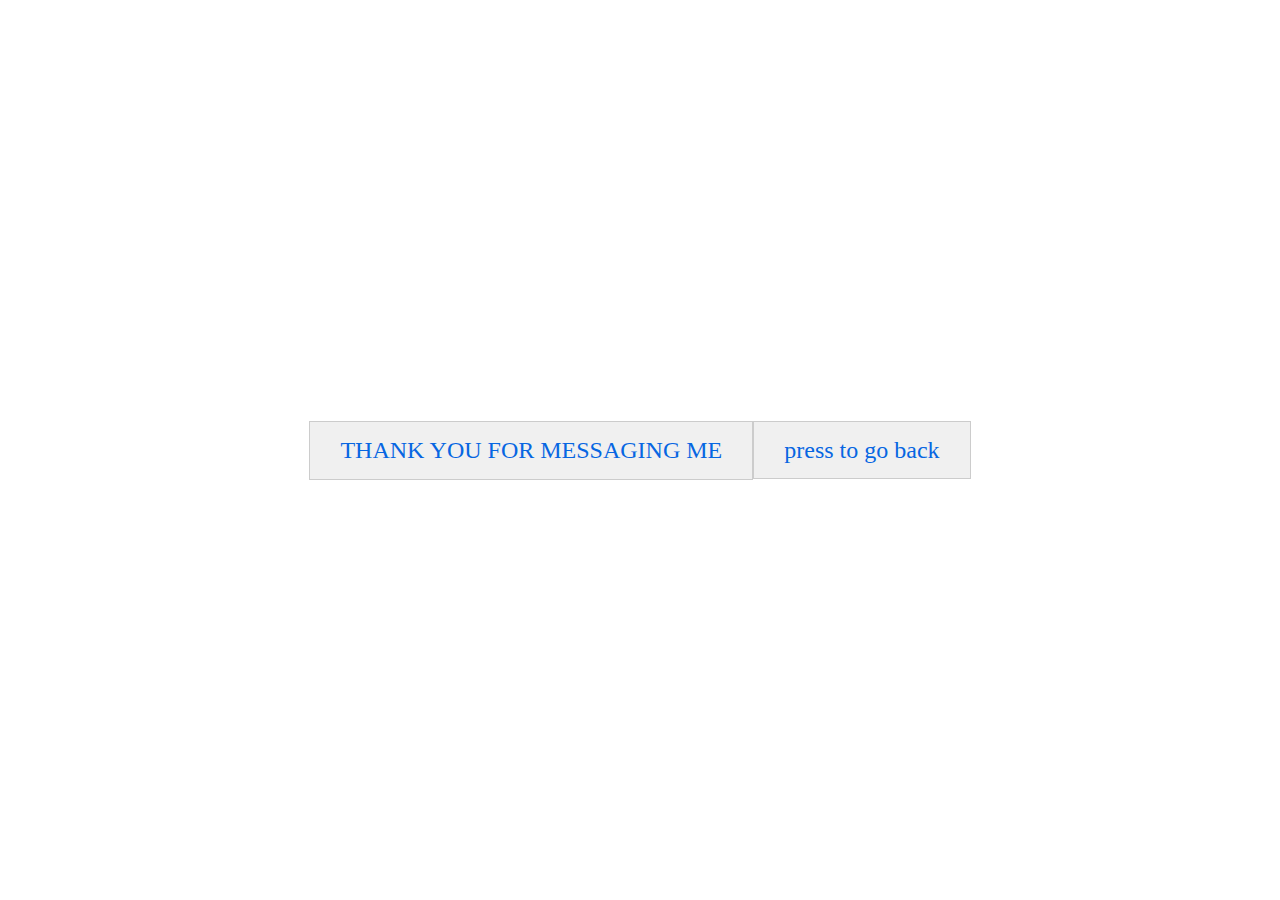
==== thankyou.html @ f194a8a0 "mesage box" ====
<!DOCTYPE html>
<html lang="en">
  <head></head>
  <body>
    <style>
      body,
      html {
        height: 100%;
        margin: 0;
        display: flex;
        align-items: center;
        justify-content: center;
      }
      a {
        font-size: 24px; /* Adjust the font size as needed */
        padding: 15px 30px; /* Adjust the padding as needed */
        background-color: #f0f0f0; /* Optional: background color for better visibility */
        text-align: center;
        text-decoration: none; /* Optional: remove underline */
        color: #0766e2; /* Adjust text color as needed */
        border: 1px solid #ccc; /* Optional: border for better visibility */
      }
    </style>
    <a>THANK YOU FOR MESSAGING ME</a>

    <p><a href="https://shafkatniloy.netlify.app/">press to go back</a></p>
  </body>
</html>
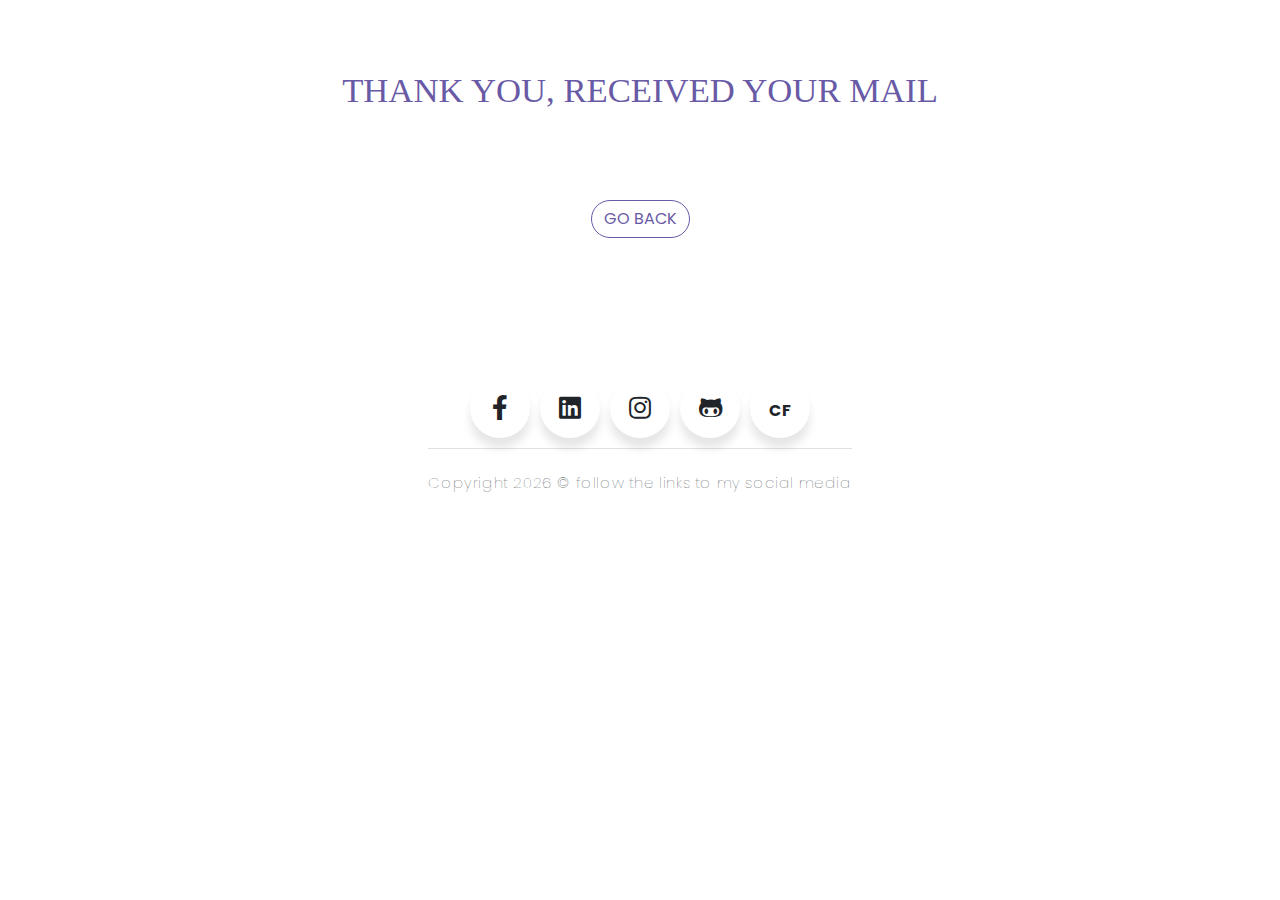
==== commit 6b1950d0: "newthankyou" ====
--- a/thankyou.html
+++ b/thankyou.html
@@ -1,28 +1,133 @@
 <!DOCTYPE html>
 <html lang="en">
-  <head></head>
-  <body>
-    <style>
-      body,
-      html {
-        height: 100%;
-        margin: 0;
-        display: flex;
-        align-items: center;
-        justify-content: center;
-      }
-      a {
-        font-size: 24px; /* Adjust the font size as needed */
-        padding: 15px 30px; /* Adjust the padding as needed */
-        background-color: #f0f0f0; /* Optional: background color for better visibility */
-        text-align: center;
-        text-decoration: none; /* Optional: remove underline */
-        color: #0766e2; /* Adjust text color as needed */
-        border: 1px solid #ccc; /* Optional: border for better visibility */
-      }
-    </style>
-    <a>THANK YOU FOR MESSAGING ME</a>
+  <head>
+    <meta charset="utf-8" />
+    <link rel="shortcut icon" type="x-icon" href="tab logo.png" />
+    <meta
+      name="viewport"
+      content="width=device-width, initial-scale=1, shrink-to-fit=no"
+    />
+    <meta name="description" content="BRO NOTUN WEB DEVELOPER" />
+    <meta name="author" content="shafkatniloy" />
+    <title>Safkat Niloy's site</title>
+    <!-- font icons -->
+    <link
+      rel="stylesheet"
+      href="assets/vendors/themify-icons/css/themify-icons.css"
+    />
+    <!-- Bootstrap + Meyawo main styles -->
+    <link rel="stylesheet" href="assets/css/meyawo.css" />
+    <link rel="stylesheet" href="assets/css/style.css" />
+    <link
+      rel="stylesheet"
+      href="https://cdnjs.cloudflare.com/ajax/libs/font-awesome/5.15.3/css/all.min.css"
+    />
+  </head>
 
-    <p><a href="https://shafkatniloy.netlify.app/">press to go back</a></p>
+  <body data-spy="scroll" data-target=".navbar" data-offset="40" id="home">
+    <!-- service section -->
+    <section class="section" id="service">
+      <div class="container text-center">
+        <h6 class="section-title mb-6">THANK YOU, RECEIVED YOUR MAIL</h6>
+        <a href="https://shafkatniloy.netlify.app/" target="_blank"
+          ><button class="btn-rounded btn btn-outline-primary mt-4">
+            GO BACK
+          </button></a
+        >
+      </div>
+    </section>
+    <!-- end of service section -->
+
+    <!-- new social media -->
+
+    <section class="section" id="contact">
+      <div class="container text-center" style="max-width: fit-content">
+        <div class="wrapper">
+          <div
+            class="button"
+            onclick="window.location.href='https://www.facebook.com/niloy.119';"
+          >
+            <div class="icon">
+              <i class="fab fa-facebook-f"></i>
+            </div>
+            <span>Facebook</span>
+          </div>
+          <div
+            class="button"
+            onclick="window.location.href='https://www.linkedin.com/in/safkat-niloy-40423924b/';"
+          >
+            <div class="icon">
+              <i class="fab fa-linkedin"></i>
+            </div>
+            <span>Linkedin</span>
+          </div>
+          <div
+            class="button"
+            onclick="window.location.href='https://www.instagram.com/real.redranger/';"
+          >
+            <div class="icon">
+              <i class="fab fa-instagram"></i>
+            </div>
+            <span>Instagram</span>
+          </div>
+          <div
+            class="button"
+            onclick="window.location.href='https://github.com/shafkatniloy';"
+          >
+            <div class="icon">
+              <i class="fab fa-github-alt"></i>
+            </div>
+            <span>Github</span>
+          </div>
+          <div
+            class="button"
+            onclick="window.location.href='https://codeforces.com/profile/NOoobmasterSixT9';"
+          >
+            <div class="icon">
+              <a><b>CF</b></a>
+              <i class=""></i>
+            </div>
+            <span>CodeForces</span>
+          </div>
+        </div>
+      </div>
+    </section>
+    <!-- end of contact section -->
+
+    <!-- end ofs media -->
+
+    <!-- footer -->
+    <div class="container" style="max-width: fit-content">
+      <footer class="footer">
+        <p class="mb-0">
+          Copyright
+          <script>
+            document.write(new Date().getFullYear());
+          </script>
+          &copy; <a href="#"></a>follow the links
+          <a href="#">to my social media</a>
+        </p>
+        <!-- <div class="social-links text-right m-auto ml-sm-auto">
+                <a href="https://www.linkedin.com/in/safkat-niloy-40423924b/" class="link"><i class="ti-linkedin"></i></a>
+
+                <a href="https://www.facebook.com/niloy.119" class="link"><i class="ti-facebook"></i></a>
+                <a href="https://x.com/Niloy09723582" class="link"><i class="ti-twitter-alt"></i></a>
+                <a href="https://github.com/shafkatniloy" class="link"><i class="ti-github"></i></a>
+   
+                <a href="https://www.instagram.com/real.redranger/" class="link"><i class="ti-instagram"></i></a>
+            </div> -->
+      </footer>
+    </div>
+    <!-- end of page footer -->
+
+    <!-- core  -->
+    <script src="assets/vendors/jquery/jquery-3.4.1.js"></script>
+    <script src="assets/vendors/bootstrap/bootstrap.bundle.js"></script>
+
+    <!-- bootstrap 3 affix -->
+    <script src="assets/vendors/bootstrap/bootstrap.affix.js"></script>
+
+    <!-- Meyawo js -->
+    <script src="assets/js/meyawo.js"></script>
   </body>
 </html>
--- a/assets/vendors/themify-icons/css/themify-icons.css
+++ b/assets/vendors/themify-icons/css/themify-icons.css
@@ -0,0 +1,1081 @@
+@font-face {
+	font-family: 'themify';
+	src:url("../fonts/themify.eot?-fvbane");
+	src:url("../fonts/themify.eot?#iefix-fvbane") format("embedded-opentype"),
+		url("../fonts/themify.woff?-fvbane") format("woff"),
+		url("../fonts/themify.ttf?-fvbane") format("truetype"),
+		url("../fonts/themify.svg?-fvbane#themify") format("svg");
+	font-weight: normal;
+	font-style: normal;
+}
+
+[class^="ti-"], [class*=" ti-"] {
+	font-family: 'themify';
+	speak: none;
+	font-style: normal;
+	font-weight: normal;
+	font-variant: normal;
+	text-transform: none;
+	line-height: 1;
+
+	/* Better Font Rendering =========== */
+	-webkit-font-smoothing: antialiased;
+	-moz-osx-font-smoothing: grayscale;
+}
+
+.ti-wand:before {
+	content: "\e600";
+}
+.ti-volume:before {
+	content: "\e601";
+}
+.ti-user:before {
+	content: "\e602";
+}
+.ti-unlock:before {
+	content: "\e603";
+}
+.ti-unlink:before {
+	content: "\e604";
+}
+.ti-trash:before {
+	content: "\e605";
+}
+.ti-thought:before {
+	content: "\e606";
+}
+.ti-target:before {
+	content: "\e607";
+}
+.ti-tag:before {
+	content: "\e608";
+}
+.ti-tablet:before {
+	content: "\e609";
+}
+.ti-star:before {
+	content: "\e60a";
+}
+.ti-spray:before {
+	content: "\e60b";
+}
+.ti-signal:before {
+	content: "\e60c";
+}
+.ti-shopping-cart:before {
+	content: "\e60d";
+}
+.ti-shopping-cart-full:before {
+	content: "\e60e";
+}
+.ti-settings:before {
+	content: "\e60f";
+}
+.ti-search:before {
+	content: "\e610";
+}
+.ti-zoom-in:before {
+	content: "\e611";
+}
+.ti-zoom-out:before {
+	content: "\e612";
+}
+.ti-cut:before {
+	content: "\e613";
+}
+.ti-ruler:before {
+	content: "\e614";
+}
+.ti-ruler-pencil:before {
+	content: "\e615";
+}
+.ti-ruler-alt:before {
+	content: "\e616";
+}
+.ti-bookmark:before {
+	content: "\e617";
+}
+.ti-bookmark-alt:before {
+	content: "\e618";
+}
+.ti-reload:before {
+	content: "\e619";
+}
+.ti-plus:before {
+	content: "\e61a";
+}
+.ti-pin:before {
+	content: "\e61b";
+}
+.ti-pencil:before {
+	content: "\e61c";
+}
+.ti-pencil-alt:before {
+	content: "\e61d";
+}
+.ti-paint-roller:before {
+	content: "\e61e";
+}
+.ti-paint-bucket:before {
+	content: "\e61f";
+}
+.ti-na:before {
+	content: "\e620";
+}
+.ti-mobile:before {
+	content: "\e621";
+}
+.ti-minus:before {
+	content: "\e622";
+}
+.ti-medall:before {
+	content: "\e623";
+}
+.ti-medall-alt:before {
+	content: "\e624";
+}
+.ti-marker:before {
+	content: "\e625";
+}
+.ti-marker-alt:before {
+	content: "\e626";
+}
+.ti-arrow-up:before {
+	content: "\e627";
+}
+.ti-arrow-right:before {
+	content: "\e628";
+}
+.ti-arrow-left:before {
+	content: "\e629";
+}
+.ti-arrow-down:before {
+	content: "\e62a";
+}
+.ti-lock:before {
+	content: "\e62b";
+}
+.ti-location-arrow:before {
+	content: "\e62c";
+}
+.ti-link:before {
+	content: "\e62d";
+}
+.ti-layout:before {
+	content: "\e62e";
+}
+.ti-layers:before {
+	content: "\e62f";
+}
+.ti-layers-alt:before {
+	content: "\e630";
+}
+.ti-key:before {
+	content: "\e631";
+}
+.ti-import:before {
+	content: "\e632";
+}
+.ti-image:before {
+	content: "\e633";
+}
+.ti-heart:before {
+	content: "\e634";
+}
+.ti-heart-broken:before {
+	content: "\e635";
+}
+.ti-hand-stop:before {
+	content: "\e636";
+}
+.ti-hand-open:before {
+	content: "\e637";
+}
+.ti-hand-drag:before {
+	content: "\e638";
+}
+.ti-folder:before {
+	content: "\e639";
+}
+.ti-flag:before {
+	content: "\e63a";
+}
+.ti-flag-alt:before {
+	content: "\e63b";
+}
+.ti-flag-alt-2:before {
+	content: "\e63c";
+}
+.ti-eye:before {
+	content: "\e63d";
+}
+.ti-export:before {
+	content: "\e63e";
+}
+.ti-exchange-vertical:before {
+	content: "\e63f";
+}
+.ti-desktop:before {
+	content: "\e640";
+}
+.ti-cup:before {
+	content: "\e641";
+}
+.ti-crown:before {
+	content: "\e642";
+}
+.ti-comments:before {
+	content: "\e643";
+}
+.ti-comment:before {
+	content: "\e644";
+}
+.ti-comment-alt:before {
+	content: "\e645";
+}
+.ti-close:before {
+	content: "\e646";
+}
+.ti-clip:before {
+	content: "\e647";
+}
+.ti-angle-up:before {
+	content: "\e648";
+}
+.ti-angle-right:before {
+	content: "\e649";
+}
+.ti-angle-left:before {
+	content: "\e64a";
+}
+.ti-angle-down:before {
+	content: "\e64b";
+}
+.ti-check:before {
+	content: "\e64c";
+}
+.ti-check-box:before {
+	content: "\e64d";
+}
+.ti-camera:before {
+	content: "\e64e";
+}
+.ti-announcement:before {
+	content: "\e64f";
+}
+.ti-brush:before {
+	content: "\e650";
+}
+.ti-briefcase:before {
+	content: "\e651";
+}
+.ti-bolt:before {
+	content: "\e652";
+}
+.ti-bolt-alt:before {
+	content: "\e653";
+}
+.ti-blackboard:before {
+	content: "\e654";
+}
+.ti-bag:before {
+	content: "\e655";
+}
+.ti-move:before {
+	content: "\e656";
+}
+.ti-arrows-vertical:before {
+	content: "\e657";
+}
+.ti-arrows-horizontal:before {
+	content: "\e658";
+}
+.ti-fullscreen:before {
+	content: "\e659";
+}
+.ti-arrow-top-right:before {
+	content: "\e65a";
+}
+.ti-arrow-top-left:before {
+	content: "\e65b";
+}
+.ti-arrow-circle-up:before {
+	content: "\e65c";
+}
+.ti-arrow-circle-right:before {
+	content: "\e65d";
+}
+.ti-arrow-circle-left:before {
+	content: "\e65e";
+}
+.ti-arrow-circle-down:before {
+	content: "\e65f";
+}
+.ti-angle-double-up:before {
+	content: "\e660";
+}
+.ti-angle-double-right:before {
+	content: "\e661";
+}
+.ti-angle-double-left:before {
+	content: "\e662";
+}
+.ti-angle-double-down:before {
+	content: "\e663";
+}
+.ti-zip:before {
+	content: "\e664";
+}
+.ti-world:before {
+	content: "\e665";
+}
+.ti-wheelchair:before {
+	content: "\e666";
+}
+.ti-view-list:before {
+	content: "\e667";
+}
+.ti-view-list-alt:before {
+	content: "\e668";
+}
+.ti-view-grid:before {
+	content: "\e669";
+}
+.ti-uppercase:before {
+	content: "\e66a";
+}
+.ti-upload:before {
+	content: "\e66b";
+}
+.ti-underline:before {
+	content: "\e66c";
+}
+.ti-truck:before {
+	content: "\e66d";
+}
+.ti-timer:before {
+	content: "\e66e";
+}
+.ti-ticket:before {
+	content: "\e66f";
+}
+.ti-thumb-up:before {
+	content: "\e670";
+}
+.ti-thumb-down:before {
+	content: "\e671";
+}
+.ti-text:before {
+	content: "\e672";
+}
+.ti-stats-up:before {
+	content: "\e673";
+}
+.ti-stats-down:before {
+	content: "\e674";
+}
+.ti-split-v:before {
+	content: "\e675";
+}
+.ti-split-h:before {
+	content: "\e676";
+}
+.ti-smallcap:before {
+	content: "\e677";
+}
+.ti-shine:before {
+	content: "\e678";
+}
+.ti-shift-right:before {
+	content: "\e679";
+}
+.ti-shift-left:before {
+	content: "\e67a";
+}
+.ti-shield:before {
+	content: "\e67b";
+}
+.ti-notepad:before {
+	content: "\e67c";
+}
+.ti-server:before {
+	content: "\e67d";
+}
+.ti-quote-right:before {
+	content: "\e67e";
+}
+.ti-quote-left:before {
+	content: "\e67f";
+}
+.ti-pulse:before {
+	content: "\e680";
+}
+.ti-printer:before {
+	content: "\e681";
+}
+.ti-power-off:before {
+	content: "\e682";
+}
+.ti-plug:before {
+	content: "\e683";
+}
+.ti-pie-chart:before {
+	content: "\e684";
+}
+.ti-paragraph:before {
+	content: "\e685";
+}
+.ti-panel:before {
+	content: "\e686";
+}
+.ti-package:before {
+	content: "\e687";
+}
+.ti-music:before {
+	content: "\e688";
+}
+.ti-music-alt:before {
+	content: "\e689";
+}
+.ti-mouse:before {
+	content: "\e68a";
+}
+.ti-mouse-alt:before {
+	content: "\e68b";
+}
+.ti-money:before {
+	content: "\e68c";
+}
+.ti-microphone:before {
+	content: "\e68d";
+}
+.ti-menu:before {
+	content: "\e68e";
+}
+.ti-menu-alt:before {
+	content: "\e68f";
+}
+.ti-map:before {
+	content: "\e690";
+}
+.ti-map-alt:before {
+	content: "\e691";
+}
+.ti-loop:before {
+	content: "\e692";
+}
+.ti-location-pin:before {
+	content: "\e693";
+}
+.ti-list:before {
+	content: "\e694";
+}
+.ti-light-bulb:before {
+	content: "\e695";
+}
+.ti-Italic:before {
+	content: "\e696";
+}
+.ti-info:before {
+	content: "\e697";
+}
+.ti-infinite:before {
+	content: "\e698";
+}
+.ti-id-badge:before {
+	content: "\e699";
+}
+.ti-hummer:before {
+	content: "\e69a";
+}
+.ti-home:before {
+	content: "\e69b";
+}
+.ti-help:before {
+	content: "\e69c";
+}
+.ti-headphone:before {
+	content: "\e69d";
+}
+.ti-harddrives:before {
+	content: "\e69e";
+}
+.ti-harddrive:before {
+	content: "\e69f";
+}
+.ti-gift:before {
+	content: "\e6a0";
+}
+.ti-game:before {
+	content: "\e6a1";
+}
+.ti-filter:before {
+	content: "\e6a2";
+}
+.ti-files:before {
+	content: "\e6a3";
+}
+.ti-file:before {
+	content: "\e6a4";
+}
+.ti-eraser:before {
+	content: "\e6a5";
+}
+.ti-envelope:before {
+	content: "\e6a6";
+}
+.ti-download:before {
+	content: "\e6a7";
+}
+.ti-direction:before {
+	content: "\e6a8";
+}
+.ti-direction-alt:before {
+	content: "\e6a9";
+}
+.ti-dashboard:before {
+	content: "\e6aa";
+}
+.ti-control-stop:before {
+	content: "\e6ab";
+}
+.ti-control-shuffle:before {
+	content: "\e6ac";
+}
+.ti-control-play:before {
+	content: "\e6ad";
+}
+.ti-control-pause:before {
+	content: "\e6ae";
+}
+.ti-control-forward:before {
+	content: "\e6af";
+}
+.ti-control-backward:before {
+	content: "\e6b0";
+}
+.ti-cloud:before {
+	content: "\e6b1";
+}
+.ti-cloud-up:before {
+	content: "\e6b2";
+}
+.ti-cloud-down:before {
+	content: "\e6b3";
+}
+.ti-clipboard:before {
+	content: "\e6b4";
+}
+.ti-car:before {
+	content: "\e6b5";
+}
+.ti-calendar:before {
+	content: "\e6b6";
+}
+.ti-book:before {
+	content: "\e6b7";
+}
+.ti-bell:before {
+	content: "\e6b8";
+}
+.ti-basketball:before {
+	content: "\e6b9";
+}
+.ti-bar-chart:before {
+	content: "\e6ba";
+}
+.ti-bar-chart-alt:before {
+	content: "\e6bb";
+}
+.ti-back-right:before {
+	content: "\e6bc";
+}
+.ti-back-left:before {
+	content: "\e6bd";
+}
+.ti-arrows-corner:before {
+	content: "\e6be";
+}
+.ti-archive:before {
+	content: "\e6bf";
+}
+.ti-anchor:before {
+	content: "\e6c0";
+}
+.ti-align-right:before {
+	content: "\e6c1";
+}
+.ti-align-left:before {
+	content: "\e6c2";
+}
+.ti-align-justify:before {
+	content: "\e6c3";
+}
+.ti-align-center:before {
+	content: "\e6c4";
+}
+.ti-alert:before {
+	content: "\e6c5";
+}
+.ti-alarm-clock:before {
+	content: "\e6c6";
+}
+.ti-agenda:before {
+	content: "\e6c7";
+}
+.ti-write:before {
+	content: "\e6c8";
+}
+.ti-window:before {
+	content: "\e6c9";
+}
+.ti-widgetized:before {
+	content: "\e6ca";
+}
+.ti-widget:before {
+	content: "\e6cb";
+}
+.ti-widget-alt:before {
+	content: "\e6cc";
+}
+.ti-wallet:before {
+	content: "\e6cd";
+}
+.ti-video-clapper:before {
+	content: "\e6ce";
+}
+.ti-video-camera:before {
+	content: "\e6cf";
+}
+.ti-vector:before {
+	content: "\e6d0";
+}
+.ti-themify-logo:before {
+	content: "\e6d1";
+}
+.ti-themify-favicon:before {
+	content: "\e6d2";
+}
+.ti-themify-favicon-alt:before {
+	content: "\e6d3";
+}
+.ti-support:before {
+	content: "\e6d4";
+}
+.ti-stamp:before {
+	content: "\e6d5";
+}
+.ti-split-v-alt:before {
+	content: "\e6d6";
+}
+.ti-slice:before {
+	content: "\e6d7";
+}
+.ti-shortcode:before {
+	content: "\e6d8";
+}
+.ti-shift-right-alt:before {
+	content: "\e6d9";
+}
+.ti-shift-left-alt:before {
+	content: "\e6da";
+}
+.ti-ruler-alt-2:before {
+	content: "\e6db";
+}
+.ti-receipt:before {
+	content: "\e6dc";
+}
+.ti-pin2:before {
+	content: "\e6dd";
+}
+.ti-pin-alt:before {
+	content: "\e6de";
+}
+.ti-pencil-alt2:before {
+	content: "\e6df";
+}
+.ti-palette:before {
+	content: "\e6e0";
+}
+.ti-more:before {
+	content: "\e6e1";
+}
+.ti-more-alt:before {
+	content: "\e6e2";
+}
+.ti-microphone-alt:before {
+	content: "\e6e3";
+}
+.ti-magnet:before {
+	content: "\e6e4";
+}
+.ti-line-double:before {
+	content: "\e6e5";
+}
+.ti-line-dotted:before {
+	content: "\e6e6";
+}
+.ti-line-dashed:before {
+	content: "\e6e7";
+}
+.ti-layout-width-full:before {
+	content: "\e6e8";
+}
+.ti-layout-width-default:before {
+	content: "\e6e9";
+}
+.ti-layout-width-default-alt:before {
+	content: "\e6ea";
+}
+.ti-layout-tab:before {
+	content: "\e6eb";
+}
+.ti-layout-tab-window:before {
+	content: "\e6ec";
+}
+.ti-layout-tab-v:before {
+	content: "\e6ed";
+}
+.ti-layout-tab-min:before {
+	content: "\e6ee";
+}
+.ti-layout-slider:before {
+	content: "\e6ef";
+}
+.ti-layout-slider-alt:before {
+	content: "\e6f0";
+}
+.ti-layout-sidebar-right:before {
+	content: "\e6f1";
+}
+.ti-layout-sidebar-none:before {
+	content: "\e6f2";
+}
+.ti-layout-sidebar-left:before {
+	content: "\e6f3";
+}
+.ti-layout-placeholder:before {
+	content: "\e6f4";
+}
+.ti-layout-menu:before {
+	content: "\e6f5";
+}
+.ti-layout-menu-v:before {
+	content: "\e6f6";
+}
+.ti-layout-menu-separated:before {
+	content: "\e6f7";
+}
+.ti-layout-menu-full:before {
+	content: "\e6f8";
+}
+.ti-layout-media-right-alt:before {
+	content: "\e6f9";
+}
+.ti-layout-media-right:before {
+	content: "\e6fa";
+}
+.ti-layout-media-overlay:before {
+	content: "\e6fb";
+}
+.ti-layout-media-overlay-alt:before {
+	content: "\e6fc";
+}
+.ti-layout-media-overlay-alt-2:before {
+	content: "\e6fd";
+}
+.ti-layout-media-left-alt:before {
+	content: "\e6fe";
+}
+.ti-layout-media-left:before {
+	content: "\e6ff";
+}
+.ti-layout-media-center-alt:before {
+	content: "\e700";
+}
+.ti-layout-media-center:before {
+	content: "\e701";
+}
+.ti-layout-list-thumb:before {
+	content: "\e702";
+}
+.ti-layout-list-thumb-alt:before {
+	content: "\e703";
+}
+.ti-layout-list-post:before {
+	content: "\e704";
+}
+.ti-layout-list-large-image:before {
+	content: "\e705";
+}
+.ti-layout-line-solid:before {
+	content: "\e706";
+}
+.ti-layout-grid4:before {
+	content: "\e707";
+}
+.ti-layout-grid3:before {
+	content: "\e708";
+}
+.ti-layout-grid2:before {
+	content: "\e709";
+}
+.ti-layout-grid2-thumb:before {
+	content: "\e70a";
+}
+.ti-layout-cta-right:before {
+	content: "\e70b";
+}
+.ti-layout-cta-left:before {
+	content: "\e70c";
+}
+.ti-layout-cta-center:before {
+	content: "\e70d";
+}
+.ti-layout-cta-btn-right:before {
+	content: "\e70e";
+}
+.ti-layout-cta-btn-left:before {
+	content: "\e70f";
+}
+.ti-layout-column4:before {
+	content: "\e710";
+}
+.ti-layout-column3:before {
+	content: "\e711";
+}
+.ti-layout-column2:before {
+	content: "\e712";
+}
+.ti-layout-accordion-separated:before {
+	content: "\e713";
+}
+.ti-layout-accordion-merged:before {
+	content: "\e714";
+}
+.ti-layout-accordion-list:before {
+	content: "\e715";
+}
+.ti-ink-pen:before {
+	content: "\e716";
+}
+.ti-info-alt:before {
+	content: "\e717";
+}
+.ti-help-alt:before {
+	content: "\e718";
+}
+.ti-headphone-alt:before {
+	content: "\e719";
+}
+.ti-hand-point-up:before {
+	content: "\e71a";
+}
+.ti-hand-point-right:before {
+	content: "\e71b";
+}
+.ti-hand-point-left:before {
+	content: "\e71c";
+}
+.ti-hand-point-down:before {
+	content: "\e71d";
+}
+.ti-gallery:before {
+	content: "\e71e";
+}
+.ti-face-smile:before {
+	content: "\e71f";
+}
+.ti-face-sad:before {
+	content: "\e720";
+}
+.ti-credit-card:before {
+	content: "\e721";
+}
+.ti-control-skip-forward:before {
+	content: "\e722";
+}
+.ti-control-skip-backward:before {
+	content: "\e723";
+}
+.ti-control-record:before {
+	content: "\e724";
+}
+.ti-control-eject:before {
+	content: "\e725";
+}
+.ti-comments-smiley:before {
+	content: "\e726";
+}
+.ti-brush-alt:before {
+	content: "\e727";
+}
+.ti-youtube:before {
+	content: "\e728";
+}
+.ti-vimeo:before {
+	content: "\e729";
+}
+.ti-twitter:before {
+	content: "\e72a";
+}
+.ti-time:before {
+	content: "\e72b";
+}
+.ti-tumblr:before {
+	content: "\e72c";
+}
+.ti-skype:before {
+	content: "\e72d";
+}
+.ti-share:before {
+	content: "\e72e";
+}
+.ti-share-alt:before {
+	content: "\e72f";
+}
+.ti-rocket:before {
+	content: "\e730";
+}
+.ti-pinterest:before {
+	content: "\e731";
+}
+.ti-new-window:before {
+	content: "\e732";
+}
+.ti-microsoft:before {
+	content: "\e733";
+}
+.ti-list-ol:before {
+	content: "\e734";
+}
+.ti-linkedin:before {
+	content: "\e735";
+}
+.ti-layout-sidebar-2:before {
+	content: "\e736";
+}
+.ti-layout-grid4-alt:before {
+	content: "\e737";
+}
+.ti-layout-grid3-alt:before {
+	content: "\e738";
+}
+.ti-layout-grid2-alt:before {
+	content: "\e739";
+}
+.ti-layout-column4-alt:before {
+	content: "\e73a";
+}
+.ti-layout-column3-alt:before {
+	content: "\e73b";
+}
+.ti-layout-column2-alt:before {
+	content: "\e73c";
+}
+.ti-instagram:before {
+	content: "\e73d";
+}
+.ti-google:before {
+	content: "\e73e";
+}
+.ti-github:before {
+	content: "\e73f";
+}
+.ti-flickr:before {
+	content: "\e740";
+}
+.ti-facebook:before {
+	content: "\e741";
+}
+.ti-dropbox:before {
+	content: "\e742";
+}
+.ti-dribbble:before {
+	content: "\e743";
+}
+.ti-apple:before {
+	content: "\e744";
+}
+.ti-android:before {
+	content: "\e745";
+}
+.ti-save:before {
+	content: "\e746";
+}
+.ti-save-alt:before {
+	content: "\e747";
+}
+.ti-yahoo:before {
+	content: "\e748";
+}
+.ti-wordpress:before {
+	content: "\e749";
+}
+.ti-vimeo-alt:before {
+	content: "\e74a";
+}
+.ti-twitter-alt:before {
+	content: "\e74b";
+}
+.ti-tumblr-alt:before {
+	content: "\e74c";
+}
+.ti-trello:before {
+	content: "\e74d";
+}
+.ti-stack-overflow:before {
+	content: "\e74e";
+}
+.ti-soundcloud:before {
+	content: "\e74f";
+}
+.ti-sharethis:before {
+	content: "\e750";
+}
+.ti-sharethis-alt:before {
+	content: "\e751";
+}
+.ti-reddit:before {
+	content: "\e752";
+}
+.ti-pinterest-alt:before {
+	content: "\e753";
+}
+.ti-microsoft-alt:before {
+	content: "\e754";
+}
+.ti-linux:before {
+	content: "\e755";
+}
+.ti-jsfiddle:before {
+	content: "\e756";
+}
+.ti-joomla:before {
+	content: "\e757";
+}
+.ti-html5:before {
+	content: "\e758";
+}
+.ti-flickr-alt:before {
+	content: "\e759";
+}
+.ti-email:before {
+	content: "\e75a";
+}
+.ti-drupal:before {
+	content: "\e75b";
+}
+.ti-dropbox-alt:before {
+	content: "\e75c";
+}
+.ti-css3:before {
+	content: "\e75d";
+}
+.ti-rss:before {
+	content: "\e75e";
+}
+.ti-rss-alt:before {
+	content: "\e75f";
+}
--- a/assets/css/meyawo.css
+++ b/assets/css/meyawo.css
@@ -0,0 +1,12668 @@
+@charset "UTF-8";
+/*!
+=========================================================
+* Meyawo Landing page
+=========================================================
+
+* Copyright: 2019 DevCRUD (https://devcrud.com)
+* Licensed: (https://devcrud.com/licenses)
+* Coded by www.devcrud.com
+
+=========================================================
+
+* The above copyright notice and this permission notice shall be included in all copies or substantial portions of the Software.
+*/
+
+/* * {
+  color: black !important;
+} */
+@import url("https://fonts.googleapis.com/css?family=Baloo+Paaji|Open+Sans:300,300i,400,400i,600,600i,700,700i");
+:root {
+  --blue: #1e549f;
+  --indigo: #695aa6;
+  --purple: #6f42c1;
+  --pink: #e83e8c;
+  --red: #ec185d;
+  --orange: #ff6d02;
+  --yellow: #ffc107;
+  --green: #1bb74f;
+  --teal: #20c997;
+  --cyan: #17a2b8;
+  --white: #fff;
+  --gray: #6c757d;
+  --gray-dark: #393e46;
+  --primary: #695aa6;
+  --secondary: #393e46;
+  --success: #1bb74f;
+  --info: #17a2b8;
+  --warning: #ff6d02;
+  --danger: #ec185d;
+  --light: #f8f9fa;
+  --dark: #212529;
+  --breakpoint-xs: 0;
+  --breakpoint-sm: 576px;
+  --breakpoint-md: 768px;
+  --breakpoint-lg: 992px;
+  --breakpoint-xl: 1200px;
+  --font-family-sans-serif: "Open Sans", sans-serif;
+  --font-family-monospace: SFMono-Regular, Menlo, Monaco, Consolas,
+    "Liberation Mono", "Courier New", monospace;
+}
+
+*,
+*::before,
+*::after {
+  box-sizing: border-box;
+}
+
+html {
+  font-family: sans-serif;
+  line-height: 1.15;
+  -webkit-text-size-adjust: 100%;
+  -webkit-tap-highlight-color: rgba(0, 0, 0, 0);
+}
+
+article,
+aside,
+figcaption,
+figure,
+footer,
+header,
+hgroup,
+main,
+nav,
+section {
+  display: block;
+}
+
+body {
+  margin: 0;
+  font-family: "Open Sans", sans-serif;
+  font-size: 1rem;
+  font-weight: 400;
+  line-height: 1.5;
+  color: #212529;
+  text-align: left;
+  background-color: #fff;
+}
+
+[tabindex="-1"]:focus {
+  outline: 0 !important;
+}
+
+hr {
+  box-sizing: content-box;
+  height: 0;
+  overflow: visible;
+}
+
+h1,
+h2,
+h3,
+h4,
+h5,
+h6 {
+  margin-top: 0;
+  margin-bottom: 0.5rem;
+}
+
+p {
+  margin-top: 0;
+  margin-bottom: 1rem;
+}
+
+abbr[title],
+abbr[data-original-title] {
+  text-decoration: underline;
+  -webkit-text-decoration: underline dotted;
+  text-decoration: underline dotted;
+  cursor: help;
+  border-bottom: 0;
+  -webkit-text-decoration-skip-ink: none;
+  text-decoration-skip-ink: none;
+}
+
+address {
+  margin-bottom: 1rem;
+  font-style: normal;
+  line-height: inherit;
+}
+
+ol,
+ul,
+dl {
+  margin-top: 0;
+  margin-bottom: 1rem;
+}
+
+ol ol,
+ul ul,
+ol ul,
+ul ol {
+  margin-bottom: 0;
+}
+
+dt {
+  font-weight: 700;
+}
+
+dd {
+  margin-bottom: 0.5rem;
+  margin-left: 0;
+}
+
+blockquote {
+  margin: 0 0 1rem;
+}
+
+b,
+strong {
+  font-weight: bolder;
+}
+
+small {
+  font-size: 80%;
+}
+
+sub,
+sup {
+  position: relative;
+  font-size: 75%;
+  line-height: 0;
+  vertical-align: baseline;
+}
+
+sub {
+  bottom: -0.25em;
+}
+
+sup {
+  top: -0.5em;
+}
+
+a {
+  color: #695aa6;
+  text-decoration: none;
+  background-color: transparent;
+}
+
+a:hover {
+  color: #493f75;
+  text-decoration: none;
+}
+
+a:not([href]):not([tabindex]) {
+  color: inherit;
+  text-decoration: none;
+}
+
+a:not([href]):not([tabindex]):hover,
+a:not([href]):not([tabindex]):focus {
+  color: inherit;
+  text-decoration: none;
+}
+
+a:not([href]):not([tabindex]):focus {
+  outline: 0;
+}
+
+pre,
+code,
+kbd,
+samp {
+  font-family: SFMono-Regular, Menlo, Monaco, Consolas, "Liberation Mono",
+    "Courier New", monospace;
+  font-size: 1em;
+}
+
+pre {
+  margin-top: 0;
+  margin-bottom: 1rem;
+  overflow: auto;
+}
+
+figure {
+  margin: 0 0 1rem;
+}
+
+img {
+  vertical-align: middle;
+  border-style: none;
+}
+
+svg {
+  overflow: hidden;
+  vertical-align: middle;
+}
+
+table {
+  border-collapse: collapse;
+}
+
+caption {
+  padding-top: 0.75rem;
+  padding-bottom: 0.75rem;
+  color: #6c757d;
+  text-align: left;
+  caption-side: bottom;
+}
+
+th {
+  text-align: inherit;
+}
+
+label {
+  display: inline-block;
+  margin-bottom: 0.5rem;
+}
+
+button {
+  border-radius: 0;
+}
+
+button:focus {
+  outline: 1px dotted;
+  outline: 5px auto -webkit-focus-ring-color;
+}
+
+input,
+button,
+select,
+optgroup,
+textarea {
+  margin: 0;
+  font-family: inherit;
+  font-size: inherit;
+  line-height: inherit;
+}
+
+button,
+input {
+  overflow: visible;
+}
+
+button,
+select {
+  text-transform: none;
+}
+
+select {
+  word-wrap: normal;
+}
+
+button,
+[type="button"],
+[type="reset"],
+[type="submit"] {
+  -webkit-appearance: button;
+}
+
+button:not(:disabled),
+[type="button"]:not(:disabled),
+[type="reset"]:not(:disabled),
+[type="submit"]:not(:disabled) {
+  cursor: pointer;
+}
+
+button::-moz-focus-inner,
+[type="button"]::-moz-focus-inner,
+[type="reset"]::-moz-focus-inner,
+[type="submit"]::-moz-focus-inner {
+  padding: 0;
+  border-style: none;
+}
+
+input[type="radio"],
+input[type="checkbox"] {
+  box-sizing: border-box;
+  padding: 0;
+}
+
+input[type="date"],
+input[type="time"],
+input[type="datetime-local"],
+input[type="month"] {
+  -webkit-appearance: listbox;
+}
+
+textarea {
+  overflow: auto;
+  resize: vertical;
+}
+
+fieldset {
+  min-width: 0;
+  padding: 0;
+  margin: 0;
+  border: 0;
+}
+
+legend {
+  display: block;
+  width: 100%;
+  max-width: 100%;
+  padding: 0;
+  margin-bottom: 0.5rem;
+  font-size: 1.5rem;
+  line-height: inherit;
+  color: inherit;
+  white-space: normal;
+}
+
+progress {
+  vertical-align: baseline;
+}
+
+[type="number"]::-webkit-inner-spin-button,
+[type="number"]::-webkit-outer-spin-button {
+  height: auto;
+}
+
+[type="search"] {
+  outline-offset: -2px;
+  -webkit-appearance: none;
+}
+
+[type="search"]::-webkit-search-decoration {
+  -webkit-appearance: none;
+}
+
+::-webkit-file-upload-button {
+  font: inherit;
+  -webkit-appearance: button;
+}
+
+output {
+  display: inline-block;
+}
+
+summary {
+  display: list-item;
+  cursor: pointer;
+}
+
+template {
+  display: none;
+}
+
+[hidden] {
+  display: none !important;
+}
+
+h1,
+h2,
+h3,
+h4,
+h5,
+h6,
+.h1,
+.h2,
+.h3,
+.h4,
+.h5,
+.h6 {
+  margin-bottom: 0.5rem;
+  font-weight: 500;
+  line-height: 1.2;
+}
+
+h1,
+.h1 {
+  font-size: 2.5rem;
+}
+
+h2,
+.h2 {
+  font-size: 2rem;
+}
+
+h3,
+.h3 {
+  font-size: 1.75rem;
+}
+
+h4,
+.h4 {
+  font-size: 1.5rem;
+}
+
+h5,
+.h5 {
+  font-size: 1.25rem;
+}
+
+h6,
+.h6 {
+  font-size: 1rem;
+}
+
+.lead {
+  font-size: 1.25rem;
+  font-weight: 300;
+}
+
+.display-1 {
+  font-size: 6rem;
+  font-weight: 300;
+  line-height: 1.2;
+}
+
+.display-2 {
+  font-size: 5.5rem;
+  font-weight: 300;
+  line-height: 1.2;
+}
+
+.display-3 {
+  font-size: 4.5rem;
+  font-weight: 300;
+  line-height: 1.2;
+}
+
+.display-4 {
+  font-size: 3.5rem;
+  font-weight: 300;
+  line-height: 1.2;
+}
+
+hr {
+  margin-top: 1rem;
+  margin-bottom: 1rem;
+  border: 0;
+  border-top: 1px solid rgba(0, 0, 0, 0.1);
+}
+
+small,
+.small {
+  font-size: 80%;
+  font-weight: 400;
+}
+
+mark,
+.mark {
+  padding: 0.2em;
+  background-color: #fcf8e3;
+}
+
+.list-unstyled {
+  padding-left: 0;
+  list-style: none;
+}
+
+.list-inline {
+  padding-left: 0;
+  list-style: none;
+}
+
+.list-inline-item {
+  display: inline-block;
+}
+
+.list-inline-item:not(:last-child) {
+  margin-right: 0.5rem;
+}
+
+.initialism {
+  font-size: 90%;
+  text-transform: uppercase;
+}
+
+.blockquote {
+  margin-bottom: 1rem;
+  font-size: 1.25rem;
+}
+
+.blockquote-footer {
+  display: block;
+  font-size: 80%;
+  color: #6c757d;
+}
+
+.blockquote-footer::before {
+  content: "\2014\00A0";
+}
+
+.img-fluid {
+  max-width: 100%;
+  height: auto;
+}
+
+.img-thumbnail {
+  padding: 0.25rem;
+  background-color: #fff;
+  border: 1px solid #dee2e6;
+  border-radius: 0.25rem;
+  max-width: 100%;
+  height: auto;
+}
+
+.figure {
+  display: inline-block;
+}
+
+.figure-img {
+  margin-bottom: 0.5rem;
+  line-height: 1;
+}
+
+.figure-caption {
+  font-size: 90%;
+  color: #6c757d;
+}
+
+code {
+  font-size: 87.5%;
+  color: #e83e8c;
+  word-break: break-word;
+}
+
+a > code {
+  color: inherit;
+}
+
+kbd {
+  padding: 0.2rem 0.4rem;
+  font-size: 87.5%;
+  color: #fff;
+  background-color: #212529;
+  border-radius: 0.2rem;
+}
+
+kbd kbd {
+  padding: 0;
+  font-size: 100%;
+  font-weight: 700;
+}
+
+pre {
+  display: block;
+  font-size: 87.5%;
+  color: #212529;
+}
+
+pre code {
+  font-size: inherit;
+  color: inherit;
+  word-break: normal;
+}
+
+.pre-scrollable {
+  max-height: 340px;
+  overflow-y: scroll;
+}
+
+.container {
+  width: 100%;
+  padding-right: 15px;
+  padding-left: 15px;
+  margin-right: auto;
+  margin-left: auto;
+}
+
+@media (min-width: 576px) {
+  .container {
+    max-width: 540px;
+  }
+}
+
+@media (min-width: 768px) {
+  .container {
+    max-width: 720px;
+  }
+}
+
+@media (min-width: 992px) {
+  .container {
+    max-width: 960px;
+  }
+}
+
+@media (min-width: 1200px) {
+  .container {
+    max-width: 1140px;
+  }
+}
+
+.container-fluid {
+  width: 100%;
+  padding-right: 15px;
+  padding-left: 15px;
+  margin-right: auto;
+  margin-left: auto;
+}
+
+.row {
+  display: -webkit-box;
+  display: -webkit-flex;
+  display: -ms-flexbox;
+  display: flex;
+  -webkit-flex-wrap: wrap;
+  -ms-flex-wrap: wrap;
+  flex-wrap: wrap;
+  margin-right: -15px;
+  margin-left: -15px;
+}
+
+.no-gutters {
+  margin-right: 0;
+  margin-left: 0;
+}
+
+.no-gutters > .col,
+.no-gutters > [class*="col-"] {
+  padding-right: 0;
+  padding-left: 0;
+}
+
+.col-1,
+.col-2,
+.col-3,
+.col-4,
+.col-5,
+.col-6,
+.col-7,
+.col-8,
+.col-9,
+.col-10,
+.col-11,
+.col-12,
+.col,
+.col-auto,
+.col-sm-1,
+.col-sm-2,
+.col-sm-3,
+.col-sm-4,
+.col-sm-5,
+.col-sm-6,
+.col-sm-7,
+.col-sm-8,
+.col-sm-9,
+.col-sm-10,
+.col-sm-11,
+.col-sm-12,
+.col-sm,
+.col-sm-auto,
+.col-md-1,
+.col-md-2,
+.col-md-3,
+.col-md-4,
+.col-md-5,
+.col-md-6,
+.col-md-7,
+.col-md-8,
+.col-md-9,
+.col-md-10,
+.col-md-11,
+.col-md-12,
+.col-md,
+.col-md-auto,
+.col-lg-1,
+.col-lg-2,
+.col-lg-3,
+.col-lg-4,
+.col-lg-5,
+.col-lg-6,
+.col-lg-7,
+.col-lg-8,
+.col-lg-9,
+.col-lg-10,
+.col-lg-11,
+.col-lg-12,
+.col-lg,
+.col-lg-auto,
+.col-xl-1,
+.col-xl-2,
+.col-xl-3,
+.col-xl-4,
+.col-xl-5,
+.col-xl-6,
+.col-xl-7,
+.col-xl-8,
+.col-xl-9,
+.col-xl-10,
+.col-xl-11,
+.col-xl-12,
+.col-xl,
+.col-xl-auto {
+  position: relative;
+  width: 100%;
+  padding-right: 15px;
+  padding-left: 15px;
+}
+
+.col {
+  -webkit-flex-basis: 0;
+  -ms-flex-preferred-size: 0;
+  flex-basis: 0;
+  -webkit-box-flex: 1;
+  -webkit-flex-grow: 1;
+  -ms-flex-positive: 1;
+  flex-grow: 1;
+  max-width: 100%;
+}
+
+.col-auto {
+  -webkit-box-flex: 0;
+  -webkit-flex: 0 0 auto;
+  -ms-flex: 0 0 auto;
+  flex: 0 0 auto;
+  width: auto;
+  max-width: 100%;
+}
+
+.col-1 {
+  -webkit-box-flex: 0;
+  -webkit-flex: 0 0 8.33333%;
+  -ms-flex: 0 0 8.33333%;
+  flex: 0 0 8.33333%;
+  max-width: 8.33333%;
+}
+
+.col-2 {
+  -webkit-box-flex: 0;
+  -webkit-flex: 0 0 16.66667%;
+  -ms-flex: 0 0 16.66667%;
+  flex: 0 0 16.66667%;
+  max-width: 16.66667%;
+}
+
+.col-3 {
+  -webkit-box-flex: 0;
+  -webkit-flex: 0 0 25%;
+  -ms-flex: 0 0 25%;
+  flex: 0 0 25%;
+  max-width: 25%;
+}
+
+.col-4 {
+  -webkit-box-flex: 0;
+  -webkit-flex: 0 0 33.33333%;
+  -ms-flex: 0 0 33.33333%;
+  flex: 0 0 33.33333%;
+  max-width: 33.33333%;
+}
+
+.col-5 {
+  -webkit-box-flex: 0;
+  -webkit-flex: 0 0 41.66667%;
+  -ms-flex: 0 0 41.66667%;
+  flex: 0 0 41.66667%;
+  max-width: 41.66667%;
+}
+
+.col-6 {
+  -webkit-box-flex: 0;
+  -webkit-flex: 0 0 50%;
+  -ms-flex: 0 0 50%;
+  flex: 0 0 50%;
+  max-width: 50%;
+}
+
+.col-7 {
+  -webkit-box-flex: 0;
+  -webkit-flex: 0 0 58.33333%;
+  -ms-flex: 0 0 58.33333%;
+  flex: 0 0 58.33333%;
+  max-width: 58.33333%;
+}
+
+.col-8 {
+  -webkit-box-flex: 0;
+  -webkit-flex: 0 0 66.66667%;
+  -ms-flex: 0 0 66.66667%;
+  flex: 0 0 66.66667%;
+  max-width: 66.66667%;
+}
+
+.col-9 {
+  -webkit-box-flex: 0;
+  -webkit-flex: 0 0 75%;
+  -ms-flex: 0 0 75%;
+  flex: 0 0 75%;
+  max-width: 75%;
+}
+
+.col-10 {
+  -webkit-box-flex: 0;
+  -webkit-flex: 0 0 83.33333%;
+  -ms-flex: 0 0 83.33333%;
+  flex: 0 0 83.33333%;
+  max-width: 83.33333%;
+}
+
+.col-11 {
+  -webkit-box-flex: 0;
+  -webkit-flex: 0 0 91.66667%;
+  -ms-flex: 0 0 91.66667%;
+  flex: 0 0 91.66667%;
+  max-width: 91.66667%;
+}
+
+.col-12 {
+  -webkit-box-flex: 0;
+  -webkit-flex: 0 0 100%;
+  -ms-flex: 0 0 100%;
+  flex: 0 0 100%;
+  max-width: 100%;
+}
+
+.order-first {
+  -webkit-box-ordinal-group: 0;
+  -webkit-order: -1;
+  -ms-flex-order: -1;
+  order: -1;
+}
+
+.order-last {
+  -webkit-box-ordinal-group: 14;
+  -webkit-order: 13;
+  -ms-flex-order: 13;
+  order: 13;
+}
+
+.order-0 {
+  -webkit-box-ordinal-group: 1;
+  -webkit-order: 0;
+  -ms-flex-order: 0;
+  order: 0;
+}
+
+.order-1 {
+  -webkit-box-ordinal-group: 2;
+  -webkit-order: 1;
+  -ms-flex-order: 1;
+  order: 1;
+}
+
+.order-2 {
+  -webkit-box-ordinal-group: 3;
+  -webkit-order: 2;
+  -ms-flex-order: 2;
+  order: 2;
+}
+
+.order-3 {
+  -webkit-box-ordinal-group: 4;
+  -webkit-order: 3;
+  -ms-flex-order: 3;
+  order: 3;
+}
+
+.order-4 {
+  -webkit-box-ordinal-group: 5;
+  -webkit-order: 4;
+  -ms-flex-order: 4;
+  order: 4;
+}
+
+.order-5 {
+  -webkit-box-ordinal-group: 6;
+  -webkit-order: 5;
+  -ms-flex-order: 5;
+  order: 5;
+}
+
+.order-6 {
+  -webkit-box-ordinal-group: 7;
+  -webkit-order: 6;
+  -ms-flex-order: 6;
+  order: 6;
+}
+
+.order-7 {
+  -webkit-box-ordinal-group: 8;
+  -webkit-order: 7;
+  -ms-flex-order: 7;
+  order: 7;
+}
+
+.order-8 {
+  -webkit-box-ordinal-group: 9;
+  -webkit-order: 8;
+  -ms-flex-order: 8;
+  order: 8;
+}
+
+.order-9 {
+  -webkit-box-ordinal-group: 10;
+  -webkit-order: 9;
+  -ms-flex-order: 9;
+  order: 9;
+}
+
+.order-10 {
+  -webkit-box-ordinal-group: 11;
+  -webkit-order: 10;
+  -ms-flex-order: 10;
+  order: 10;
+}
+
+.order-11 {
+  -webkit-box-ordinal-group: 12;
+  -webkit-order: 11;
+  -ms-flex-order: 11;
+  order: 11;
+}
+
+.order-12 {
+  -webkit-box-ordinal-group: 13;
+  -webkit-order: 12;
+  -ms-flex-order: 12;
+  order: 12;
+}
+
+.offset-1 {
+  margin-left: 8.33333%;
+}
+
+.offset-2 {
+  margin-left: 16.66667%;
+}
+
+.offset-3 {
+  margin-left: 25%;
+}
+
+.offset-4 {
+  margin-left: 33.33333%;
+}
+
+.offset-5 {
+  margin-left: 41.66667%;
+}
+
+.offset-6 {
+  margin-left: 50%;
+}
+
+.offset-7 {
+  margin-left: 58.33333%;
+}
+
+.offset-8 {
+  margin-left: 66.66667%;
+}
+
+.offset-9 {
+  margin-left: 75%;
+}
+
+.offset-10 {
+  margin-left: 83.33333%;
+}
+
+.offset-11 {
+  margin-left: 91.66667%;
+}
+
+@media (min-width: 576px) {
+  .col-sm {
+    -webkit-flex-basis: 0;
+    -ms-flex-preferred-size: 0;
+    flex-basis: 0;
+    -webkit-box-flex: 1;
+    -webkit-flex-grow: 1;
+    -ms-flex-positive: 1;
+    flex-grow: 1;
+    max-width: 100%;
+  }
+  .col-sm-auto {
+    -webkit-box-flex: 0;
+    -webkit-flex: 0 0 auto;
+    -ms-flex: 0 0 auto;
+    flex: 0 0 auto;
+    width: auto;
+    max-width: 100%;
+  }
+  .col-sm-1 {
+    -webkit-box-flex: 0;
+    -webkit-flex: 0 0 8.33333%;
+    -ms-flex: 0 0 8.33333%;
+    flex: 0 0 8.33333%;
+    max-width: 8.33333%;
+  }
+  .col-sm-2 {
+    -webkit-box-flex: 0;
+    -webkit-flex: 0 0 16.66667%;
+    -ms-flex: 0 0 16.66667%;
+    flex: 0 0 16.66667%;
+    max-width: 16.66667%;
+  }
+  .col-sm-3 {
+    -webkit-box-flex: 0;
+    -webkit-flex: 0 0 25%;
+    -ms-flex: 0 0 25%;
+    flex: 0 0 25%;
+    max-width: 25%;
+  }
+  .col-sm-4 {
+    -webkit-box-flex: 0;
+    -webkit-flex: 0 0 33.33333%;
+    -ms-flex: 0 0 33.33333%;
+    flex: 0 0 33.33333%;
+    max-width: 33.33333%;
+  }
+  .col-sm-5 {
+    -webkit-box-flex: 0;
+    -webkit-flex: 0 0 41.66667%;
+    -ms-flex: 0 0 41.66667%;
+    flex: 0 0 41.66667%;
+    max-width: 41.66667%;
+  }
+  .col-sm-6 {
+    -webkit-box-flex: 0;
+    -webkit-flex: 0 0 50%;
+    -ms-flex: 0 0 50%;
+    flex: 0 0 50%;
+    max-width: 50%;
+  }
+  .col-sm-7 {
+    -webkit-box-flex: 0;
+    -webkit-flex: 0 0 58.33333%;
+    -ms-flex: 0 0 58.33333%;
+    flex: 0 0 58.33333%;
+    max-width: 58.33333%;
+  }
+  .col-sm-8 {
+    -webkit-box-flex: 0;
+    -webkit-flex: 0 0 66.66667%;
+    -ms-flex: 0 0 66.66667%;
+    flex: 0 0 66.66667%;
+    max-width: 66.66667%;
+  }
+  .col-sm-9 {
+    -webkit-box-flex: 0;
+    -webkit-flex: 0 0 75%;
+    -ms-flex: 0 0 75%;
+    flex: 0 0 75%;
+    max-width: 75%;
+  }
+  .col-sm-10 {
+    -webkit-box-flex: 0;
+    -webkit-flex: 0 0 83.33333%;
+    -ms-flex: 0 0 83.33333%;
+    flex: 0 0 83.33333%;
+    max-width: 83.33333%;
+  }
+  .col-sm-11 {
+    -webkit-box-flex: 0;
+    -webkit-flex: 0 0 91.66667%;
+    -ms-flex: 0 0 91.66667%;
+    flex: 0 0 91.66667%;
+    max-width: 91.66667%;
+  }
+  .col-sm-12 {
+    -webkit-box-flex: 0;
+    -webkit-flex: 0 0 100%;
+    -ms-flex: 0 0 100%;
+    flex: 0 0 100%;
+    max-width: 100%;
+  }
+  .order-sm-first {
+    -webkit-box-ordinal-group: 0;
+    -webkit-order: -1;
+    -ms-flex-order: -1;
+    order: -1;
+  }
+  .order-sm-last {
+    -webkit-box-ordinal-group: 14;
+    -webkit-order: 13;
+    -ms-flex-order: 13;
+    order: 13;
+  }
+  .order-sm-0 {
+    -webkit-box-ordinal-group: 1;
+    -webkit-order: 0;
+    -ms-flex-order: 0;
+    order: 0;
+  }
+  .order-sm-1 {
+    -webkit-box-ordinal-group: 2;
+    -webkit-order: 1;
+    -ms-flex-order: 1;
+    order: 1;
+  }
+  .order-sm-2 {
+    -webkit-box-ordinal-group: 3;
+    -webkit-order: 2;
+    -ms-flex-order: 2;
+    order: 2;
+  }
+  .order-sm-3 {
+    -webkit-box-ordinal-group: 4;
+    -webkit-order: 3;
+    -ms-flex-order: 3;
+    order: 3;
+  }
+  .order-sm-4 {
+    -webkit-box-ordinal-group: 5;
+    -webkit-order: 4;
+    -ms-flex-order: 4;
+    order: 4;
+  }
+  .order-sm-5 {
+    -webkit-box-ordinal-group: 6;
+    -webkit-order: 5;
+    -ms-flex-order: 5;
+    order: 5;
+  }
+  .order-sm-6 {
+    -webkit-box-ordinal-group: 7;
+    -webkit-order: 6;
+    -ms-flex-order: 6;
+    order: 6;
+  }
+  .order-sm-7 {
+    -webkit-box-ordinal-group: 8;
+    -webkit-order: 7;
+    -ms-flex-order: 7;
+    order: 7;
+  }
+  .order-sm-8 {
+    -webkit-box-ordinal-group: 9;
+    -webkit-order: 8;
+    -ms-flex-order: 8;
+    order: 8;
+  }
+  .order-sm-9 {
+    -webkit-box-ordinal-group: 10;
+    -webkit-order: 9;
+    -ms-flex-order: 9;
+    order: 9;
+  }
+  .order-sm-10 {
+    -webkit-box-ordinal-group: 11;
+    -webkit-order: 10;
+    -ms-flex-order: 10;
+    order: 10;
+  }
+  .order-sm-11 {
+    -webkit-box-ordinal-group: 12;
+    -webkit-order: 11;
+    -ms-flex-order: 11;
+    order: 11;
+  }
+  .order-sm-12 {
+    -webkit-box-ordinal-group: 13;
+    -webkit-order: 12;
+    -ms-flex-order: 12;
+    order: 12;
+  }
+  .offset-sm-0 {
+    margin-left: 0;
+  }
+  .offset-sm-1 {
+    margin-left: 8.33333%;
+  }
+  .offset-sm-2 {
+    margin-left: 16.66667%;
+  }
+  .offset-sm-3 {
+    margin-left: 25%;
+  }
+  .offset-sm-4 {
+    margin-left: 33.33333%;
+  }
+  .offset-sm-5 {
+    margin-left: 41.66667%;
+  }
+  .offset-sm-6 {
+    margin-left: 50%;
+  }
+  .offset-sm-7 {
+    margin-left: 58.33333%;
+  }
+  .offset-sm-8 {
+    margin-left: 66.66667%;
+  }
+  .offset-sm-9 {
+    margin-left: 75%;
+  }
+  .offset-sm-10 {
+    margin-left: 83.33333%;
+  }
+  .offset-sm-11 {
+    margin-left: 91.66667%;
+  }
+}
+
+@media (min-width: 768px) {
+  .col-md {
+    -webkit-flex-basis: 0;
+    -ms-flex-preferred-size: 0;
+    flex-basis: 0;
+    -webkit-box-flex: 1;
+    -webkit-flex-grow: 1;
+    -ms-flex-positive: 1;
+    flex-grow: 1;
+    max-width: 100%;
+  }
+  .col-md-auto {
+    -webkit-box-flex: 0;
+    -webkit-flex: 0 0 auto;
+    -ms-flex: 0 0 auto;
+    flex: 0 0 auto;
+    width: auto;
+    max-width: 100%;
+  }
+  .col-md-1 {
+    -webkit-box-flex: 0;
+    -webkit-flex: 0 0 8.33333%;
+    -ms-flex: 0 0 8.33333%;
+    flex: 0 0 8.33333%;
+    max-width: 8.33333%;
+  }
+  .col-md-2 {
+    -webkit-box-flex: 0;
+    -webkit-flex: 0 0 16.66667%;
+    -ms-flex: 0 0 16.66667%;
+    flex: 0 0 16.66667%;
+    max-width: 16.66667%;
+  }
+  .col-md-3 {
+    -webkit-box-flex: 0;
+    -webkit-flex: 0 0 25%;
+    -ms-flex: 0 0 25%;
+    flex: 0 0 25%;
+    max-width: 25%;
+  }
+  .col-md-4 {
+    -webkit-box-flex: 0;
+    -webkit-flex: 0 0 33.33333%;
+    -ms-flex: 0 0 33.33333%;
+    flex: 0 0 33.33333%;
+    max-width: 33.33333%;
+  }
+  .col-md-5 {
+    -webkit-box-flex: 0;
+    -webkit-flex: 0 0 41.66667%;
+    -ms-flex: 0 0 41.66667%;
+    flex: 0 0 41.66667%;
+    max-width: 41.66667%;
+  }
+  .col-md-6 {
+    -webkit-box-flex: 0;
+    -webkit-flex: 0 0 50%;
+    -ms-flex: 0 0 50%;
+    flex: 0 0 50%;
+    max-width: 50%;
+  }
+  .col-md-7 {
+    -webkit-box-flex: 0;
+    -webkit-flex: 0 0 58.33333%;
+    -ms-flex: 0 0 58.33333%;
+    flex: 0 0 58.33333%;
+    max-width: 58.33333%;
+  }
+  .col-md-8 {
+    -webkit-box-flex: 0;
+    -webkit-flex: 0 0 66.66667%;
+    -ms-flex: 0 0 66.66667%;
+    flex: 0 0 66.66667%;
+    max-width: 66.66667%;
+  }
+  .col-md-9 {
+    -webkit-box-flex: 0;
+    -webkit-flex: 0 0 75%;
+    -ms-flex: 0 0 75%;
+    flex: 0 0 75%;
+    max-width: 75%;
+  }
+  .col-md-10 {
+    -webkit-box-flex: 0;
+    -webkit-flex: 0 0 83.33333%;
+    -ms-flex: 0 0 83.33333%;
+    flex: 0 0 83.33333%;
+    max-width: 83.33333%;
+  }
+  .col-md-11 {
+    -webkit-box-flex: 0;
+    -webkit-flex: 0 0 91.66667%;
+    -ms-flex: 0 0 91.66667%;
+    flex: 0 0 91.66667%;
+    max-width: 91.66667%;
+  }
+  .col-md-12 {
+    -webkit-box-flex: 0;
+    -webkit-flex: 0 0 100%;
+    -ms-flex: 0 0 100%;
+    flex: 0 0 100%;
+    max-width: 100%;
+  }
+  .order-md-first {
+    -webkit-box-ordinal-group: 0;
+    -webkit-order: -1;
+    -ms-flex-order: -1;
+    order: -1;
+  }
+  .order-md-last {
+    -webkit-box-ordinal-group: 14;
+    -webkit-order: 13;
+    -ms-flex-order: 13;
+    order: 13;
+  }
+  .order-md-0 {
+    -webkit-box-ordinal-group: 1;
+    -webkit-order: 0;
+    -ms-flex-order: 0;
+    order: 0;
+  }
+  .order-md-1 {
+    -webkit-box-ordinal-group: 2;
+    -webkit-order: 1;
+    -ms-flex-order: 1;
+    order: 1;
+  }
+  .order-md-2 {
+    -webkit-box-ordinal-group: 3;
+    -webkit-order: 2;
+    -ms-flex-order: 2;
+    order: 2;
+  }
+  .order-md-3 {
+    -webkit-box-ordinal-group: 4;
+    -webkit-order: 3;
+    -ms-flex-order: 3;
+    order: 3;
+  }
+  .order-md-4 {
+    -webkit-box-ordinal-group: 5;
+    -webkit-order: 4;
+    -ms-flex-order: 4;
+    order: 4;
+  }
+  .order-md-5 {
+    -webkit-box-ordinal-group: 6;
+    -webkit-order: 5;
+    -ms-flex-order: 5;
+    order: 5;
+  }
+  .order-md-6 {
+    -webkit-box-ordinal-group: 7;
+    -webkit-order: 6;
+    -ms-flex-order: 6;
+    order: 6;
+  }
+  .order-md-7 {
+    -webkit-box-ordinal-group: 8;
+    -webkit-order: 7;
+    -ms-flex-order: 7;
+    order: 7;
+  }
+  .order-md-8 {
+    -webkit-box-ordinal-group: 9;
+    -webkit-order: 8;
+    -ms-flex-order: 8;
+    order: 8;
+  }
+  .order-md-9 {
+    -webkit-box-ordinal-group: 10;
+    -webkit-order: 9;
+    -ms-flex-order: 9;
+    order: 9;
+  }
+  .order-md-10 {
+    -webkit-box-ordinal-group: 11;
+    -webkit-order: 10;
+    -ms-flex-order: 10;
+    order: 10;
+  }
+  .order-md-11 {
+    -webkit-box-ordinal-group: 12;
+    -webkit-order: 11;
+    -ms-flex-order: 11;
+    order: 11;
+  }
+  .order-md-12 {
+    -webkit-box-ordinal-group: 13;
+    -webkit-order: 12;
+    -ms-flex-order: 12;
+    order: 12;
+  }
+  .offset-md-0 {
+    margin-left: 0;
+  }
+  .offset-md-1 {
+    margin-left: 8.33333%;
+  }
+  .offset-md-2 {
+    margin-left: 16.66667%;
+  }
+  .offset-md-3 {
+    margin-left: 25%;
+  }
+  .offset-md-4 {
+    margin-left: 33.33333%;
+  }
+  .offset-md-5 {
+    margin-left: 41.66667%;
+  }
+  .offset-md-6 {
+    margin-left: 50%;
+  }
+  .offset-md-7 {
+    margin-left: 58.33333%;
+  }
+  .offset-md-8 {
+    margin-left: 66.66667%;
+  }
+  .offset-md-9 {
+    margin-left: 75%;
+  }
+  .offset-md-10 {
+    margin-left: 83.33333%;
+  }
+  .offset-md-11 {
+    margin-left: 91.66667%;
+  }
+}
+
+@media (min-width: 992px) {
+  .col-lg {
+    -webkit-flex-basis: 0;
+    -ms-flex-preferred-size: 0;
+    flex-basis: 0;
+    -webkit-box-flex: 1;
+    -webkit-flex-grow: 1;
+    -ms-flex-positive: 1;
+    flex-grow: 1;
+    max-width: 100%;
+  }
+  .col-lg-auto {
+    -webkit-box-flex: 0;
+    -webkit-flex: 0 0 auto;
+    -ms-flex: 0 0 auto;
+    flex: 0 0 auto;
+    width: auto;
+    max-width: 100%;
+  }
+  .col-lg-1 {
+    -webkit-box-flex: 0;
+    -webkit-flex: 0 0 8.33333%;
+    -ms-flex: 0 0 8.33333%;
+    flex: 0 0 8.33333%;
+    max-width: 8.33333%;
+  }
+  .col-lg-2 {
+    -webkit-box-flex: 0;
+    -webkit-flex: 0 0 16.66667%;
+    -ms-flex: 0 0 16.66667%;
+    flex: 0 0 16.66667%;
+    max-width: 16.66667%;
+  }
+  .col-lg-3 {
+    -webkit-box-flex: 0;
+    -webkit-flex: 0 0 25%;
+    -ms-flex: 0 0 25%;
+    flex: 0 0 25%;
+    max-width: 25%;
+  }
+  .col-lg-4 {
+    -webkit-box-flex: 0;
+    -webkit-flex: 0 0 33.33333%;
+    -ms-flex: 0 0 33.33333%;
+    flex: 0 0 33.33333%;
+    max-width: 33.33333%;
+  }
+  .col-lg-5 {
+    -webkit-box-flex: 0;
+    -webkit-flex: 0 0 41.66667%;
+    -ms-flex: 0 0 41.66667%;
+    flex: 0 0 41.66667%;
+    max-width: 41.66667%;
+  }
+  .col-lg-6 {
+    -webkit-box-flex: 0;
+    -webkit-flex: 0 0 50%;
+    -ms-flex: 0 0 50%;
+    flex: 0 0 50%;
+    max-width: 50%;
+  }
+  .col-lg-7 {
+    -webkit-box-flex: 0;
+    -webkit-flex: 0 0 58.33333%;
+    -ms-flex: 0 0 58.33333%;
+    flex: 0 0 58.33333%;
+    max-width: 58.33333%;
+  }
+  .col-lg-8 {
+    -webkit-box-flex: 0;
+    -webkit-flex: 0 0 66.66667%;
+    -ms-flex: 0 0 66.66667%;
+    flex: 0 0 66.66667%;
+    max-width: 66.66667%;
+  }
+  .col-lg-9 {
+    -webkit-box-flex: 0;
+    -webkit-flex: 0 0 75%;
+    -ms-flex: 0 0 75%;
+    flex: 0 0 75%;
+    max-width: 75%;
+  }
+  .col-lg-10 {
+    -webkit-box-flex: 0;
+    -webkit-flex: 0 0 83.33333%;
+    -ms-flex: 0 0 83.33333%;
+    flex: 0 0 83.33333%;
+    max-width: 83.33333%;
+  }
+  .col-lg-11 {
+    -webkit-box-flex: 0;
+    -webkit-flex: 0 0 91.66667%;
+    -ms-flex: 0 0 91.66667%;
+    flex: 0 0 91.66667%;
+    max-width: 91.66667%;
+  }
+  .col-lg-12 {
+    -webkit-box-flex: 0;
+    -webkit-flex: 0 0 100%;
+    -ms-flex: 0 0 100%;
+    flex: 0 0 100%;
+    max-width: 100%;
+  }
+  .order-lg-first {
+    -webkit-box-ordinal-group: 0;
+    -webkit-order: -1;
+    -ms-flex-order: -1;
+    order: -1;
+  }
+  .order-lg-last {
+    -webkit-box-ordinal-group: 14;
+    -webkit-order: 13;
+    -ms-flex-order: 13;
+    order: 13;
+  }
+  .order-lg-0 {
+    -webkit-box-ordinal-group: 1;
+    -webkit-order: 0;
+    -ms-flex-order: 0;
+    order: 0;
+  }
+  .order-lg-1 {
+    -webkit-box-ordinal-group: 2;
+    -webkit-order: 1;
+    -ms-flex-order: 1;
+    order: 1;
+  }
+  .order-lg-2 {
+    -webkit-box-ordinal-group: 3;
+    -webkit-order: 2;
+    -ms-flex-order: 2;
+    order: 2;
+  }
+  .order-lg-3 {
+    -webkit-box-ordinal-group: 4;
+    -webkit-order: 3;
+    -ms-flex-order: 3;
+    order: 3;
+  }
+  .order-lg-4 {
+    -webkit-box-ordinal-group: 5;
+    -webkit-order: 4;
+    -ms-flex-order: 4;
+    order: 4;
+  }
+  .order-lg-5 {
+    -webkit-box-ordinal-group: 6;
+    -webkit-order: 5;
+    -ms-flex-order: 5;
+    order: 5;
+  }
+  .order-lg-6 {
+    -webkit-box-ordinal-group: 7;
+    -webkit-order: 6;
+    -ms-flex-order: 6;
+    order: 6;
+  }
+  .order-lg-7 {
+    -webkit-box-ordinal-group: 8;
+    -webkit-order: 7;
+    -ms-flex-order: 7;
+    order: 7;
+  }
+  .order-lg-8 {
+    -webkit-box-ordinal-group: 9;
+    -webkit-order: 8;
+    -ms-flex-order: 8;
+    order: 8;
+  }
+  .order-lg-9 {
+    -webkit-box-ordinal-group: 10;
+    -webkit-order: 9;
+    -ms-flex-order: 9;
+    order: 9;
+  }
+  .order-lg-10 {
+    -webkit-box-ordinal-group: 11;
+    -webkit-order: 10;
+    -ms-flex-order: 10;
+    order: 10;
+  }
+  .order-lg-11 {
+    -webkit-box-ordinal-group: 12;
+    -webkit-order: 11;
+    -ms-flex-order: 11;
+    order: 11;
+  }
+  .order-lg-12 {
+    -webkit-box-ordinal-group: 13;
+    -webkit-order: 12;
+    -ms-flex-order: 12;
+    order: 12;
+  }
+  .offset-lg-0 {
+    margin-left: 0;
+  }
+  .offset-lg-1 {
+    margin-left: 8.33333%;
+  }
+  .offset-lg-2 {
+    margin-left: 16.66667%;
+  }
+  .offset-lg-3 {
+    margin-left: 25%;
+  }
+  .offset-lg-4 {
+    margin-left: 33.33333%;
+  }
+  .offset-lg-5 {
+    margin-left: 41.66667%;
+  }
+  .offset-lg-6 {
+    margin-left: 50%;
+  }
+  .offset-lg-7 {
+    margin-left: 58.33333%;
+  }
+  .offset-lg-8 {
+    margin-left: 66.66667%;
+  }
+  .offset-lg-9 {
+    margin-left: 75%;
+  }
+  .offset-lg-10 {
+    margin-left: 83.33333%;
+  }
+  .offset-lg-11 {
+    margin-left: 91.66667%;
+  }
+}
+
+@media (min-width: 1200px) {
+  .col-xl {
+    -webkit-flex-basis: 0;
+    -ms-flex-preferred-size: 0;
+    flex-basis: 0;
+    -webkit-box-flex: 1;
+    -webkit-flex-grow: 1;
+    -ms-flex-positive: 1;
+    flex-grow: 1;
+    max-width: 100%;
+  }
+  .col-xl-auto {
+    -webkit-box-flex: 0;
+    -webkit-flex: 0 0 auto;
+    -ms-flex: 0 0 auto;
+    flex: 0 0 auto;
+    width: auto;
+    max-width: 100%;
+  }
+  .col-xl-1 {
+    -webkit-box-flex: 0;
+    -webkit-flex: 0 0 8.33333%;
+    -ms-flex: 0 0 8.33333%;
+    flex: 0 0 8.33333%;
+    max-width: 8.33333%;
+  }
+  .col-xl-2 {
+    -webkit-box-flex: 0;
+    -webkit-flex: 0 0 16.66667%;
+    -ms-flex: 0 0 16.66667%;
+    flex: 0 0 16.66667%;
+    max-width: 16.66667%;
+  }
+  .col-xl-3 {
+    -webkit-box-flex: 0;
+    -webkit-flex: 0 0 25%;
+    -ms-flex: 0 0 25%;
+    flex: 0 0 25%;
+    max-width: 25%;
+  }
+  .col-xl-4 {
+    -webkit-box-flex: 0;
+    -webkit-flex: 0 0 33.33333%;
+    -ms-flex: 0 0 33.33333%;
+    flex: 0 0 33.33333%;
+    max-width: 33.33333%;
+  }
+  .col-xl-5 {
+    -webkit-box-flex: 0;
+    -webkit-flex: 0 0 41.66667%;
+    -ms-flex: 0 0 41.66667%;
+    flex: 0 0 41.66667%;
+    max-width: 41.66667%;
+  }
+  .col-xl-6 {
+    -webkit-box-flex: 0;
+    -webkit-flex: 0 0 50%;
+    -ms-flex: 0 0 50%;
+    flex: 0 0 50%;
+    max-width: 50%;
+  }
+  .col-xl-7 {
+    -webkit-box-flex: 0;
+    -webkit-flex: 0 0 58.33333%;
+    -ms-flex: 0 0 58.33333%;
+    flex: 0 0 58.33333%;
+    max-width: 58.33333%;
+  }
+  .col-xl-8 {
+    -webkit-box-flex: 0;
+    -webkit-flex: 0 0 66.66667%;
+    -ms-flex: 0 0 66.66667%;
+    flex: 0 0 66.66667%;
+    max-width: 66.66667%;
+  }
+  .col-xl-9 {
+    -webkit-box-flex: 0;
+    -webkit-flex: 0 0 75%;
+    -ms-flex: 0 0 75%;
+    flex: 0 0 75%;
+    max-width: 75%;
+  }
+  .col-xl-10 {
+    -webkit-box-flex: 0;
+    -webkit-flex: 0 0 83.33333%;
+    -ms-flex: 0 0 83.33333%;
+    flex: 0 0 83.33333%;
+    max-width: 83.33333%;
+  }
+  .col-xl-11 {
+    -webkit-box-flex: 0;
+    -webkit-flex: 0 0 91.66667%;
+    -ms-flex: 0 0 91.66667%;
+    flex: 0 0 91.66667%;
+    max-width: 91.66667%;
+  }
+  .col-xl-12 {
+    -webkit-box-flex: 0;
+    -webkit-flex: 0 0 100%;
+    -ms-flex: 0 0 100%;
+    flex: 0 0 100%;
+    max-width: 100%;
+  }
+  .order-xl-first {
+    -webkit-box-ordinal-group: 0;
+    -webkit-order: -1;
+    -ms-flex-order: -1;
+    order: -1;
+  }
+  .order-xl-last {
+    -webkit-box-ordinal-group: 14;
+    -webkit-order: 13;
+    -ms-flex-order: 13;
+    order: 13;
+  }
+  .order-xl-0 {
+    -webkit-box-ordinal-group: 1;
+    -webkit-order: 0;
+    -ms-flex-order: 0;
+    order: 0;
+  }
+  .order-xl-1 {
+    -webkit-box-ordinal-group: 2;
+    -webkit-order: 1;
+    -ms-flex-order: 1;
+    order: 1;
+  }
+  .order-xl-2 {
+    -webkit-box-ordinal-group: 3;
+    -webkit-order: 2;
+    -ms-flex-order: 2;
+    order: 2;
+  }
+  .order-xl-3 {
+    -webkit-box-ordinal-group: 4;
+    -webkit-order: 3;
+    -ms-flex-order: 3;
+    order: 3;
+  }
+  .order-xl-4 {
+    -webkit-box-ordinal-group: 5;
+    -webkit-order: 4;
+    -ms-flex-order: 4;
+    order: 4;
+  }
+  .order-xl-5 {
+    -webkit-box-ordinal-group: 6;
+    -webkit-order: 5;
+    -ms-flex-order: 5;
+    order: 5;
+  }
+  .order-xl-6 {
+    -webkit-box-ordinal-group: 7;
+    -webkit-order: 6;
+    -ms-flex-order: 6;
+    order: 6;
+  }
+  .order-xl-7 {
+    -webkit-box-ordinal-group: 8;
+    -webkit-order: 7;
+    -ms-flex-order: 7;
+    order: 7;
+  }
+  .order-xl-8 {
+    -webkit-box-ordinal-group: 9;
+    -webkit-order: 8;
+    -ms-flex-order: 8;
+    order: 8;
+  }
+  .order-xl-9 {
+    -webkit-box-ordinal-group: 10;
+    -webkit-order: 9;
+    -ms-flex-order: 9;
+    order: 9;
+  }
+  .order-xl-10 {
+    -webkit-box-ordinal-group: 11;
+    -webkit-order: 10;
+    -ms-flex-order: 10;
+    order: 10;
+  }
+  .order-xl-11 {
+    -webkit-box-ordinal-group: 12;
+    -webkit-order: 11;
+    -ms-flex-order: 11;
+    order: 11;
+  }
+  .order-xl-12 {
+    -webkit-box-ordinal-group: 13;
+    -webkit-order: 12;
+    -ms-flex-order: 12;
+    order: 12;
+  }
+  .offset-xl-0 {
+    margin-left: 0;
+  }
+  .offset-xl-1 {
+    margin-left: 8.33333%;
+  }
+  .offset-xl-2 {
+    margin-left: 16.66667%;
+  }
+  .offset-xl-3 {
+    margin-left: 25%;
+  }
+  .offset-xl-4 {
+    margin-left: 33.33333%;
+  }
+  .offset-xl-5 {
+    margin-left: 41.66667%;
+  }
+  .offset-xl-6 {
+    margin-left: 50%;
+  }
+  .offset-xl-7 {
+    margin-left: 58.33333%;
+  }
+  .offset-xl-8 {
+    margin-left: 66.66667%;
+  }
+  .offset-xl-9 {
+    margin-left: 75%;
+  }
+  .offset-xl-10 {
+    margin-left: 83.33333%;
+  }
+  .offset-xl-11 {
+    margin-left: 91.66667%;
+  }
+}
+
+.table {
+  width: 100%;
+  margin-bottom: 1rem;
+  color: #212529;
+}
+
+.table th,
+.table td {
+  padding: 0.75rem;
+  vertical-align: top;
+  border-top: 1px solid #dee2e6;
+}
+
+.table thead th {
+  vertical-align: bottom;
+  border-bottom: 2px solid #dee2e6;
+}
+
+.table tbody + tbody {
+  border-top: 2px solid #dee2e6;
+}
+
+.table-sm th,
+.table-sm td {
+  padding: 0.3rem;
+}
+
+.table-bordered {
+  border: 1px solid #dee2e6;
+}
+
+.table-bordered th,
+.table-bordered td {
+  border: 1px solid #dee2e6;
+}
+
+.table-bordered thead th,
+.table-bordered thead td {
+  border-bottom-width: 2px;
+}
+
+.table-borderless th,
+.table-borderless td,
+.table-borderless thead th,
+.table-borderless tbody + tbody {
+  border: 0;
+}
+
+.table-striped tbody tr:nth-of-type(odd) {
+  background-color: rgba(0, 0, 0, 0.05);
+}
+
+.table-hover tbody tr:hover {
+  color: #212529;
+  background-color: rgba(0, 0, 0, 0.075);
+}
+
+.table-primary,
+.table-primary > th,
+.table-primary > td {
+  background-color: #d5d1e6;
+}
+
+.table-primary th,
+.table-primary td,
+.table-primary thead th,
+.table-primary tbody + tbody {
+  border-color: #b1a9d1;
+}
+
+.table-hover .table-primary:hover {
+  background-color: #c6c0dd;
+}
+
+.table-hover .table-primary:hover > td,
+.table-hover .table-primary:hover > th {
+  background-color: #c6c0dd;
+}
+
+.table-secondary,
+.table-secondary > th,
+.table-secondary > td {
+  background-color: #c8c9cb;
+}
+
+.table-secondary th,
+.table-secondary td,
+.table-secondary thead th,
+.table-secondary tbody + tbody {
+  border-color: #989b9f;
+}
+
+.table-hover .table-secondary:hover {
+  background-color: #bbbcbf;
+}
+
+.table-hover .table-secondary:hover > td,
+.table-hover .table-secondary:hover > th {
+  background-color: #bbbcbf;
+}
+
+.table-success,
+.table-success > th,
+.table-success > td {
+  background-color: #bfebce;
+}
+
+.table-success th,
+.table-success td,
+.table-success thead th,
+.table-success tbody + tbody {
+  border-color: #88daa3;
+}
+
+.table-hover .table-success:hover {
+  background-color: #ace5bf;
+}
+
+.table-hover .table-success:hover > td,
+.table-hover .table-success:hover > th {
+  background-color: #ace5bf;
+}
+
+.table-info,
+.table-info > th,
+.table-info > td {
+  background-color: #bee5eb;
+}
+
+.table-info th,
+.table-info td,
+.table-info thead th,
+.table-info tbody + tbody {
+  border-color: #86cfda;
+}
+
+.table-hover .table-info:hover {
+  background-color: #abdde5;
+}
+
+.table-hover .table-info:hover > td,
+.table-hover .table-info:hover > th {
+  background-color: #abdde5;
+}
+
+.table-warning,
+.table-warning > th,
+.table-warning > td {
+  background-color: #ffd6b8;
+}
+
+.table-warning th,
+.table-warning td,
+.table-warning thead th,
+.table-warning tbody + tbody {
+  border-color: #ffb37b;
+}
+
+.table-hover .table-warning:hover {
+  background-color: #ffc79f;
+}
+
+.table-hover .table-warning:hover > td,
+.table-hover .table-warning:hover > th {
+  background-color: #ffc79f;
+}
+
+.table-danger,
+.table-danger > th,
+.table-danger > td {
+  background-color: #fabed2;
+}
+
+.table-danger th,
+.table-danger td,
+.table-danger thead th,
+.table-danger tbody + tbody {
+  border-color: #f587ab;
+}
+
+.table-hover .table-danger:hover {
+  background-color: #f8a6c2;
+}
+
+.table-hover .table-danger:hover > td,
+.table-hover .table-danger:hover > th {
+  background-color: #f8a6c2;
+}
+
+.table-light,
+.table-light > th,
+.table-light > td {
+  background-color: #fdfdfe;
+}
+
+.table-light th,
+.table-light td,
+.table-light thead th,
+.table-light tbody + tbody {
+  border-color: #fbfcfc;
+}
+
+.table-hover .table-light:hover {
+  background-color: #ececf6;
+}
+
+.table-hover .table-light:hover > td,
+.table-hover .table-light:hover > th {
+  background-color: #ececf6;
+}
+
+.table-dark,
+.table-dark > th,
+.table-dark > td {
+  background-color: #c1c2c3;
+}
+
+.table-dark th,
+.table-dark td,
+.table-dark thead th,
+.table-dark tbody + tbody {
+  border-color: #8c8e90;
+}
+
+.table-hover .table-dark:hover {
+  background-color: #b4b5b6;
+}
+
+.table-hover .table-dark:hover > td,
+.table-hover .table-dark:hover > th {
+  background-color: #b4b5b6;
+}
+
+.table-active,
+.table-active > th,
+.table-active > td {
+  background-color: rgba(0, 0, 0, 0.075);
+}
+
+.table-hover .table-active:hover {
+  background-color: rgba(0, 0, 0, 0.075);
+}
+
+.table-hover .table-active:hover > td,
+.table-hover .table-active:hover > th {
+  background-color: rgba(0, 0, 0, 0.075);
+}
+
+.table .thead-dark th {
+  color: #fff;
+  background-color: #393e46;
+  border-color: #4a515b;
+}
+
+.table .thead-light th {
+  color: #495057;
+  background-color: #e9ecef;
+  border-color: #dee2e6;
+}
+
+.table-dark {
+  color: #fff;
+  background-color: #393e46;
+}
+
+.table-dark th,
+.table-dark td,
+.table-dark thead th {
+  border-color: #4a515b;
+}
+
+.table-dark.table-bordered {
+  border: 0;
+}
+
+.table-dark.table-striped tbody tr:nth-of-type(odd) {
+  background-color: rgba(255, 255, 255, 0.05);
+}
+
+.table-dark.table-hover tbody tr:hover {
+  color: #fff;
+  background-color: rgba(255, 255, 255, 0.075);
+}
+
+@media (max-width: 575.98px) {
+  .table-responsive-sm {
+    display: block;
+    width: 100%;
+    overflow-x: auto;
+    -webkit-overflow-scrolling: touch;
+  }
+  .table-responsive-sm > .table-bordered {
+    border: 0;
+  }
+}
+
+@media (max-width: 767.98px) {
+  .table-responsive-md {
+    display: block;
+    width: 100%;
+    overflow-x: auto;
+    -webkit-overflow-scrolling: touch;
+  }
+  .table-responsive-md > .table-bordered {
+    border: 0;
+  }
+}
+
+@media (max-width: 991.98px) {
+  .table-responsive-lg {
+    display: block;
+    width: 100%;
+    overflow-x: auto;
+    -webkit-overflow-scrolling: touch;
+  }
+  .table-responsive-lg > .table-bordered {
+    border: 0;
+  }
+}
+
+@media (max-width: 1199.98px) {
+  .table-responsive-xl {
+    display: block;
+    width: 100%;
+    overflow-x: auto;
+    -webkit-overflow-scrolling: touch;
+  }
+  .table-responsive-xl > .table-bordered {
+    border: 0;
+  }
+}
+
+.table-responsive {
+  display: block;
+  width: 100%;
+  overflow-x: auto;
+  -webkit-overflow-scrolling: touch;
+}
+
+.table-responsive > .table-bordered {
+  border: 0;
+}
+
+.form-control {
+  display: block;
+  width: 100%;
+  height: calc(1.5em + 0.75rem + 2px);
+  padding: 0.375rem 0.75rem;
+  font-size: 1rem;
+  font-weight: 400;
+  line-height: 1.5;
+  color: #495057;
+  background-color: rgba(0, 0, 0, 0.01);
+  background-clip: padding-box;
+  border: 1px solid #ced4da;
+  border-radius: 0.25rem;
+  -webkit-transition: border-color 0.15s ease-in-out,
+    box-shadow 0.15s ease-in-out;
+  transition: border-color 0.15s ease-in-out, box-shadow 0.15s ease-in-out;
+}
+
+@media (prefers-reduced-motion: reduce) {
+  .form-control {
+    -webkit-transition: none;
+    transition: none;
+  }
+}
+
+.form-control::-ms-expand {
+  background-color: transparent;
+  border: 0;
+}
+
+.form-control:focus {
+  color: #495057;
+  background-color: rgba(0, 0, 0, 0.01);
+  border-color: #b4add3;
+  outline: 0;
+  box-shadow: 0 0 0 0.2rem rgba(105, 90, 166, 0.25);
+}
+
+.form-control::-webkit-input-placeholder {
+  color: #6c757d;
+  opacity: 1;
+}
+
+.form-control::-moz-placeholder {
+  color: #6c757d;
+  opacity: 1;
+}
+
+.form-control:-ms-input-placeholder {
+  color: #6c757d;
+  opacity: 1;
+}
+
+.form-control::-ms-input-placeholder {
+  color: #6c757d;
+  opacity: 1;
+}
+
+.form-control::placeholder {
+  color: #6c757d;
+  opacity: 1;
+}
+
+.form-control:disabled,
+.form-control[readonly] {
+  background-color: #e9ecef;
+  opacity: 1;
+}
+
+select.form-control:focus::-ms-value {
+  color: #495057;
+  background-color: rgba(0, 0, 0, 0.01);
+}
+
+.form-control-file,
+.form-control-range {
+  display: block;
+  width: 100%;
+}
+
+.col-form-label {
+  padding-top: calc(0.375rem + 1px);
+  padding-bottom: calc(0.375rem + 1px);
+  margin-bottom: 0;
+  font-size: inherit;
+  line-height: 1.5;
+}
+
+.col-form-label-lg {
+  padding-top: calc(0.5rem + 1px);
+  padding-bottom: calc(0.5rem + 1px);
+  font-size: 1.25rem;
+  line-height: 1.5;
+}
+
+.col-form-label-sm {
+  padding-top: calc(0.25rem + 1px);
+  padding-bottom: calc(0.25rem + 1px);
+  font-size: 0.875rem;
+  line-height: 1.5;
+}
+
+.form-control-plaintext {
+  display: block;
+  width: 100%;
+  padding-top: 0.375rem;
+  padding-bottom: 0.375rem;
+  margin-bottom: 0;
+  line-height: 1.5;
+  color: #212529;
+  background-color: transparent;
+  border: solid transparent;
+  border-width: 1px 0;
+}
+
+.form-control-plaintext.form-control-sm,
+.form-control-plaintext.form-control-lg {
+  padding-right: 0;
+  padding-left: 0;
+}
+
+.form-control-sm {
+  height: calc(1.5em + 0.5rem + 2px);
+  padding: 0.25rem 0.5rem;
+  font-size: 0.875rem;
+  line-height: 1.5;
+  border-radius: 0.2rem;
+}
+
+.form-control-lg {
+  height: calc(1.5em + 1rem + 2px);
+  padding: 0.5rem 1rem;
+  font-size: 1.25rem;
+  line-height: 1.5;
+  border-radius: 0.3rem;
+}
+
+select.form-control[size],
+select.form-control[multiple] {
+  height: auto;
+}
+
+textarea.form-control {
+  height: auto;
+}
+
+.form-group {
+  margin-bottom: 1rem;
+}
+
+.form-text {
+  display: block;
+  margin-top: 0.25rem;
+}
+
+.form-row {
+  display: -webkit-box;
+  display: -webkit-flex;
+  display: -ms-flexbox;
+  display: flex;
+  -webkit-flex-wrap: wrap;
+  -ms-flex-wrap: wrap;
+  flex-wrap: wrap;
+  margin-right: -5px;
+  margin-left: -5px;
+}
+
+.form-row > .col,
+.form-row > [class*="col-"] {
+  padding-right: 5px;
+  padding-left: 5px;
+}
+
+.form-check {
+  position: relative;
+  display: block;
+  padding-left: 1.25rem;
+}
+
+.form-check-input {
+  position: absolute;
+  margin-top: 0.3rem;
+  margin-left: -1.25rem;
+}
+
+.form-check-input:disabled ~ .form-check-label {
+  color: #6c757d;
+}
+
+.form-check-label {
+  margin-bottom: 0;
+}
+
+.form-check-inline {
+  display: -webkit-inline-box;
+  display: -webkit-inline-flex;
+  display: -ms-inline-flexbox;
+  display: inline-flex;
+  -webkit-box-align: center;
+  -webkit-align-items: center;
+  -ms-flex-align: center;
+  align-items: center;
+  padding-left: 0;
+  margin-right: 0.75rem;
+}
+
+.form-check-inline .form-check-input {
+  position: static;
+  margin-top: 0;
+  margin-right: 0.3125rem;
+  margin-left: 0;
+}
+
+.valid-feedback {
+  display: none;
+  width: 100%;
+  margin-top: 0.25rem;
+  font-size: 80%;
+  color: #1bb74f;
+}
+
+.valid-tooltip {
+  position: absolute;
+  top: 100%;
+  z-index: 5;
+  display: none;
+  max-width: 100%;
+  padding: 0.25rem 0.5rem;
+  margin-top: 0.1rem;
+  font-size: 0.875rem;
+  line-height: 1.5;
+  color: #fff;
+  background-color: rgba(27, 183, 79, 0.9);
+  border-radius: 0.25rem;
+}
+
+.was-validated .form-control:valid,
+.form-control.is-valid {
+  border-color: #1bb74f;
+  padding-right: calc(1.5em + 0.75rem);
+  background-image: url("data:image/svg+xml,%3csvg xmlns='http://www.w3.org/2000/svg' viewBox='0 0 8 8'%3e%3cpath fill='%231bb74f' d='M2.3 6.73L.6 4.53c-.4-1.04.46-1.4 1.1-.8l1.1 1.4 3.4-3.8c.6-.63 1.6-.27 1.2.7l-4 4.6c-.43.5-.8.4-1.1.1z'/%3e%3c/svg%3e");
+  background-repeat: no-repeat;
+  background-position: center right calc(0.375em + 0.1875rem);
+  background-size: calc(0.75em + 0.375rem) calc(0.75em + 0.375rem);
+}
+
+.was-validated .form-control:valid:focus,
+.form-control.is-valid:focus {
+  border-color: #1bb74f;
+  box-shadow: 0 0 0 0.2rem rgba(27, 183, 79, 0.25);
+}
+
+.was-validated .form-control:valid ~ .valid-feedback,
+.was-validated .form-control:valid ~ .valid-tooltip,
+.form-control.is-valid ~ .valid-feedback,
+.form-control.is-valid ~ .valid-tooltip {
+  display: block;
+}
+
+.was-validated textarea.form-control:valid,
+textarea.form-control.is-valid {
+  padding-right: calc(1.5em + 0.75rem);
+  background-position: top calc(0.375em + 0.1875rem) right
+    calc(0.375em + 0.1875rem);
+}
+
+.was-validated .custom-select:valid,
+.custom-select.is-valid {
+  border-color: #1bb74f;
+  padding-right: calc((1em + 0.75rem) * 3 / 4 + 1.75rem);
+  background: url("data:image/svg+xml,%3csvg xmlns='http://www.w3.org/2000/svg' viewBox='0 0 4 5'%3e%3cpath fill='%23393e46' d='M2 0L0 2h4zm0 5L0 3h4z'/%3e%3c/svg%3e")
+      no-repeat right 0.75rem center/8px 10px,
+    url("data:image/svg+xml,%3csvg xmlns='http://www.w3.org/2000/svg' viewBox='0 0 8 8'%3e%3cpath fill='%231bb74f' d='M2.3 6.73L.6 4.53c-.4-1.04.46-1.4 1.1-.8l1.1 1.4 3.4-3.8c.6-.63 1.6-.27 1.2.7l-4 4.6c-.43.5-.8.4-1.1.1z'/%3e%3c/svg%3e")
+      rgba(0, 0, 0, 0.01) no-repeat center right 1.75rem /
+      calc(0.75em + 0.375rem) calc(0.75em + 0.375rem);
+}
+
+.was-validated .custom-select:valid:focus,
+.custom-select.is-valid:focus {
+  border-color: #1bb74f;
+  box-shadow: 0 0 0 0.2rem rgba(27, 183, 79, 0.25);
+}
+
+.was-validated .custom-select:valid ~ .valid-feedback,
+.was-validated .custom-select:valid ~ .valid-tooltip,
+.custom-select.is-valid ~ .valid-feedback,
+.custom-select.is-valid ~ .valid-tooltip {
+  display: block;
+}
+
+.was-validated .form-control-file:valid ~ .valid-feedback,
+.was-validated .form-control-file:valid ~ .valid-tooltip,
+.form-control-file.is-valid ~ .valid-feedback,
+.form-control-file.is-valid ~ .valid-tooltip {
+  display: block;
+}
+
+.was-validated .form-check-input:valid ~ .form-check-label,
+.form-check-input.is-valid ~ .form-check-label {
+  color: #1bb74f;
+}
+
+.was-validated .form-check-input:valid ~ .valid-feedback,
+.was-validated .form-check-input:valid ~ .valid-tooltip,
+.form-check-input.is-valid ~ .valid-feedback,
+.form-check-input.is-valid ~ .valid-tooltip {
+  display: block;
+}
+
+.was-validated .custom-control-input:valid ~ .custom-control-label,
+.custom-control-input.is-valid ~ .custom-control-label {
+  color: #1bb74f;
+}
+
+.was-validated .custom-control-input:valid ~ .custom-control-label::before,
+.custom-control-input.is-valid ~ .custom-control-label::before {
+  border-color: #1bb74f;
+}
+
+.was-validated .custom-control-input:valid ~ .valid-feedback,
+.was-validated .custom-control-input:valid ~ .valid-tooltip,
+.custom-control-input.is-valid ~ .valid-feedback,
+.custom-control-input.is-valid ~ .valid-tooltip {
+  display: block;
+}
+
+.was-validated
+  .custom-control-input:valid:checked
+  ~ .custom-control-label::before,
+.custom-control-input.is-valid:checked ~ .custom-control-label::before {
+  border-color: #26df64;
+  background-color: #26df64;
+}
+
+.was-validated
+  .custom-control-input:valid:focus
+  ~ .custom-control-label::before,
+.custom-control-input.is-valid:focus ~ .custom-control-label::before {
+  box-shadow: 0 0 0 0.2rem rgba(27, 183, 79, 0.25);
+}
+
+.was-validated
+  .custom-control-input:valid:focus:not(:checked)
+  ~ .custom-control-label::before,
+.custom-control-input.is-valid:focus:not(:checked)
+  ~ .custom-control-label::before {
+  border-color: #1bb74f;
+}
+
+.was-validated .custom-file-input:valid ~ .custom-file-label,
+.custom-file-input.is-valid ~ .custom-file-label {
+  border-color: #1bb74f;
+}
+
+.was-validated .custom-file-input:valid ~ .valid-feedback,
+.was-validated .custom-file-input:valid ~ .valid-tooltip,
+.custom-file-input.is-valid ~ .valid-feedback,
+.custom-file-input.is-valid ~ .valid-tooltip {
+  display: block;
+}
+
+.was-validated .custom-file-input:valid:focus ~ .custom-file-label,
+.custom-file-input.is-valid:focus ~ .custom-file-label {
+  border-color: #1bb74f;
+  box-shadow: 0 0 0 0.2rem rgba(27, 183, 79, 0.25);
+}
+
+.invalid-feedback {
+  display: none;
+  width: 100%;
+  margin-top: 0.25rem;
+  font-size: 80%;
+  color: #ec185d;
+}
+
+.invalid-tooltip {
+  position: absolute;
+  top: 100%;
+  z-index: 5;
+  display: none;
+  max-width: 100%;
+  padding: 0.25rem 0.5rem;
+  margin-top: 0.1rem;
+  font-size: 0.875rem;
+  line-height: 1.5;
+  color: #fff;
+  background-color: rgba(236, 24, 93, 0.9);
+  border-radius: 0.25rem;
+}
+
+.was-validated .form-control:invalid,
+.form-control.is-invalid {
+  border-color: #ec185d;
+  padding-right: calc(1.5em + 0.75rem);
+  background-image: url("data:image/svg+xml,%3csvg xmlns='http://www.w3.org/2000/svg' fill='%23ec185d' viewBox='-2 -2 7 7'%3e%3cpath stroke='%23ec185d' d='M0 0l3 3m0-3L0 3'/%3e%3ccircle r='.5'/%3e%3ccircle cx='3' r='.5'/%3e%3ccircle cy='3' r='.5'/%3e%3ccircle cx='3' cy='3' r='.5'/%3e%3c/svg%3E");
+  background-repeat: no-repeat;
+  background-position: center right calc(0.375em + 0.1875rem);
+  background-size: calc(0.75em + 0.375rem) calc(0.75em + 0.375rem);
+}
+
+.was-validated .form-control:invalid:focus,
+.form-control.is-invalid:focus {
+  border-color: #ec185d;
+  box-shadow: 0 0 0 0.2rem rgba(236, 24, 93, 0.25);
+}
+
+.was-validated .form-control:invalid ~ .invalid-feedback,
+.was-validated .form-control:invalid ~ .invalid-tooltip,
+.form-control.is-invalid ~ .invalid-feedback,
+.form-control.is-invalid ~ .invalid-tooltip {
+  display: block;
+}
+
+.was-validated textarea.form-control:invalid,
+textarea.form-control.is-invalid {
+  padding-right: calc(1.5em + 0.75rem);
+  background-position: top calc(0.375em + 0.1875rem) right
+    calc(0.375em + 0.1875rem);
+}
+
+.was-validated .custom-select:invalid,
+.custom-select.is-invalid {
+  border-color: #ec185d;
+  padding-right: calc((1em + 0.75rem) * 3 / 4 + 1.75rem);
+  background: url("data:image/svg+xml,%3csvg xmlns='http://www.w3.org/2000/svg' viewBox='0 0 4 5'%3e%3cpath fill='%23393e46' d='M2 0L0 2h4zm0 5L0 3h4z'/%3e%3c/svg%3e")
+      no-repeat right 0.75rem center/8px 10px,
+    url("data:image/svg+xml,%3csvg xmlns='http://www.w3.org/2000/svg' fill='%23ec185d' viewBox='-2 -2 7 7'%3e%3cpath stroke='%23ec185d' d='M0 0l3 3m0-3L0 3'/%3e%3ccircle r='.5'/%3e%3ccircle cx='3' r='.5'/%3e%3ccircle cy='3' r='.5'/%3e%3ccircle cx='3' cy='3' r='.5'/%3e%3c/svg%3E")
+      rgba(0, 0, 0, 0.01) no-repeat center right 1.75rem /
+      calc(0.75em + 0.375rem) calc(0.75em + 0.375rem);
+}
+
+.was-validated .custom-select:invalid:focus,
+.custom-select.is-invalid:focus {
+  border-color: #ec185d;
+  box-shadow: 0 0 0 0.2rem rgba(236, 24, 93, 0.25);
+}
+
+.was-validated .custom-select:invalid ~ .invalid-feedback,
+.was-validated .custom-select:invalid ~ .invalid-tooltip,
+.custom-select.is-invalid ~ .invalid-feedback,
+.custom-select.is-invalid ~ .invalid-tooltip {
+  display: block;
+}
+
+.was-validated .form-control-file:invalid ~ .invalid-feedback,
+.was-validated .form-control-file:invalid ~ .invalid-tooltip,
+.form-control-file.is-invalid ~ .invalid-feedback,
+.form-control-file.is-invalid ~ .invalid-tooltip {
+  display: block;
+}
+
+.was-validated .form-check-input:invalid ~ .form-check-label,
+.form-check-input.is-invalid ~ .form-check-label {
+  color: #ec185d;
+}
+
+.was-validated .form-check-input:invalid ~ .invalid-feedback,
+.was-validated .form-check-input:invalid ~ .invalid-tooltip,
+.form-check-input.is-invalid ~ .invalid-feedback,
+.form-check-input.is-invalid ~ .invalid-tooltip {
+  display: block;
+}
+
+.was-validated .custom-control-input:invalid ~ .custom-control-label,
+.custom-control-input.is-invalid ~ .custom-control-label {
+  color: #ec185d;
+}
+
+.was-validated .custom-control-input:invalid ~ .custom-control-label::before,
+.custom-control-input.is-invalid ~ .custom-control-label::before {
+  border-color: #ec185d;
+}
+
+.was-validated .custom-control-input:invalid ~ .invalid-feedback,
+.was-validated .custom-control-input:invalid ~ .invalid-tooltip,
+.custom-control-input.is-invalid ~ .invalid-feedback,
+.custom-control-input.is-invalid ~ .invalid-tooltip {
+  display: block;
+}
+
+.was-validated
+  .custom-control-input:invalid:checked
+  ~ .custom-control-label::before,
+.custom-control-input.is-invalid:checked ~ .custom-control-label::before {
+  border-color: #f0477e;
+  background-color: #f0477e;
+}
+
+.was-validated
+  .custom-control-input:invalid:focus
+  ~ .custom-control-label::before,
+.custom-control-input.is-invalid:focus ~ .custom-control-label::before {
+  box-shadow: 0 0 0 0.2rem rgba(236, 24, 93, 0.25);
+}
+
+.was-validated
+  .custom-control-input:invalid:focus:not(:checked)
+  ~ .custom-control-label::before,
+.custom-control-input.is-invalid:focus:not(:checked)
+  ~ .custom-control-label::before {
+  border-color: #ec185d;
+}
+
+.was-validated .custom-file-input:invalid ~ .custom-file-label,
+.custom-file-input.is-invalid ~ .custom-file-label {
+  border-color: #ec185d;
+}
+
+.was-validated .custom-file-input:invalid ~ .invalid-feedback,
+.was-validated .custom-file-input:invalid ~ .invalid-tooltip,
+.custom-file-input.is-invalid ~ .invalid-feedback,
+.custom-file-input.is-invalid ~ .invalid-tooltip {
+  display: block;
+}
+
+.was-validated .custom-file-input:invalid:focus ~ .custom-file-label,
+.custom-file-input.is-invalid:focus ~ .custom-file-label {
+  border-color: #ec185d;
+  box-shadow: 0 0 0 0.2rem rgba(236, 24, 93, 0.25);
+}
+
+.form-inline {
+  display: -webkit-box;
+  display: -webkit-flex;
+  display: -ms-flexbox;
+  display: flex;
+  -webkit-box-orient: horizontal;
+  -webkit-box-direction: normal;
+  -webkit-flex-flow: row wrap;
+  -ms-flex-flow: row wrap;
+  flex-flow: row wrap;
+  -webkit-box-align: center;
+  -webkit-align-items: center;
+  -ms-flex-align: center;
+  align-items: center;
+}
+
+.form-inline .form-check {
+  width: 100%;
+}
+
+@media (min-width: 576px) {
+  .form-inline label {
+    display: -webkit-box;
+    display: -webkit-flex;
+    display: -ms-flexbox;
+    display: flex;
+    -webkit-box-align: center;
+    -webkit-align-items: center;
+    -ms-flex-align: center;
+    align-items: center;
+    -webkit-box-pack: center;
+    -webkit-justify-content: center;
+    -ms-flex-pack: center;
+    justify-content: center;
+    margin-bottom: 0;
+  }
+  .form-inline .form-group {
+    display: -webkit-box;
+    display: -webkit-flex;
+    display: -ms-flexbox;
+    display: flex;
+    -webkit-box-flex: 0;
+    -webkit-flex: 0 0 auto;
+    -ms-flex: 0 0 auto;
+    flex: 0 0 auto;
+    -webkit-box-orient: horizontal;
+    -webkit-box-direction: normal;
+    -webkit-flex-flow: row wrap;
+    -ms-flex-flow: row wrap;
+    flex-flow: row wrap;
+    -webkit-box-align: center;
+    -webkit-align-items: center;
+    -ms-flex-align: center;
+    align-items: center;
+    margin-bottom: 0;
+  }
+  .form-inline .form-control {
+    display: inline-block;
+    width: auto;
+    vertical-align: middle;
+  }
+  .form-inline .form-control-plaintext {
+    display: inline-block;
+  }
+  .form-inline .input-group,
+  .form-inline .custom-select {
+    width: auto;
+  }
+  .form-inline .form-check {
+    display: -webkit-box;
+    display: -webkit-flex;
+    display: -ms-flexbox;
+    display: flex;
+    -webkit-box-align: center;
+    -webkit-align-items: center;
+    -ms-flex-align: center;
+    align-items: center;
+    -webkit-box-pack: center;
+    -webkit-justify-content: center;
+    -ms-flex-pack: center;
+    justify-content: center;
+    width: auto;
+    padding-left: 0;
+  }
+  .form-inline .form-check-input {
+    position: relative;
+    -webkit-flex-shrink: 0;
+    -ms-flex-negative: 0;
+    flex-shrink: 0;
+    margin-top: 0;
+    margin-right: 0.25rem;
+    margin-left: 0;
+  }
+  .form-inline .custom-control {
+    -webkit-box-align: center;
+    -webkit-align-items: center;
+    -ms-flex-align: center;
+    align-items: center;
+    -webkit-box-pack: center;
+    -webkit-justify-content: center;
+    -ms-flex-pack: center;
+    justify-content: center;
+  }
+  .form-inline .custom-control-label {
+    margin-bottom: 0;
+  }
+}
+
+.btn {
+  display: inline-block;
+  font-weight: 400;
+  color: #212529;
+  text-align: center;
+  vertical-align: middle;
+  -webkit-user-select: none;
+  -moz-user-select: none;
+  -ms-user-select: none;
+  user-select: none;
+  background-color: transparent;
+  border: 1px solid transparent;
+  padding: 0.375rem 0.75rem;
+  font-size: 1rem;
+  line-height: 1.5;
+  border-radius: 0.1rem;
+  -webkit-transition: color 0.15s ease-in-out,
+    background-color 0.15s ease-in-out, border-color 0.15s ease-in-out,
+    box-shadow 0.15s ease-in-out;
+  transition: color 0.15s ease-in-out, background-color 0.15s ease-in-out,
+    border-color 0.15s ease-in-out, box-shadow 0.15s ease-in-out;
+}
+
+@media (prefers-reduced-motion: reduce) {
+  .btn {
+    -webkit-transition: none;
+    transition: none;
+  }
+}
+
+.btn:hover {
+  color: #212529;
+  text-decoration: none;
+}
+
+.btn:focus,
+.btn.focus {
+  outline: 0;
+  box-shadow: 0 0 0 0.2rem rgba(105, 90, 166, 0.25);
+}
+
+.btn.disabled,
+.btn:disabled {
+  opacity: 0.65;
+}
+
+a.btn.disabled,
+fieldset:disabled a.btn {
+  pointer-events: none;
+}
+
+.btn-primary {
+  color: #fff;
+  background-color: #695aa6;
+  border-color: #695aa6;
+}
+
+.btn-primary:hover {
+  color: #fff;
+  background-color: #594c8d;
+  border-color: #544885;
+}
+
+.btn-primary:focus,
+.btn-primary.focus {
+  box-shadow: 0 0 0 0.2rem rgba(128, 115, 179, 0.5);
+}
+
+.btn-primary.disabled,
+.btn-primary:disabled {
+  color: #fff;
+  background-color: #695aa6;
+  border-color: #695aa6;
+}
+
+.btn-primary:not(:disabled):not(.disabled):active,
+.btn-primary:not(:disabled):not(.disabled).active,
+.show > .btn-primary.dropdown-toggle {
+  color: #fff;
+  background-color: #544885;
+  border-color: #4f437d;
+}
+
+.btn-primary:not(:disabled):not(.disabled):active:focus,
+.btn-primary:not(:disabled):not(.disabled).active:focus,
+.show > .btn-primary.dropdown-toggle:focus {
+  box-shadow: 0 0 0 0.2rem rgba(128, 115, 179, 0.5);
+}
+
+.btn-secondary {
+  color: #fff;
+  background-color: #393e46;
+  border-color: #393e46;
+}
+
+.btn-secondary:hover {
+  color: #fff;
+  background-color: #282b31;
+  border-color: #22252a;
+}
+
+.btn-secondary:focus,
+.btn-secondary.focus {
+  box-shadow: 0 0 0 0.2rem rgba(87, 91, 98, 0.5);
+}
+
+.btn-secondary.disabled,
+.btn-secondary:disabled {
+  color: #fff;
+  background-color: #393e46;
+  border-color: #393e46;
+}
+
+.btn-secondary:not(:disabled):not(.disabled):active,
+.btn-secondary:not(:disabled):not(.disabled).active,
+.show > .btn-secondary.dropdown-toggle {
+  color: #fff;
+  background-color: #22252a;
+  border-color: #1c1f23;
+}
+
+.btn-secondary:not(:disabled):not(.disabled):active:focus,
+.btn-secondary:not(:disabled):not(.disabled).active:focus,
+.show > .btn-secondary.dropdown-toggle:focus {
+  box-shadow: 0 0 0 0.2rem rgba(87, 91, 98, 0.5);
+}
+
+.btn-success {
+  color: #fff;
+  background-color: #1bb74f;
+  border-color: #1bb74f;
+}
+
+.btn-success:hover {
+  color: #fff;
+  background-color: #169641;
+  border-color: #148b3c;
+}
+
+.btn-success:focus,
+.btn-success.focus {
+  box-shadow: 0 0 0 0.2rem rgba(61, 194, 105, 0.5);
+}
+
+.btn-success.disabled,
+.btn-success:disabled {
+  color: #fff;
+  background-color: #1bb74f;
+  border-color: #1bb74f;
+}
+
+.btn-success:not(:disabled):not(.disabled):active,
+.btn-success:not(:disabled):not(.disabled).active,
+.show > .btn-success.dropdown-toggle {
+  color: #fff;
+  background-color: #148b3c;
+  border-color: #137f37;
+}
+
+.btn-success:not(:disabled):not(.disabled):active:focus,
+.btn-success:not(:disabled):not(.disabled).active:focus,
+.show > .btn-success.dropdown-toggle:focus {
+  box-shadow: 0 0 0 0.2rem rgba(61, 194, 105, 0.5);
+}
+
+.btn-info {
+  color: #fff;
+  background-color: #17a2b8;
+  border-color: #17a2b8;
+}
+
+.btn-info:hover {
+  color: #fff;
+  background-color: #138496;
+  border-color: #117a8b;
+}
+
+.btn-info:focus,
+.btn-info.focus {
+  box-shadow: 0 0 0 0.2rem rgba(58, 176, 195, 0.5);
+}
+
+.btn-info.disabled,
+.btn-info:disabled {
+  color: #fff;
+  background-color: #17a2b8;
+  border-color: #17a2b8;
+}
+
+.btn-info:not(:disabled):not(.disabled):active,
+.btn-info:not(:disabled):not(.disabled).active,
+.show > .btn-info.dropdown-toggle {
+  color: #fff;
+  background-color: #117a8b;
+  border-color: #10707f;
+}
+
+.btn-info:not(:disabled):not(.disabled):active:focus,
+.btn-info:not(:disabled):not(.disabled).active:focus,
+.show > .btn-info.dropdown-toggle:focus {
+  box-shadow: 0 0 0 0.2rem rgba(58, 176, 195, 0.5);
+}
+
+.btn-warning {
+  color: #fff;
+  background-color: #ff6d02;
+  border-color: #ff6d02;
+}
+
+.btn-warning:hover {
+  color: #fff;
+  background-color: #db5d00;
+  border-color: #ce5700;
+}
+
+.btn-warning:focus,
+.btn-warning.focus {
+  box-shadow: 0 0 0 0.2rem rgba(255, 131, 40, 0.5);
+}
+
+.btn-warning.disabled,
+.btn-warning:disabled {
+  color: #fff;
+  background-color: #ff6d02;
+  border-color: #ff6d02;
+}
+
+.btn-warning:not(:disabled):not(.disabled):active,
+.btn-warning:not(:disabled):not(.disabled).active,
+.show > .btn-warning.dropdown-toggle {
+  color: #fff;
+  background-color: #ce5700;
+  border-color: #c15200;
+}
+
+.btn-warning:not(:disabled):not(.disabled):active:focus,
+.btn-warning:not(:disabled):not(.disabled).active:focus,
+.show > .btn-warning.dropdown-toggle:focus {
+  box-shadow: 0 0 0 0.2rem rgba(255, 131, 40, 0.5);
+}
+
+.btn-danger {
+  color: #fff;
+  background-color: #ec185d;
+  border-color: #ec185d;
+}
+
+.btn-danger:hover {
+  color: #fff;
+  background-color: #cd114e;
+  border-color: #c1104a;
+}
+
+.btn-danger:focus,
+.btn-danger.focus {
+  box-shadow: 0 0 0 0.2rem rgba(239, 59, 117, 0.5);
+}
+
+.btn-danger.disabled,
+.btn-danger:disabled {
+  color: #fff;
+  background-color: #ec185d;
+  border-color: #ec185d;
+}
+
+.btn-danger:not(:disabled):not(.disabled):active,
+.btn-danger:not(:disabled):not(.disabled).active,
+.show > .btn-danger.dropdown-toggle {
+  color: #fff;
+  background-color: #c1104a;
+  border-color: #b50f45;
+}
+
+.btn-danger:not(:disabled):not(.disabled):active:focus,
+.btn-danger:not(:disabled):not(.disabled).active:focus,
+.show > .btn-danger.dropdown-toggle:focus {
+  box-shadow: 0 0 0 0.2rem rgba(239, 59, 117, 0.5);
+}
+
+.btn-light {
+  color: #212529;
+  background-color: #f8f9fa;
+  border-color: #f8f9fa;
+}
+
+.btn-light:hover {
+  color: #212529;
+  background-color: #e2e6ea;
+  border-color: #dae0e5;
+}
+
+.btn-light:focus,
+.btn-light.focus {
+  box-shadow: 0 0 0 0.2rem rgba(216, 217, 219, 0.5);
+}
+
+.btn-light.disabled,
+.btn-light:disabled {
+  color: #212529;
+  background-color: #f8f9fa;
+  border-color: #f8f9fa;
+}
+
+.btn-light:not(:disabled):not(.disabled):active,
+.btn-light:not(:disabled):not(.disabled).active,
+.show > .btn-light.dropdown-toggle {
+  color: #212529;
+  background-color: #dae0e5;
+  border-color: #d3d9df;
+}
+
+.btn-light:not(:disabled):not(.disabled):active:focus,
+.btn-light:not(:disabled):not(.disabled).active:focus,
+.show > .btn-light.dropdown-toggle:focus {
+  box-shadow: 0 0 0 0.2rem rgba(216, 217, 219, 0.5);
+}
+
+.btn-dark {
+  color: #fff;
+  background-color: #212529;
+  border-color: #212529;
+}
+
+.btn-dark:hover {
+  color: #fff;
+  background-color: #101214;
+  border-color: #0a0c0d;
+}
+
+.btn-dark:focus,
+.btn-dark.focus {
+  box-shadow: 0 0 0 0.2rem rgba(66, 70, 73, 0.5);
+}
+
+.btn-dark.disabled,
+.btn-dark:disabled {
+  color: #fff;
+  background-color: #212529;
+  border-color: #212529;
+}
+
+.btn-dark:not(:disabled):not(.disabled):active,
+.btn-dark:not(:disabled):not(.disabled).active,
+.show > .btn-dark.dropdown-toggle {
+  color: #fff;
+  background-color: #0a0c0d;
+  border-color: #050506;
+}
+
+.btn-dark:not(:disabled):not(.disabled):active:focus,
+.btn-dark:not(:disabled):not(.disabled).active:focus,
+.show > .btn-dark.dropdown-toggle:focus {
+  box-shadow: 0 0 0 0.2rem rgba(66, 70, 73, 0.5);
+}
+
+.btn-outline-primary {
+  color: #695aa6;
+  border-color: #695aa6;
+}
+
+.btn-outline-primary:hover {
+  color: #fff;
+  background-color: #695aa6;
+  border-color: #695aa6;
+}
+
+.btn-outline-primary:focus,
+.btn-outline-primary.focus {
+  box-shadow: 0 0 0 0.2rem rgba(105, 90, 166, 0.5);
+}
+
+.btn-outline-primary.disabled,
+.btn-outline-primary:disabled {
+  color: #695aa6;
+  background-color: transparent;
+}
+
+.btn-outline-primary:not(:disabled):not(.disabled):active,
+.btn-outline-primary:not(:disabled):not(.disabled).active,
+.show > .btn-outline-primary.dropdown-toggle {
+  color: #fff;
+  background-color: #695aa6;
+  border-color: #695aa6;
+}
+
+.btn-outline-primary:not(:disabled):not(.disabled):active:focus,
+.btn-outline-primary:not(:disabled):not(.disabled).active:focus,
+.show > .btn-outline-primary.dropdown-toggle:focus {
+  box-shadow: 0 0 0 0.2rem rgba(105, 90, 166, 0.5);
+}
+
+.btn-outline-secondary {
+  color: #393e46;
+  border-color: #393e46;
+}
+
+.btn-outline-secondary:hover {
+  color: #fff;
+  background-color: #393e46;
+  border-color: #393e46;
+}
+
+.btn-outline-secondary:focus,
+.btn-outline-secondary.focus {
+  box-shadow: 0 0 0 0.2rem rgba(57, 62, 70, 0.5);
+}
+
+.btn-outline-secondary.disabled,
+.btn-outline-secondary:disabled {
+  color: #393e46;
+  background-color: transparent;
+}
+
+.btn-outline-secondary:not(:disabled):not(.disabled):active,
+.btn-outline-secondary:not(:disabled):not(.disabled).active,
+.show > .btn-outline-secondary.dropdown-toggle {
+  color: #fff;
+  background-color: #393e46;
+  border-color: #393e46;
+}
+
+.btn-outline-secondary:not(:disabled):not(.disabled):active:focus,
+.btn-outline-secondary:not(:disabled):not(.disabled).active:focus,
+.show > .btn-outline-secondary.dropdown-toggle:focus {
+  box-shadow: 0 0 0 0.2rem rgba(57, 62, 70, 0.5);
+}
+
+.btn-outline-success {
+  color: #1bb74f;
+  border-color: #1bb74f;
+}
+
+.btn-outline-success:hover {
+  color: #fff;
+  background-color: #1bb74f;
+  border-color: #1bb74f;
+}
+
+.btn-outline-success:focus,
+.btn-outline-success.focus {
+  box-shadow: 0 0 0 0.2rem rgba(27, 183, 79, 0.5);
+}
+
+.btn-outline-success.disabled,
+.btn-outline-success:disabled {
+  color: #1bb74f;
+  background-color: transparent;
+}
+
+.btn-outline-success:not(:disabled):not(.disabled):active,
+.btn-outline-success:not(:disabled):not(.disabled).active,
+.show > .btn-outline-success.dropdown-toggle {
+  color: #fff;
+  background-color: #1bb74f;
+  border-color: #1bb74f;
+}
+
+.btn-outline-success:not(:disabled):not(.disabled):active:focus,
+.btn-outline-success:not(:disabled):not(.disabled).active:focus,
+.show > .btn-outline-success.dropdown-toggle:focus {
+  box-shadow: 0 0 0 0.2rem rgba(27, 183, 79, 0.5);
+}
+
+.btn-outline-info {
+  color: #17a2b8;
+  border-color: #17a2b8;
+}
+
+.btn-outline-info:hover {
+  color: #fff;
+  background-color: #17a2b8;
+  border-color: #17a2b8;
+}
+
+.btn-outline-info:focus,
+.btn-outline-info.focus {
+  box-shadow: 0 0 0 0.2rem rgba(23, 162, 184, 0.5);
+}
+
+.btn-outline-info.disabled,
+.btn-outline-info:disabled {
+  color: #17a2b8;
+  background-color: transparent;
+}
+
+.btn-outline-info:not(:disabled):not(.disabled):active,
+.btn-outline-info:not(:disabled):not(.disabled).active,
+.show > .btn-outline-info.dropdown-toggle {
+  color: #fff;
+  background-color: #17a2b8;
+  border-color: #17a2b8;
+}
+
+.btn-outline-info:not(:disabled):not(.disabled):active:focus,
+.btn-outline-info:not(:disabled):not(.disabled).active:focus,
+.show > .btn-outline-info.dropdown-toggle:focus {
+  box-shadow: 0 0 0 0.2rem rgba(23, 162, 184, 0.5);
+}
+
+.btn-outline-warning {
+  color: #ff6d02;
+  border-color: #ff6d02;
+}
+
+.btn-outline-warning:hover {
+  color: #fff;
+  background-color: #ff6d02;
+  border-color: #ff6d02;
+}
+
+.btn-outline-warning:focus,
+.btn-outline-warning.focus {
+  box-shadow: 0 0 0 0.2rem rgba(255, 109, 2, 0.5);
+}
+
+.btn-outline-warning.disabled,
+.btn-outline-warning:disabled {
+  color: #ff6d02;
+  background-color: transparent;
+}
+
+.btn-outline-warning:not(:disabled):not(.disabled):active,
+.btn-outline-warning:not(:disabled):not(.disabled).active,
+.show > .btn-outline-warning.dropdown-toggle {
+  color: #fff;
+  background-color: #ff6d02;
+  border-color: #ff6d02;
+}
+
+.btn-outline-warning:not(:disabled):not(.disabled):active:focus,
+.btn-outline-warning:not(:disabled):not(.disabled).active:focus,
+.show > .btn-outline-warning.dropdown-toggle:focus {
+  box-shadow: 0 0 0 0.2rem rgba(255, 109, 2, 0.5);
+}
+
+.btn-outline-danger {
+  color: #ec185d;
+  border-color: #ec185d;
+}
+
+.btn-outline-danger:hover {
+  color: #fff;
+  background-color: #ec185d;
+  border-color: #ec185d;
+}
+
+.btn-outline-danger:focus,
+.btn-outline-danger.focus {
+  box-shadow: 0 0 0 0.2rem rgba(236, 24, 93, 0.5);
+}
+
+.btn-outline-danger.disabled,
+.btn-outline-danger:disabled {
+  color: #ec185d;
+  background-color: transparent;
+}
+
+.btn-outline-danger:not(:disabled):not(.disabled):active,
+.btn-outline-danger:not(:disabled):not(.disabled).active,
+.show > .btn-outline-danger.dropdown-toggle {
+  color: #fff;
+  background-color: #ec185d;
+  border-color: #ec185d;
+}
+
+.btn-outline-danger:not(:disabled):not(.disabled):active:focus,
+.btn-outline-danger:not(:disabled):not(.disabled).active:focus,
+.show > .btn-outline-danger.dropdown-toggle:focus {
+  box-shadow: 0 0 0 0.2rem rgba(236, 24, 93, 0.5);
+}
+
+.btn-outline-light {
+  color: #f8f9fa;
+  border-color: #f8f9fa;
+}
+
+.btn-outline-light:hover {
+  color: #212529;
+  background-color: #f8f9fa;
+  border-color: #f8f9fa;
+}
+
+.btn-outline-light:focus,
+.btn-outline-light.focus {
+  box-shadow: 0 0 0 0.2rem rgba(248, 249, 250, 0.5);
+}
+
+.btn-outline-light.disabled,
+.btn-outline-light:disabled {
+  color: #f8f9fa;
+  background-color: transparent;
+}
+
+.btn-outline-light:not(:disabled):not(.disabled):active,
+.btn-outline-light:not(:disabled):not(.disabled).active,
+.show > .btn-outline-light.dropdown-toggle {
+  color: #212529;
+  background-color: #f8f9fa;
+  border-color: #f8f9fa;
+}
+
+.btn-outline-light:not(:disabled):not(.disabled):active:focus,
+.btn-outline-light:not(:disabled):not(.disabled).active:focus,
+.show > .btn-outline-light.dropdown-toggle:focus {
+  box-shadow: 0 0 0 0.2rem rgba(248, 249, 250, 0.5);
+}
+
+.btn-outline-dark {
+  color: #212529;
+  border-color: #212529;
+}
+
+.btn-outline-dark:hover {
+  color: #fff;
+  background-color: #212529;
+  border-color: #212529;
+}
+
+.btn-outline-dark:focus,
+.btn-outline-dark.focus {
+  box-shadow: 0 0 0 0.2rem rgba(33, 37, 41, 0.5);
+}
+
+.btn-outline-dark.disabled,
+.btn-outline-dark:disabled {
+  color: #212529;
+  background-color: transparent;
+}
+
+.btn-outline-dark:not(:disabled):not(.disabled):active,
+.btn-outline-dark:not(:disabled):not(.disabled).active,
+.show > .btn-outline-dark.dropdown-toggle {
+  color: #fff;
+  background-color: #212529;
+  border-color: #212529;
+}
+
+.btn-outline-dark:not(:disabled):not(.disabled):active:focus,
+.btn-outline-dark:not(:disabled):not(.disabled).active:focus,
+.show > .btn-outline-dark.dropdown-toggle:focus {
+  box-shadow: 0 0 0 0.2rem rgba(33, 37, 41, 0.5);
+}
+
+.btn-link {
+  font-weight: 400;
+  color: #695aa6;
+  text-decoration: none;
+}
+
+.btn-link:hover {
+  color: #493f75;
+  text-decoration: none;
+}
+
+.btn-link:focus,
+.btn-link.focus {
+  text-decoration: none;
+  box-shadow: none;
+}
+
+.btn-link:disabled,
+.btn-link.disabled {
+  color: #6c757d;
+  pointer-events: none;
+}
+
+.btn-lg,
+.btn-group-lg > .btn {
+  padding: 0.5rem 1rem;
+  font-size: 1.25rem;
+  line-height: 1.5;
+  border-radius: 0.3rem;
+}
+
+.btn-sm,
+.btn-group-sm > .btn {
+  padding: 0.25rem 0.5rem;
+  font-size: 0.875rem;
+  line-height: 1.5;
+  border-radius: 0.05rem;
+}
+
+.btn-block {
+  display: block;
+  width: 100%;
+}
+
+.btn-block + .btn-block {
+  margin-top: 0.5rem;
+}
+
+input[type="submit"].btn-block,
+input[type="reset"].btn-block,
+input[type="button"].btn-block {
+  width: 100%;
+}
+
+.fade {
+  -webkit-transition: opacity 0.15s linear;
+  transition: opacity 0.15s linear;
+}
+
+@media (prefers-reduced-motion: reduce) {
+  .fade {
+    -webkit-transition: none;
+    transition: none;
+  }
+}
+
+.fade:not(.show) {
+  opacity: 0;
+}
+
+.collapse:not(.show) {
+  display: none;
+}
+
+.collapsing {
+  position: relative;
+  height: 0;
+  overflow: hidden;
+  -webkit-transition: height 0.35s ease;
+  transition: height 0.35s ease;
+}
+
+@media (prefers-reduced-motion: reduce) {
+  .collapsing {
+    -webkit-transition: none;
+    transition: none;
+  }
+}
+
+.dropup,
+.dropright,
+.dropdown,
+.dropleft {
+  position: relative;
+}
+
+.dropdown-toggle {
+  white-space: nowrap;
+}
+
+.dropdown-toggle::after {
+  display: inline-block;
+  margin-left: 0.255em;
+  vertical-align: 0.255em;
+  content: "";
+  border-top: 0.3em solid;
+  border-right: 0.3em solid transparent;
+  border-bottom: 0;
+  border-left: 0.3em solid transparent;
+}
+
+.dropdown-toggle:empty::after {
+  margin-left: 0;
+}
+
+.dropdown-menu {
+  position: absolute;
+  top: 100%;
+  left: 0;
+  z-index: 1000;
+  display: none;
+  float: left;
+  min-width: 10rem;
+  padding: 0.5rem 0;
+  margin: 0.125rem 0 0;
+  font-size: 1rem;
+  color: #212529;
+  text-align: left;
+  list-style: none;
+  background-color: #fff;
+  background-clip: padding-box;
+  border: 1px solid rgba(0, 0, 0, 0.15);
+  border-radius: 0.25rem;
+}
+
+.dropdown-menu-left {
+  right: auto;
+  left: 0;
+}
+
+.dropdown-menu-right {
+  right: 0;
+  left: auto;
+}
+
+@media (min-width: 576px) {
+  .dropdown-menu-sm-left {
+    right: auto;
+    left: 0;
+  }
+  .dropdown-menu-sm-right {
+    right: 0;
+    left: auto;
+  }
+}
+
+@media (min-width: 768px) {
+  .dropdown-menu-md-left {
+    right: auto;
+    left: 0;
+  }
+  .dropdown-menu-md-right {
+    right: 0;
+    left: auto;
+  }
+}
+
+@media (min-width: 992px) {
+  .dropdown-menu-lg-left {
+    right: auto;
+    left: 0;
+  }
+  .dropdown-menu-lg-right {
+    right: 0;
+    left: auto;
+  }
+}
+
+@media (min-width: 1200px) {
+  .dropdown-menu-xl-left {
+    right: auto;
+    left: 0;
+  }
+  .dropdown-menu-xl-right {
+    right: 0;
+    left: auto;
+  }
+}
+
+.dropup .dropdown-menu {
+  top: auto;
+  bottom: 100%;
+  margin-top: 0;
+  margin-bottom: 0.125rem;
+}
+
+.dropup .dropdown-toggle::after {
+  display: inline-block;
+  margin-left: 0.255em;
+  vertical-align: 0.255em;
+  content: "";
+  border-top: 0;
+  border-right: 0.3em solid transparent;
+  border-bottom: 0.3em solid;
+  border-left: 0.3em solid transparent;
+}
+
+.dropup .dropdown-toggle:empty::after {
+  margin-left: 0;
+}
+
+.dropright .dropdown-menu {
+  top: 0;
+  right: auto;
+  left: 100%;
+  margin-top: 0;
+  margin-left: 0.125rem;
+}
+
+.dropright .dropdown-toggle::after {
+  display: inline-block;
+  margin-left: 0.255em;
+  vertical-align: 0.255em;
+  content: "";
+  border-top: 0.3em solid transparent;
+  border-right: 0;
+  border-bottom: 0.3em solid transparent;
+  border-left: 0.3em solid;
+}
+
+.dropright .dropdown-toggle:empty::after {
+  margin-left: 0;
+}
+
+.dropright .dropdown-toggle::after {
+  vertical-align: 0;
+}
+
+.dropleft .dropdown-menu {
+  top: 0;
+  right: 100%;
+  left: auto;
+  margin-top: 0;
+  margin-right: 0.125rem;
+}
+
+.dropleft .dropdown-toggle::after {
+  display: inline-block;
+  margin-left: 0.255em;
+  vertical-align: 0.255em;
+  content: "";
+}
+
+.dropleft .dropdown-toggle::after {
+  display: none;
+}
+
+.dropleft .dropdown-toggle::before {
+  display: inline-block;
+  margin-right: 0.255em;
+  vertical-align: 0.255em;
+  content: "";
+  border-top: 0.3em solid transparent;
+  border-right: 0.3em solid;
+  border-bottom: 0.3em solid transparent;
+}
+
+.dropleft .dropdown-toggle:empty::after {
+  margin-left: 0;
+}
+
+.dropleft .dropdown-toggle::before {
+  vertical-align: 0;
+}
+
+.dropdown-menu[x-placement^="top"],
+.dropdown-menu[x-placement^="right"],
+.dropdown-menu[x-placement^="bottom"],
+.dropdown-menu[x-placement^="left"] {
+  right: auto;
+  bottom: auto;
+}
+
+.dropdown-divider {
+  height: 0;
+  margin: 0.5rem 0;
+  overflow: hidden;
+  border-top: 1px solid #e9ecef;
+}
+
+.dropdown-item {
+  display: block;
+  width: 100%;
+  padding: 0.25rem 1.5rem;
+  clear: both;
+  font-weight: 400;
+  color: #212529;
+  text-align: inherit;
+  white-space: nowrap;
+  background-color: transparent;
+  border: 0;
+}
+
+.dropdown-item:hover,
+.dropdown-item:focus {
+  color: #16181b;
+  text-decoration: none;
+  background-color: #f8f9fa;
+}
+
+.dropdown-item.active,
+.dropdown-item:active {
+  color: #fff;
+  text-decoration: none;
+  background-color: #695aa6;
+}
+
+.dropdown-item.disabled,
+.dropdown-item:disabled {
+  color: #6c757d;
+  pointer-events: none;
+  background-color: transparent;
+}
+
+.dropdown-menu.show {
+  display: block;
+}
+
+.dropdown-header {
+  display: block;
+  padding: 0.5rem 1.5rem;
+  margin-bottom: 0;
+  font-size: 0.875rem;
+  color: #6c757d;
+  white-space: nowrap;
+}
+
+.dropdown-item-text {
+  display: block;
+  padding: 0.25rem 1.5rem;
+  color: #212529;
+}
+
+.btn-group,
+.btn-group-vertical {
+  position: relative;
+  display: -webkit-inline-box;
+  display: -webkit-inline-flex;
+  display: -ms-inline-flexbox;
+  display: inline-flex;
+  vertical-align: middle;
+}
+
+.btn-group > .btn,
+.btn-group-vertical > .btn {
+  position: relative;
+  -webkit-box-flex: 1;
+  -webkit-flex: 1 1 auto;
+  -ms-flex: 1 1 auto;
+  flex: 1 1 auto;
+}
+
+.btn-group > .btn:hover,
+.btn-group-vertical > .btn:hover {
+  z-index: 1;
+}
+
+.btn-group > .btn:focus,
+.btn-group > .btn:active,
+.btn-group > .btn.active,
+.btn-group-vertical > .btn:focus,
+.btn-group-vertical > .btn:active,
+.btn-group-vertical > .btn.active {
+  z-index: 1;
+}
+
+.btn-toolbar {
+  display: -webkit-box;
+  display: -webkit-flex;
+  display: -ms-flexbox;
+  display: flex;
+  -webkit-flex-wrap: wrap;
+  -ms-flex-wrap: wrap;
+  flex-wrap: wrap;
+  -webkit-box-pack: start;
+  -webkit-justify-content: flex-start;
+  -ms-flex-pack: start;
+  justify-content: flex-start;
+}
+
+.btn-toolbar .input-group {
+  width: auto;
+}
+
+.btn-group > .btn:not(:first-child),
+.btn-group > .btn-group:not(:first-child) {
+  margin-left: -1px;
+}
+
+.btn-group > .btn:not(:last-child):not(.dropdown-toggle),
+.btn-group > .btn-group:not(:last-child) > .btn {
+  border-top-right-radius: 0;
+  border-bottom-right-radius: 0;
+}
+
+.btn-group > .btn:not(:first-child),
+.btn-group > .btn-group:not(:first-child) > .btn {
+  border-top-left-radius: 0;
+  border-bottom-left-radius: 0;
+}
+
+.dropdown-toggle-split {
+  padding-right: 0.5625rem;
+  padding-left: 0.5625rem;
+}
+
+.dropdown-toggle-split::after,
+.dropup .dropdown-toggle-split::after,
+.dropright .dropdown-toggle-split::after {
+  margin-left: 0;
+}
+
+.dropleft .dropdown-toggle-split::before {
+  margin-right: 0;
+}
+
+.btn-sm + .dropdown-toggle-split,
+.btn-group-sm > .btn + .dropdown-toggle-split {
+  padding-right: 0.375rem;
+  padding-left: 0.375rem;
+}
+
+.btn-lg + .dropdown-toggle-split,
+.btn-group-lg > .btn + .dropdown-toggle-split {
+  padding-right: 0.75rem;
+  padding-left: 0.75rem;
+}
+
+.btn-group-vertical {
+  -webkit-box-orient: vertical;
+  -webkit-box-direction: normal;
+  -webkit-flex-direction: column;
+  -ms-flex-direction: column;
+  flex-direction: column;
+  -webkit-box-align: start;
+  -webkit-align-items: flex-start;
+  -ms-flex-align: start;
+  align-items: flex-start;
+  -webkit-box-pack: center;
+  -webkit-justify-content: center;
+  -ms-flex-pack: center;
+  justify-content: center;
+}
+
+.btn-group-vertical > .btn,
+.btn-group-vertical > .btn-group {
+  width: 100%;
+}
+
+.btn-group-vertical > .btn:not(:first-child),
+.btn-group-vertical > .btn-group:not(:first-child) {
+  margin-top: -1px;
+}
+
+.btn-group-vertical > .btn:not(:last-child):not(.dropdown-toggle),
+.btn-group-vertical > .btn-group:not(:last-child) > .btn {
+  border-bottom-right-radius: 0;
+  border-bottom-left-radius: 0;
+}
+
+.btn-group-vertical > .btn:not(:first-child),
+.btn-group-vertical > .btn-group:not(:first-child) > .btn {
+  border-top-left-radius: 0;
+  border-top-right-radius: 0;
+}
+
+.btn-group-toggle > .btn,
+.btn-group-toggle > .btn-group > .btn {
+  margin-bottom: 0;
+}
+
+.btn-group-toggle > .btn input[type="radio"],
+.btn-group-toggle > .btn input[type="checkbox"],
+.btn-group-toggle > .btn-group > .btn input[type="radio"],
+.btn-group-toggle > .btn-group > .btn input[type="checkbox"] {
+  position: absolute;
+  clip: rect(0, 0, 0, 0);
+  pointer-events: none;
+}
+
+.input-group {
+  position: relative;
+  display: -webkit-box;
+  display: -webkit-flex;
+  display: -ms-flexbox;
+  display: flex;
+  -webkit-flex-wrap: wrap;
+  -ms-flex-wrap: wrap;
+  flex-wrap: wrap;
+  -webkit-box-align: stretch;
+  -webkit-align-items: stretch;
+  -ms-flex-align: stretch;
+  align-items: stretch;
+  width: 100%;
+}
+
+.input-group > .form-control,
+.input-group > .form-control-plaintext,
+.input-group > .custom-select,
+.input-group > .custom-file {
+  position: relative;
+  -webkit-box-flex: 1;
+  -webkit-flex: 1 1 auto;
+  -ms-flex: 1 1 auto;
+  flex: 1 1 auto;
+  width: 1%;
+  margin-bottom: 0;
+}
+
+.input-group > .form-control + .form-control,
+.input-group > .form-control + .custom-select,
+.input-group > .form-control + .custom-file,
+.input-group > .form-control-plaintext + .form-control,
+.input-group > .form-control-plaintext + .custom-select,
+.input-group > .form-control-plaintext + .custom-file,
+.input-group > .custom-select + .form-control,
+.input-group > .custom-select + .custom-select,
+.input-group > .custom-select + .custom-file,
+.input-group > .custom-file + .form-control,
+.input-group > .custom-file + .custom-select,
+.input-group > .custom-file + .custom-file {
+  margin-left: -1px;
+}
+
+.input-group > .form-control:focus,
+.input-group > .custom-select:focus,
+.input-group > .custom-file .custom-file-input:focus ~ .custom-file-label {
+  z-index: 3;
+}
+
+.input-group > .custom-file .custom-file-input:focus {
+  z-index: 4;
+}
+
+.input-group > .form-control:not(:last-child),
+.input-group > .custom-select:not(:last-child) {
+  border-top-right-radius: 0;
+  border-bottom-right-radius: 0;
+}
+
+.input-group > .form-control:not(:first-child),
+.input-group > .custom-select:not(:first-child) {
+  border-top-left-radius: 0;
+  border-bottom-left-radius: 0;
+}
+
+.input-group > .custom-file {
+  display: -webkit-box;
+  display: -webkit-flex;
+  display: -ms-flexbox;
+  display: flex;
+  -webkit-box-align: center;
+  -webkit-align-items: center;
+  -ms-flex-align: center;
+  align-items: center;
+}
+
+.input-group > .custom-file:not(:last-child) .custom-file-label,
+.input-group > .custom-file:not(:last-child) .custom-file-label::after {
+  border-top-right-radius: 0;
+  border-bottom-right-radius: 0;
+}
+
+.input-group > .custom-file:not(:first-child) .custom-file-label {
+  border-top-left-radius: 0;
+  border-bottom-left-radius: 0;
+}
+
+.input-group-prepend,
+.input-group-append {
+  display: -webkit-box;
+  display: -webkit-flex;
+  display: -ms-flexbox;
+  display: flex;
+}
+
+.input-group-prepend .btn,
+.input-group-append .btn {
+  position: relative;
+  z-index: 2;
+}
+
+.input-group-prepend .btn:focus,
+.input-group-append .btn:focus {
+  z-index: 3;
+}
+
+.input-group-prepend .btn + .btn,
+.input-group-prepend .btn + .input-group-text,
+.input-group-prepend .input-group-text + .input-group-text,
+.input-group-prepend .input-group-text + .btn,
+.input-group-append .btn + .btn,
+.input-group-append .btn + .input-group-text,
+.input-group-append .input-group-text + .input-group-text,
+.input-group-append .input-group-text + .btn {
+  margin-left: -1px;
+}
+
+.input-group-prepend {
+  margin-right: -1px;
+}
+
+.input-group-append {
+  margin-left: -1px;
+}
+
+.input-group-text {
+  display: -webkit-box;
+  display: -webkit-flex;
+  display: -ms-flexbox;
+  display: flex;
+  -webkit-box-align: center;
+  -webkit-align-items: center;
+  -ms-flex-align: center;
+  align-items: center;
+  padding: 0.375rem 0.75rem;
+  margin-bottom: 0;
+  font-size: 1rem;
+  font-weight: 400;
+  line-height: 1.5;
+  color: #495057;
+  text-align: center;
+  white-space: nowrap;
+  background-color: #e9ecef;
+  border: 1px solid #ced4da;
+  border-radius: 0.25rem;
+}
+
+.input-group-text input[type="radio"],
+.input-group-text input[type="checkbox"] {
+  margin-top: 0;
+}
+
+.input-group-lg > .form-control:not(textarea),
+.input-group-lg > .custom-select {
+  height: calc(1.5em + 1rem + 2px);
+}
+
+.input-group-lg > .form-control,
+.input-group-lg > .custom-select,
+.input-group-lg > .input-group-prepend > .input-group-text,
+.input-group-lg > .input-group-append > .input-group-text,
+.input-group-lg > .input-group-prepend > .btn,
+.input-group-lg > .input-group-append > .btn {
+  padding: 0.5rem 1rem;
+  font-size: 1.25rem;
+  line-height: 1.5;
+  border-radius: 0.3rem;
+}
+
+.input-group-sm > .form-control:not(textarea),
+.input-group-sm > .custom-select {
+  height: calc(1.5em + 0.5rem + 2px);
+}
+
+.input-group-sm > .form-control,
+.input-group-sm > .custom-select,
+.input-group-sm > .input-group-prepend > .input-group-text,
+.input-group-sm > .input-group-append > .input-group-text,
+.input-group-sm > .input-group-prepend > .btn,
+.input-group-sm > .input-group-append > .btn {
+  padding: 0.25rem 0.5rem;
+  font-size: 0.875rem;
+  line-height: 1.5;
+  border-radius: 0.2rem;
+}
+
+.input-group-lg > .custom-select,
+.input-group-sm > .custom-select {
+  padding-right: 1.75rem;
+}
+
+.input-group > .input-group-prepend > .btn,
+.input-group > .input-group-prepend > .input-group-text,
+.input-group > .input-group-append:not(:last-child) > .btn,
+.input-group > .input-group-append:not(:last-child) > .input-group-text,
+.input-group
+  > .input-group-append:last-child
+  > .btn:not(:last-child):not(.dropdown-toggle),
+.input-group
+  > .input-group-append:last-child
+  > .input-group-text:not(:last-child) {
+  border-top-right-radius: 0;
+  border-bottom-right-radius: 0;
+}
+
+.input-group > .input-group-append > .btn,
+.input-group > .input-group-append > .input-group-text,
+.input-group > .input-group-prepend:not(:first-child) > .btn,
+.input-group > .input-group-prepend:not(:first-child) > .input-group-text,
+.input-group > .input-group-prepend:first-child > .btn:not(:first-child),
+.input-group
+  > .input-group-prepend:first-child
+  > .input-group-text:not(:first-child) {
+  border-top-left-radius: 0;
+  border-bottom-left-radius: 0;
+}
+
+.custom-control {
+  position: relative;
+  display: block;
+  min-height: 1.5rem;
+  padding-left: 1.5rem;
+}
+
+.custom-control-inline {
+  display: -webkit-inline-box;
+  display: -webkit-inline-flex;
+  display: -ms-inline-flexbox;
+  display: inline-flex;
+  margin-right: 1rem;
+}
+
+.custom-control-input {
+  position: absolute;
+  z-index: -1;
+  opacity: 0;
+}
+
+.custom-control-input:checked ~ .custom-control-label::before {
+  color: #fff;
+  border-color: #695aa6;
+  background-color: #695aa6;
+}
+
+.custom-control-input:focus ~ .custom-control-label::before {
+  box-shadow: 0 0 0 0.2rem rgba(105, 90, 166, 0.25);
+}
+
+.custom-control-input:focus:not(:checked) ~ .custom-control-label::before {
+  border-color: #b4add3;
+}
+
+.custom-control-input:not(:disabled):active ~ .custom-control-label::before {
+  color: #fff;
+  background-color: #d2cee5;
+  border-color: #d2cee5;
+}
+
+.custom-control-input:disabled ~ .custom-control-label {
+  color: #6c757d;
+}
+
+.custom-control-input:disabled ~ .custom-control-label::before {
+  background-color: #e9ecef;
+}
+
+.custom-control-label {
+  position: relative;
+  margin-bottom: 0;
+  vertical-align: top;
+}
+
+.custom-control-label::before {
+  position: absolute;
+  top: 0.25rem;
+  left: -1.5rem;
+  display: block;
+  width: 1rem;
+  height: 1rem;
+  pointer-events: none;
+  content: "";
+  background-color: rgba(0, 0, 0, 0.01);
+  border: #adb5bd solid 1px;
+}
+
+.custom-control-label::after {
+  position: absolute;
+  top: 0.25rem;
+  left: -1.5rem;
+  display: block;
+  width: 1rem;
+  height: 1rem;
+  content: "";
+  background: no-repeat 50% / 50% 50%;
+}
+
+.custom-checkbox .custom-control-label::before {
+  border-radius: 0.25rem;
+}
+
+.custom-checkbox .custom-control-input:checked ~ .custom-control-label::after {
+  background-image: url("data:image/svg+xml,%3csvg xmlns='http://www.w3.org/2000/svg' viewBox='0 0 8 8'%3e%3cpath fill='%23fff' d='M6.564.75l-3.59 3.612-1.538-1.55L0 4.26 2.974 7.25 8 2.193z'/%3e%3c/svg%3e");
+}
+
+.custom-checkbox
+  .custom-control-input:indeterminate
+  ~ .custom-control-label::before {
+  border-color: #695aa6;
+  background-color: #695aa6;
+}
+
+.custom-checkbox
+  .custom-control-input:indeterminate
+  ~ .custom-control-label::after {
+  background-image: url("data:image/svg+xml,%3csvg xmlns='http://www.w3.org/2000/svg' viewBox='0 0 4 4'%3e%3cpath stroke='%23fff' d='M0 2h4'/%3e%3c/svg%3e");
+}
+
+.custom-checkbox
+  .custom-control-input:disabled:checked
+  ~ .custom-control-label::before {
+  background-color: rgba(105, 90, 166, 0.5);
+}
+
+.custom-checkbox
+  .custom-control-input:disabled:indeterminate
+  ~ .custom-control-label::before {
+  background-color: rgba(105, 90, 166, 0.5);
+}
+
+.custom-radio .custom-control-label::before {
+  border-radius: 50%;
+}
+
+.custom-radio .custom-control-input:checked ~ .custom-control-label::after {
+  background-image: url("data:image/svg+xml,%3csvg xmlns='http://www.w3.org/2000/svg' viewBox='-4 -4 8 8'%3e%3ccircle r='3' fill='%23fff'/%3e%3c/svg%3e");
+}
+
+.custom-radio
+  .custom-control-input:disabled:checked
+  ~ .custom-control-label::before {
+  background-color: rgba(105, 90, 166, 0.5);
+}
+
+.custom-switch {
+  padding-left: 2.25rem;
+}
+
+.custom-switch .custom-control-label::before {
+  left: -2.25rem;
+  width: 1.75rem;
+  pointer-events: all;
+  border-radius: 0.5rem;
+}
+
+.custom-switch .custom-control-label::after {
+  top: calc(0.25rem + 2px);
+  left: calc(-2.25rem + 2px);
+  width: calc(1rem - 4px);
+  height: calc(1rem - 4px);
+  background-color: #adb5bd;
+  border-radius: 0.5rem;
+  -webkit-transition: background-color 0.15s ease-in-out,
+    border-color 0.15s ease-in-out, box-shadow 0.15s ease-in-out,
+    -webkit-transform 0.15s ease-in-out;
+  transition: background-color 0.15s ease-in-out, border-color 0.15s ease-in-out,
+    box-shadow 0.15s ease-in-out, -webkit-transform 0.15s ease-in-out;
+  transition: transform 0.15s ease-in-out, background-color 0.15s ease-in-out,
+    border-color 0.15s ease-in-out, box-shadow 0.15s ease-in-out;
+  transition: transform 0.15s ease-in-out, background-color 0.15s ease-in-out,
+    border-color 0.15s ease-in-out, box-shadow 0.15s ease-in-out,
+    -webkit-transform 0.15s ease-in-out;
+}
+
+@media (prefers-reduced-motion: reduce) {
+  .custom-switch .custom-control-label::after {
+    -webkit-transition: none;
+    transition: none;
+  }
+}
+
+.custom-switch .custom-control-input:checked ~ .custom-control-label::after {
+  background-color: rgba(0, 0, 0, 0.01);
+  -webkit-transform: translateX(0.75rem);
+  -ms-transform: translateX(0.75rem);
+  transform: translateX(0.75rem);
+}
+
+.custom-switch
+  .custom-control-input:disabled:checked
+  ~ .custom-control-label::before {
+  background-color: rgba(105, 90, 166, 0.5);
+}
+
+.custom-select {
+  display: inline-block;
+  width: 100%;
+  height: calc(1.5em + 0.75rem + 2px);
+  padding: 0.375rem 1.75rem 0.375rem 0.75rem;
+  font-size: 1rem;
+  font-weight: 400;
+  line-height: 1.5;
+  color: #495057;
+  vertical-align: middle;
+  background: url("data:image/svg+xml,%3csvg xmlns='http://www.w3.org/2000/svg' viewBox='0 0 4 5'%3e%3cpath fill='%23393e46' d='M2 0L0 2h4zm0 5L0 3h4z'/%3e%3c/svg%3e")
+    no-repeat right 0.75rem center/8px 10px;
+  background-color: rgba(0, 0, 0, 0.01);
+  border: 1px solid #ced4da;
+  border-radius: 0.25rem;
+  -webkit-appearance: none;
+  -moz-appearance: none;
+  appearance: none;
+}
+
+.custom-select:focus {
+  border-color: #b4add3;
+  outline: 0;
+  box-shadow: 0 0 0 0.2rem rgba(105, 90, 166, 0.25);
+}
+
+.custom-select:focus::-ms-value {
+  color: #495057;
+  background-color: rgba(0, 0, 0, 0.01);
+}
+
+.custom-select[multiple],
+.custom-select[size]:not([size="1"]) {
+  height: auto;
+  padding-right: 0.75rem;
+  background-image: none;
+}
+
+.custom-select:disabled {
+  color: #6c757d;
+  background-color: #e9ecef;
+}
+
+.custom-select::-ms-expand {
+  display: none;
+}
+
+.custom-select-sm {
+  height: calc(1.5em + 0.5rem + 2px);
+  padding-top: 0.25rem;
+  padding-bottom: 0.25rem;
+  padding-left: 0.5rem;
+  font-size: 0.875rem;
+}
+
+.custom-select-lg {
+  height: calc(1.5em + 1rem + 2px);
+  padding-top: 0.5rem;
+  padding-bottom: 0.5rem;
+  padding-left: 1rem;
+  font-size: 1.25rem;
+}
+
+.custom-file {
+  position: relative;
+  display: inline-block;
+  width: 100%;
+  height: calc(1.5em + 0.75rem + 2px);
+  margin-bottom: 0;
+}
+
+.custom-file-input {
+  position: relative;
+  z-index: 2;
+  width: 100%;
+  height: calc(1.5em + 0.75rem + 2px);
+  margin: 0;
+  opacity: 0;
+}
+
+.custom-file-input:focus ~ .custom-file-label {
+  border-color: #b4add3;
+  box-shadow: 0 0 0 0.2rem rgba(105, 90, 166, 0.25);
+}
+
+.custom-file-input:disabled ~ .custom-file-label {
+  background-color: #e9ecef;
+}
+
+.custom-file-input:lang(en) ~ .custom-file-label::after {
+  content: "Browse";
+}
+
+.custom-file-input ~ .custom-file-label[data-browse]::after {
+  content: attr(data-browse);
+}
+
+.custom-file-label {
+  position: absolute;
+  top: 0;
+  right: 0;
+  left: 0;
+  z-index: 1;
+  height: calc(1.5em + 0.75rem + 2px);
+  padding: 0.375rem 0.75rem;
+  font-weight: 400;
+  line-height: 1.5;
+  color: #495057;
+  background-color: rgba(0, 0, 0, 0.01);
+  border: 1px solid #ced4da;
+  border-radius: 0.25rem;
+}
+
+.custom-file-label::after {
+  position: absolute;
+  top: 0;
+  right: 0;
+  bottom: 0;
+  z-index: 3;
+  display: block;
+  height: calc(1.5em + 0.75rem);
+  padding: 0.375rem 0.75rem;
+  line-height: 1.5;
+  color: #495057;
+  content: "Browse";
+  background-color: #e9ecef;
+  border-left: inherit;
+  border-radius: 0 0.25rem 0.25rem 0;
+}
+
+.custom-range {
+  width: 100%;
+  height: calc(1rem + 0.4rem);
+  padding: 0;
+  background-color: transparent;
+  -webkit-appearance: none;
+  -moz-appearance: none;
+  appearance: none;
+}
+
+.custom-range:focus {
+  outline: none;
+}
+
+.custom-range:focus::-webkit-slider-thumb {
+  box-shadow: 0 0 0 1px #fff, 0 0 0 0.2rem rgba(105, 90, 166, 0.25);
+}
+
+.custom-range:focus::-moz-range-thumb {
+  box-shadow: 0 0 0 1px #fff, 0 0 0 0.2rem rgba(105, 90, 166, 0.25);
+}
+
+.custom-range:focus::-ms-thumb {
+  box-shadow: 0 0 0 1px #fff, 0 0 0 0.2rem rgba(105, 90, 166, 0.25);
+}
+
+.custom-range::-moz-focus-outer {
+  border: 0;
+}
+
+.custom-range::-webkit-slider-thumb {
+  width: 1rem;
+  height: 1rem;
+  margin-top: -0.25rem;
+  background-color: #695aa6;
+  border: 0;
+  border-radius: 1rem;
+  -webkit-transition: background-color 0.15s ease-in-out,
+    border-color 0.15s ease-in-out, box-shadow 0.15s ease-in-out;
+  transition: background-color 0.15s ease-in-out, border-color 0.15s ease-in-out,
+    box-shadow 0.15s ease-in-out;
+  -webkit-appearance: none;
+  appearance: none;
+}
+
+@media (prefers-reduced-motion: reduce) {
+  .custom-range::-webkit-slider-thumb {
+    -webkit-transition: none;
+    transition: none;
+  }
+}
+
+.custom-range::-webkit-slider-thumb:active {
+  background-color: #d2cee5;
+}
+
+.custom-range::-webkit-slider-runnable-track {
+  width: 100%;
+  height: 0.5rem;
+  color: transparent;
+  cursor: pointer;
+  background-color: #dee2e6;
+  border-color: transparent;
+  border-radius: 1rem;
+}
+
+.custom-range::-moz-range-thumb {
+  width: 1rem;
+  height: 1rem;
+  background-color: #695aa6;
+  border: 0;
+  border-radius: 1rem;
+  -webkit-transition: background-color 0.15s ease-in-out,
+    border-color 0.15s ease-in-out, box-shadow 0.15s ease-in-out;
+  transition: background-color 0.15s ease-in-out, border-color 0.15s ease-in-out,
+    box-shadow 0.15s ease-in-out;
+  -moz-appearance: none;
+  appearance: none;
+}
+
+@media (prefers-reduced-motion: reduce) {
+  .custom-range::-moz-range-thumb {
+    -webkit-transition: none;
+    transition: none;
+  }
+}
+
+.custom-range::-moz-range-thumb:active {
+  background-color: #d2cee5;
+}
+
+.custom-range::-moz-range-track {
+  width: 100%;
+  height: 0.5rem;
+  color: transparent;
+  cursor: pointer;
+  background-color: #dee2e6;
+  border-color: transparent;
+  border-radius: 1rem;
+}
+
+.custom-range::-ms-thumb {
+  width: 1rem;
+  height: 1rem;
+  margin-top: 0;
+  margin-right: 0.2rem;
+  margin-left: 0.2rem;
+  background-color: #695aa6;
+  border: 0;
+  border-radius: 1rem;
+  -webkit-transition: background-color 0.15s ease-in-out,
+    border-color 0.15s ease-in-out, box-shadow 0.15s ease-in-out;
+  transition: background-color 0.15s ease-in-out, border-color 0.15s ease-in-out,
+    box-shadow 0.15s ease-in-out;
+  appearance: none;
+}
+
+@media (prefers-reduced-motion: reduce) {
+  .custom-range::-ms-thumb {
+    -webkit-transition: none;
+    transition: none;
+  }
+}
+
+.custom-range::-ms-thumb:active {
+  background-color: #d2cee5;
+}
+
+.custom-range::-ms-track {
+  width: 100%;
+  height: 0.5rem;
+  color: transparent;
+  cursor: pointer;
+  background-color: transparent;
+  border-color: transparent;
+  border-width: 0.5rem;
+}
+
+.custom-range::-ms-fill-lower {
+  background-color: #dee2e6;
+  border-radius: 1rem;
+}
+
+.custom-range::-ms-fill-upper {
+  margin-right: 15px;
+  background-color: #dee2e6;
+  border-radius: 1rem;
+}
+
+.custom-range:disabled::-webkit-slider-thumb {
+  background-color: #adb5bd;
+}
+
+.custom-range:disabled::-webkit-slider-runnable-track {
+  cursor: default;
+}
+
+.custom-range:disabled::-moz-range-thumb {
+  background-color: #adb5bd;
+}
+
+.custom-range:disabled::-moz-range-track {
+  cursor: default;
+}
+
+.custom-range:disabled::-ms-thumb {
+  background-color: #adb5bd;
+}
+
+.custom-control-label::before,
+.custom-file-label,
+.custom-select {
+  -webkit-transition: background-color 0.15s ease-in-out,
+    border-color 0.15s ease-in-out, box-shadow 0.15s ease-in-out;
+  transition: background-color 0.15s ease-in-out, border-color 0.15s ease-in-out,
+    box-shadow 0.15s ease-in-out;
+}
+
+@media (prefers-reduced-motion: reduce) {
+  .custom-control-label::before,
+  .custom-file-label,
+  .custom-select {
+    -webkit-transition: none;
+    transition: none;
+  }
+}
+
+.nav {
+  display: -webkit-box;
+  display: -webkit-flex;
+  display: -ms-flexbox;
+  display: flex;
+  -webkit-flex-wrap: wrap;
+  -ms-flex-wrap: wrap;
+  flex-wrap: wrap;
+  padding-left: 0;
+  margin-bottom: 0;
+  list-style: none;
+}
+
+.nav-link {
+  display: block;
+  padding: 0.5rem 1rem;
+}
+
+.nav-link:hover,
+.nav-link:focus {
+  text-decoration: none;
+}
+
+.nav-link.disabled {
+  color: #6c757d;
+  pointer-events: none;
+  cursor: default;
+}
+
+.nav-tabs {
+  border-bottom: 1px solid #dee2e6;
+}
+
+.nav-tabs .nav-item {
+  margin-bottom: -1px;
+}
+
+.nav-tabs .nav-link {
+  border: 1px solid transparent;
+  border-top-left-radius: 0.25rem;
+  border-top-right-radius: 0.25rem;
+}
+
+.nav-tabs .nav-link:hover,
+.nav-tabs .nav-link:focus {
+  border-color: #e9ecef #e9ecef #dee2e6;
+}
+
+.nav-tabs .nav-link.disabled {
+  color: #6c757d;
+  background-color: transparent;
+  border-color: transparent;
+}
+
+.nav-tabs .nav-link.active,
+.nav-tabs .nav-item.show .nav-link {
+  color: #495057;
+  background-color: #fff;
+  border-color: #dee2e6 #dee2e6 #fff;
+}
+
+.nav-tabs .dropdown-menu {
+  margin-top: -1px;
+  border-top-left-radius: 0;
+  border-top-right-radius: 0;
+}
+
+.nav-pills .nav-link {
+  border-radius: 0.25rem;
+}
+
+.nav-pills .nav-link.active,
+.nav-pills .show > .nav-link {
+  color: #fff;
+  background-color: #695aa6;
+}
+
+.nav-fill .nav-item {
+  -webkit-box-flex: 1;
+  -webkit-flex: 1 1 auto;
+  -ms-flex: 1 1 auto;
+  flex: 1 1 auto;
+  text-align: center;
+}
+
+.nav-justified .nav-item {
+  -webkit-flex-basis: 0;
+  -ms-flex-preferred-size: 0;
+  flex-basis: 0;
+  -webkit-box-flex: 1;
+  -webkit-flex-grow: 1;
+  -ms-flex-positive: 1;
+  flex-grow: 1;
+  text-align: center;
+}
+
+.tab-content > .tab-pane {
+  display: none;
+}
+
+.tab-content > .active {
+  display: block;
+}
+
+.navbar {
+  position: relative;
+  display: -webkit-box;
+  display: -webkit-flex;
+  display: -ms-flexbox;
+  display: flex;
+  -webkit-flex-wrap: wrap;
+  -ms-flex-wrap: wrap;
+  flex-wrap: wrap;
+  -webkit-box-align: center;
+  -webkit-align-items: center;
+  -ms-flex-align: center;
+  align-items: center;
+  -webkit-box-pack: justify;
+  -webkit-justify-content: space-between;
+  -ms-flex-pack: justify;
+  justify-content: space-between;
+  padding: 0.8rem 1rem;
+}
+
+.navbar > .container,
+.navbar > .container-fluid {
+  display: -webkit-box;
+  display: -webkit-flex;
+  display: -ms-flexbox;
+  display: flex;
+  -webkit-flex-wrap: wrap;
+  -ms-flex-wrap: wrap;
+  flex-wrap: wrap;
+  -webkit-box-align: center;
+  -webkit-align-items: center;
+  -ms-flex-align: center;
+  align-items: center;
+  -webkit-box-pack: justify;
+  -webkit-justify-content: space-between;
+  -ms-flex-pack: justify;
+  justify-content: space-between;
+}
+
+.navbar-brand {
+  display: inline-block;
+  padding-top: 0.3125rem;
+  padding-bottom: 0.3125rem;
+  margin-right: 1rem;
+  font-size: 1.25rem;
+  line-height: inherit;
+  white-space: nowrap;
+}
+
+.navbar-brand:hover,
+.navbar-brand:focus {
+  text-decoration: none;
+}
+
+.navbar-nav {
+  display: -webkit-box;
+  display: -webkit-flex;
+  display: -ms-flexbox;
+  display: flex;
+  -webkit-box-orient: vertical;
+  -webkit-box-direction: normal;
+  -webkit-flex-direction: column;
+  -ms-flex-direction: column;
+  flex-direction: column;
+  padding-left: 0;
+  margin-bottom: 0;
+  list-style: none;
+}
+
+.navbar-nav .nav-link {
+  padding-right: 0;
+  padding-left: 0;
+}
+
+.navbar-nav .dropdown-menu {
+  position: static;
+  float: none;
+}
+
+.navbar-text {
+  display: inline-block;
+  padding-top: 0.5rem;
+  padding-bottom: 0.5rem;
+}
+
+.navbar-collapse {
+  -webkit-flex-basis: 100%;
+  -ms-flex-preferred-size: 100%;
+  flex-basis: 100%;
+  -webkit-box-flex: 1;
+  -webkit-flex-grow: 1;
+  -ms-flex-positive: 1;
+  flex-grow: 1;
+  -webkit-box-align: center;
+  -webkit-align-items: center;
+  -ms-flex-align: center;
+  align-items: center;
+}
+
+.navbar-toggler {
+  padding: 0 0;
+  font-size: 1.25rem;
+  line-height: 1;
+  background-color: transparent;
+  border: 1px solid transparent;
+  border-radius: 0;
+}
+
+.navbar-toggler:hover,
+.navbar-toggler:focus {
+  text-decoration: none;
+}
+
+.navbar-toggler-icon {
+  display: inline-block;
+  width: 1.5em;
+  height: 1.5em;
+  vertical-align: middle;
+  content: "";
+  background: no-repeat center center;
+  background-size: 100% 100%;
+}
+
+@media (max-width: 575.98px) {
+  .navbar-expand-sm > .container,
+  .navbar-expand-sm > .container-fluid {
+    padding-right: 0;
+    padding-left: 0;
+  }
+}
+
+@media (min-width: 576px) {
+  .navbar-expand-sm {
+    -webkit-box-orient: horizontal;
+    -webkit-box-direction: normal;
+    -webkit-flex-flow: row nowrap;
+    -ms-flex-flow: row nowrap;
+    flex-flow: row nowrap;
+    -webkit-box-pack: start;
+    -webkit-justify-content: flex-start;
+    -ms-flex-pack: start;
+    justify-content: flex-start;
+  }
+  .navbar-expand-sm .navbar-nav {
+    -webkit-box-orient: horizontal;
+    -webkit-box-direction: normal;
+    -webkit-flex-direction: row;
+    -ms-flex-direction: row;
+    flex-direction: row;
+  }
+  .navbar-expand-sm .navbar-nav .dropdown-menu {
+    position: absolute;
+  }
+  .navbar-expand-sm .navbar-nav .nav-link {
+    padding-right: 0.8rem;
+    padding-left: 0.8rem;
+  }
+  .navbar-expand-sm > .container,
+  .navbar-expand-sm > .container-fluid {
+    -webkit-flex-wrap: nowrap;
+    -ms-flex-wrap: nowrap;
+    flex-wrap: nowrap;
+  }
+  .navbar-expand-sm .navbar-collapse {
+    display: -webkit-box !important;
+    display: -webkit-flex !important;
+    display: -ms-flexbox !important;
+    display: flex !important;
+    -webkit-flex-basis: auto;
+    -ms-flex-preferred-size: auto;
+    flex-basis: auto;
+  }
+  .navbar-expand-sm .navbar-toggler {
+    display: none;
+  }
+}
+
+@media (max-width: 767.98px) {
+  .navbar-expand-md > .container,
+  .navbar-expand-md > .container-fluid {
+    padding-right: 0;
+    padding-left: 0;
+  }
+}
+
+@media (min-width: 768px) {
+  .navbar-expand-md {
+    -webkit-box-orient: horizontal;
+    -webkit-box-direction: normal;
+    -webkit-flex-flow: row nowrap;
+    -ms-flex-flow: row nowrap;
+    flex-flow: row nowrap;
+    -webkit-box-pack: start;
+    -webkit-justify-content: flex-start;
+    -ms-flex-pack: start;
+    justify-content: flex-start;
+  }
+  .navbar-expand-md .navbar-nav {
+    -webkit-box-orient: horizontal;
+    -webkit-box-direction: normal;
+    -webkit-flex-direction: row;
+    -ms-flex-direction: row;
+    flex-direction: row;
+  }
+  .navbar-expand-md .navbar-nav .dropdown-menu {
+    position: absolute;
+  }
+  .navbar-expand-md .navbar-nav .nav-link {
+    padding-right: 0.8rem;
+    padding-left: 0.8rem;
+  }
+  .navbar-expand-md > .container,
+  .navbar-expand-md > .container-fluid {
+    -webkit-flex-wrap: nowrap;
+    -ms-flex-wrap: nowrap;
+    flex-wrap: nowrap;
+  }
+  .navbar-expand-md .navbar-collapse {
+    display: -webkit-box !important;
+    display: -webkit-flex !important;
+    display: -ms-flexbox !important;
+    display: flex !important;
+    -webkit-flex-basis: auto;
+    -ms-flex-preferred-size: auto;
+    flex-basis: auto;
+  }
+  .navbar-expand-md .navbar-toggler {
+    display: none;
+  }
+}
+
+@media (max-width: 991.98px) {
+  .navbar-expand-lg > .container,
+  .navbar-expand-lg > .container-fluid {
+    padding-right: 0;
+    padding-left: 0;
+  }
+}
+
+@media (min-width: 992px) {
+  .navbar-expand-lg {
+    -webkit-box-orient: horizontal;
+    -webkit-box-direction: normal;
+    -webkit-flex-flow: row nowrap;
+    -ms-flex-flow: row nowrap;
+    flex-flow: row nowrap;
+    -webkit-box-pack: start;
+    -webkit-justify-content: flex-start;
+    -ms-flex-pack: start;
+    justify-content: flex-start;
+  }
+  .navbar-expand-lg .navbar-nav {
+    -webkit-box-orient: horizontal;
+    -webkit-box-direction: normal;
+    -webkit-flex-direction: row;
+    -ms-flex-direction: row;
+    flex-direction: row;
+  }
+  .navbar-expand-lg .navbar-nav .dropdown-menu {
+    position: absolute;
+  }
+  .navbar-expand-lg .navbar-nav .nav-link {
+    padding-right: 0.8rem;
+    padding-left: 0.8rem;
+  }
+  .navbar-expand-lg > .container,
+  .navbar-expand-lg > .container-fluid {
+    -webkit-flex-wrap: nowrap;
+    -ms-flex-wrap: nowrap;
+    flex-wrap: nowrap;
+  }
+  .navbar-expand-lg .navbar-collapse {
+    display: -webkit-box !important;
+    display: -webkit-flex !important;
+    display: -ms-flexbox !important;
+    display: flex !important;
+    -webkit-flex-basis: auto;
+    -ms-flex-preferred-size: auto;
+    flex-basis: auto;
+  }
+  .navbar-expand-lg .navbar-toggler {
+    display: none;
+  }
+}
+
+@media (max-width: 1199.98px) {
+  .navbar-expand-xl > .container,
+  .navbar-expand-xl > .container-fluid {
+    padding-right: 0;
+    padding-left: 0;
+  }
+}
+
+@media (min-width: 1200px) {
+  .navbar-expand-xl {
+    -webkit-box-orient: horizontal;
+    -webkit-box-direction: normal;
+    -webkit-flex-flow: row nowrap;
+    -ms-flex-flow: row nowrap;
+    flex-flow: row nowrap;
+    -webkit-box-pack: start;
+    -webkit-justify-content: flex-start;
+    -ms-flex-pack: start;
+    justify-content: flex-start;
+  }
+  .navbar-expand-xl .navbar-nav {
+    -webkit-box-orient: horizontal;
+    -webkit-box-direction: normal;
+    -webkit-flex-direction: row;
+    -ms-flex-direction: row;
+    flex-direction: row;
+  }
+  .navbar-expand-xl .navbar-nav .dropdown-menu {
+    position: absolute;
+  }
+  .navbar-expand-xl .navbar-nav .nav-link {
+    padding-right: 0.8rem;
+    padding-left: 0.8rem;
+  }
+  .navbar-expand-xl > .container,
+  .navbar-expand-xl > .container-fluid {
+    -webkit-flex-wrap: nowrap;
+    -ms-flex-wrap: nowrap;
+    flex-wrap: nowrap;
+  }
+  .navbar-expand-xl .navbar-collapse {
+    display: -webkit-box !important;
+    display: -webkit-flex !important;
+    display: -ms-flexbox !important;
+    display: flex !important;
+    -webkit-flex-basis: auto;
+    -ms-flex-preferred-size: auto;
+    flex-basis: auto;
+  }
+  .navbar-expand-xl .navbar-toggler {
+    display: none;
+  }
+}
+
+.navbar-expand {
+  -webkit-box-orient: horizontal;
+  -webkit-box-direction: normal;
+  -webkit-flex-flow: row nowrap;
+  -ms-flex-flow: row nowrap;
+  flex-flow: row nowrap;
+  -webkit-box-pack: start;
+  -webkit-justify-content: flex-start;
+  -ms-flex-pack: start;
+  justify-content: flex-start;
+}
+
+.navbar-expand > .container,
+.navbar-expand > .container-fluid {
+  padding-right: 0;
+  padding-left: 0;
+}
+
+.navbar-expand .navbar-nav {
+  -webkit-box-orient: horizontal;
+  -webkit-box-direction: normal;
+  -webkit-flex-direction: row;
+  -ms-flex-direction: row;
+  flex-direction: row;
+}
+
+.navbar-expand .navbar-nav .dropdown-menu {
+  position: absolute;
+}
+
+.navbar-expand .navbar-nav .nav-link {
+  padding-right: 0.8rem;
+  padding-left: 0.8rem;
+}
+
+.navbar-expand > .container,
+.navbar-expand > .container-fluid {
+  -webkit-flex-wrap: nowrap;
+  -ms-flex-wrap: nowrap;
+  flex-wrap: nowrap;
+}
+
+.navbar-expand .navbar-collapse {
+  display: -webkit-box !important;
+  display: -webkit-flex !important;
+  display: -ms-flexbox !important;
+  display: flex !important;
+  -webkit-flex-basis: auto;
+  -ms-flex-preferred-size: auto;
+  flex-basis: auto;
+}
+
+.navbar-expand .navbar-toggler {
+  display: none;
+}
+
+.navbar-light .navbar-brand {
+  color: rgba(0, 0, 0, 0.9);
+}
+
+.navbar-light .navbar-brand:hover,
+.navbar-light .navbar-brand:focus {
+  color: rgba(0, 0, 0, 0.9);
+}
+
+.navbar-light .navbar-nav .nav-link {
+  color: rgba(0, 0, 0, 0.7);
+}
+
+.navbar-light .navbar-nav .nav-link:hover,
+.navbar-light .navbar-nav .nav-link:focus {
+  color: rgba(0, 0, 0, 0.95);
+}
+
+.navbar-light .navbar-nav .nav-link.disabled {
+  color: rgba(0, 0, 0, 0.3);
+}
+
+.navbar-light .navbar-nav .show > .nav-link,
+.navbar-light .navbar-nav .active > .nav-link,
+.navbar-light .navbar-nav .nav-link.show,
+.navbar-light .navbar-nav .nav-link.active {
+  color: rgba(0, 0, 0, 0.9);
+}
+
+.navbar-light .navbar-toggler {
+  color: rgba(0, 0, 0, 0.7);
+  border-color: rgba(0, 0, 0, 0.1);
+}
+
+.navbar-light .navbar-toggler-icon {
+  background-image: url("data:image/svg+xml,%3csvg viewBox='0 0 30 30' xmlns='http://www.w3.org/2000/svg'%3e%3cpath stroke='rgba(0, 0, 0, 0.7)' stroke-width='2' stroke-linecap='round' stroke-miterlimit='10' d='M4 7h22M4 15h22M4 23h22'/%3e%3c/svg%3e");
+}
+
+.navbar-light .navbar-text {
+  color: rgba(0, 0, 0, 0.7);
+}
+
+.navbar-light .navbar-text a {
+  color: rgba(0, 0, 0, 0.9);
+}
+
+.navbar-light .navbar-text a:hover,
+.navbar-light .navbar-text a:focus {
+  color: rgba(0, 0, 0, 0.9);
+}
+
+.navbar-dark .navbar-brand {
+  color: #fff;
+}
+
+.navbar-dark .navbar-brand:hover,
+.navbar-dark .navbar-brand:focus {
+  color: #fff;
+}
+
+.navbar-dark .navbar-nav .nav-link {
+  color: rgba(255, 255, 255, 0.8);
+}
+
+.navbar-dark .navbar-nav .nav-link:hover,
+.navbar-dark .navbar-nav .nav-link:focus {
+  color: rgba(255, 255, 255, 0.95);
+}
+
+.navbar-dark .navbar-nav .nav-link.disabled {
+  color: rgba(255, 255, 255, 0.25);
+}
+
+.navbar-dark .navbar-nav .show > .nav-link,
+.navbar-dark .navbar-nav .active > .nav-link,
+.navbar-dark .navbar-nav .nav-link.show,
+.navbar-dark .navbar-nav .nav-link.active {
+  color: #fff;
+}
+
+.navbar-dark .navbar-toggler {
+  color: rgba(255, 255, 255, 0.8);
+  border-color: rgba(255, 255, 255, 0.1);
+}
+
+.navbar-dark .navbar-toggler-icon {
+  background-image: url("data:image/svg+xml,%3csvg viewBox='0 0 30 30' xmlns='http://www.w3.org/2000/svg'%3e%3cpath stroke='rgba(255, 255, 255, 0.8)' stroke-width='2' stroke-linecap='round' stroke-miterlimit='10' d='M4 7h22M4 15h22M4 23h22'/%3e%3c/svg%3e");
+}
+
+.navbar-dark .navbar-text {
+  color: rgba(255, 255, 255, 0.8);
+}
+
+.navbar-dark .navbar-text a {
+  color: #fff;
+}
+
+.navbar-dark .navbar-text a:hover,
+.navbar-dark .navbar-text a:focus {
+  color: #fff;
+}
+
+.card {
+  position: relative;
+  display: -webkit-box;
+  display: -webkit-flex;
+  display: -ms-flexbox;
+  display: flex;
+  -webkit-box-orient: vertical;
+  -webkit-box-direction: normal;
+  -webkit-flex-direction: column;
+  -ms-flex-direction: column;
+  flex-direction: column;
+  min-width: 0;
+  word-wrap: break-word;
+  background-color: #fff;
+  background-clip: border-box;
+  border: 1px solid rgba(0, 0, 0, 0.125);
+  border-radius: 0;
+}
+
+.card > hr {
+  margin-right: 0;
+  margin-left: 0;
+}
+
+.card > .list-group:first-child .list-group-item:first-child {
+  border-top-left-radius: 0;
+  border-top-right-radius: 0;
+}
+
+.card > .list-group:last-child .list-group-item:last-child {
+  border-bottom-right-radius: 0;
+  border-bottom-left-radius: 0;
+}
+
+.card-body {
+  -webkit-box-flex: 1;
+  -webkit-flex: 1 1 auto;
+  -ms-flex: 1 1 auto;
+  flex: 1 1 auto;
+  padding: 1.25rem;
+}
+
+.card-title {
+  margin-bottom: 0.75rem;
+}
+
+.card-subtitle {
+  margin-top: -0.375rem;
+  margin-bottom: 0;
+}
+
+.card-text:last-child {
+  margin-bottom: 0;
+}
+
+.card-link:hover {
+  text-decoration: none;
+}
+
+.card-link + .card-link {
+  margin-left: 1.25rem;
+}
+
+.card-header {
+  padding: 0.75rem 1.25rem;
+  margin-bottom: 0;
+  background-color: rgba(0, 0, 0, 0.03);
+  border-bottom: 1px solid rgba(0, 0, 0, 0.125);
+}
+
+.card-header:first-child {
+  border-radius: calc(0 - 1px) calc(0 - 1px) 0 0;
+}
+
+.card-header + .list-group .list-group-item:first-child {
+  border-top: 0;
+}
+
+.card-footer {
+  padding: 0.75rem 1.25rem;
+  background-color: rgba(0, 0, 0, 0.03);
+  border-top: 1px solid rgba(0, 0, 0, 0.125);
+}
+
+.card-footer:last-child {
+  border-radius: 0 0 calc(0 - 1px) calc(0 - 1px);
+}
+
+.card-header-tabs {
+  margin-right: -0.625rem;
+  margin-bottom: -0.75rem;
+  margin-left: -0.625rem;
+  border-bottom: 0;
+}
+
+.card-header-pills {
+  margin-right: -0.625rem;
+  margin-left: -0.625rem;
+}
+
+.card-img-overlay {
+  position: absolute;
+  top: 0;
+  right: 0;
+  bottom: 0;
+  left: 0;
+  padding: 1.25rem;
+}
+
+.card-img {
+  width: 100%;
+  border-radius: calc(0 - 1px);
+}
+
+.card-img-top {
+  width: 100%;
+  border-top-left-radius: calc(0 - 1px);
+  border-top-right-radius: calc(0 - 1px);
+}
+
+.card-img-bottom {
+  width: 100%;
+  border-bottom-right-radius: calc(0 - 1px);
+  border-bottom-left-radius: calc(0 - 1px);
+}
+
+.card-deck {
+  display: -webkit-box;
+  display: -webkit-flex;
+  display: -ms-flexbox;
+  display: flex;
+  -webkit-box-orient: vertical;
+  -webkit-box-direction: normal;
+  -webkit-flex-direction: column;
+  -ms-flex-direction: column;
+  flex-direction: column;
+}
+
+.card-deck .card {
+  margin-bottom: 15px;
+}
+
+@media (min-width: 576px) {
+  .card-deck {
+    -webkit-box-orient: horizontal;
+    -webkit-box-direction: normal;
+    -webkit-flex-flow: row wrap;
+    -ms-flex-flow: row wrap;
+    flex-flow: row wrap;
+    margin-right: -15px;
+    margin-left: -15px;
+  }
+  .card-deck .card {
+    display: -webkit-box;
+    display: -webkit-flex;
+    display: -ms-flexbox;
+    display: flex;
+    -webkit-box-flex: 1;
+    -webkit-flex: 1 0 0%;
+    -ms-flex: 1 0 0%;
+    flex: 1 0 0%;
+    -webkit-box-orient: vertical;
+    -webkit-box-direction: normal;
+    -webkit-flex-direction: column;
+    -ms-flex-direction: column;
+    flex-direction: column;
+    margin-right: 15px;
+    margin-bottom: 0;
+    margin-left: 15px;
+  }
+}
+
+.card-group {
+  display: -webkit-box;
+  display: -webkit-flex;
+  display: -ms-flexbox;
+  display: flex;
+  -webkit-box-orient: vertical;
+  -webkit-box-direction: normal;
+  -webkit-flex-direction: column;
+  -ms-flex-direction: column;
+  flex-direction: column;
+}
+
+.card-group > .card {
+  margin-bottom: 15px;
+}
+
+@media (min-width: 576px) {
+  .card-group {
+    -webkit-box-orient: horizontal;
+    -webkit-box-direction: normal;
+    -webkit-flex-flow: row wrap;
+    -ms-flex-flow: row wrap;
+    flex-flow: row wrap;
+  }
+  .card-group > .card {
+    -webkit-box-flex: 1;
+    -webkit-flex: 1 0 0%;
+    -ms-flex: 1 0 0%;
+    flex: 1 0 0%;
+    margin-bottom: 0;
+  }
+  .card-group > .card + .card {
+    margin-left: 0;
+    border-left: 0;
+  }
+  .card-group > .card:not(:last-child) {
+    border-top-right-radius: 0;
+    border-bottom-right-radius: 0;
+  }
+  .card-group > .card:not(:last-child) .card-img-top,
+  .card-group > .card:not(:last-child) .card-header {
+    border-top-right-radius: 0;
+  }
+  .card-group > .card:not(:last-child) .card-img-bottom,
+  .card-group > .card:not(:last-child) .card-footer {
+    border-bottom-right-radius: 0;
+  }
+  .card-group > .card:not(:first-child) {
+    border-top-left-radius: 0;
+    border-bottom-left-radius: 0;
+  }
+  .card-group > .card:not(:first-child) .card-img-top,
+  .card-group > .card:not(:first-child) .card-header {
+    border-top-left-radius: 0;
+  }
+  .card-group > .card:not(:first-child) .card-img-bottom,
+  .card-group > .card:not(:first-child) .card-footer {
+    border-bottom-left-radius: 0;
+  }
+}
+
+.card-columns .card {
+  margin-bottom: 0.75rem;
+}
+
+@media (min-width: 576px) {
+  .card-columns {
+    -webkit-column-count: 3;
+    -moz-column-count: 3;
+    column-count: 3;
+    -webkit-column-gap: 1.25rem;
+    -moz-column-gap: 1.25rem;
+    column-gap: 1.25rem;
+    orphans: 1;
+    widows: 1;
+  }
+  .card-columns .card {
+    display: inline-block;
+    width: 100%;
+  }
+}
+
+.accordion > .card {
+  overflow: hidden;
+}
+
+.accordion > .card:not(:first-of-type) .card-header:first-child {
+  border-radius: 0;
+}
+
+.accordion > .card:not(:first-of-type):not(:last-of-type) {
+  border-bottom: 0;
+  border-radius: 0;
+}
+
+.accordion > .card:first-of-type {
+  border-bottom: 0;
+  border-bottom-right-radius: 0;
+  border-bottom-left-radius: 0;
+}
+
+.accordion > .card:last-of-type {
+  border-top-left-radius: 0;
+  border-top-right-radius: 0;
+}
+
+.accordion > .card .card-header {
+  margin-bottom: -1px;
+}
+
+.breadcrumb {
+  display: -webkit-box;
+  display: -webkit-flex;
+  display: -ms-flexbox;
+  display: flex;
+  -webkit-flex-wrap: wrap;
+  -ms-flex-wrap: wrap;
+  flex-wrap: wrap;
+  padding: 0.55rem 1rem;
+  margin-bottom: 1rem;
+  list-style: none;
+  background-color: transparent;
+  border-radius: 0.25rem;
+}
+
+.breadcrumb-item + .breadcrumb-item {
+  padding-left: 0.5rem;
+}
+
+.breadcrumb-item + .breadcrumb-item::before {
+  display: inline-block;
+  padding-right: 0.5rem;
+  color: #212529;
+  content: "·";
+}
+
+.breadcrumb-item + .breadcrumb-item:hover::before {
+  text-decoration: underline;
+}
+
+.breadcrumb-item + .breadcrumb-item:hover::before {
+  text-decoration: none;
+}
+
+.breadcrumb-item.active {
+  color: #495057;
+}
+
+.pagination {
+  display: -webkit-box;
+  display: -webkit-flex;
+  display: -ms-flexbox;
+  display: flex;
+  padding-left: 0;
+  list-style: none;
+  border-radius: 0.25rem;
+}
+
+.page-link {
+  position: relative;
+  display: block;
+  padding: 0.3rem 0.7rem;
+  margin-left: -1px;
+  line-height: 1.25;
+  color: #393e46;
+  background-color: #fff;
+  border: 1px solid transparent;
+}
+
+.page-link:hover {
+  z-index: 2;
+  color: #493f75;
+  text-decoration: none;
+  background-color: rgba(105, 90, 166, 0.3);
+  border-color: transparent;
+}
+
+.page-link:focus {
+  z-index: 2;
+  outline: 0;
+  box-shadow: 0 0 0 0.2rem rgba(105, 90, 166, 0.25);
+}
+
+.page-item:first-child .page-link {
+  margin-left: 0;
+  border-top-left-radius: 0.25rem;
+  border-bottom-left-radius: 0.25rem;
+}
+
+.page-item:last-child .page-link {
+  border-top-right-radius: 0.25rem;
+  border-bottom-right-radius: 0.25rem;
+}
+
+.page-item.active .page-link {
+  z-index: 1;
+  color: #fff;
+  background-color: #695aa6;
+  border-color: #695aa6;
+}
+
+.page-item.disabled .page-link {
+  color: #6c757d;
+  pointer-events: none;
+  cursor: auto;
+  background-color: #fff;
+  border-color: #dee2e6;
+}
+
+.pagination-lg .page-link {
+  padding: 0.4rem 1rem;
+  font-size: 1.25rem;
+  line-height: 1.5;
+}
+
+.pagination-lg .page-item:first-child .page-link {
+  border-top-left-radius: 0.3rem;
+  border-bottom-left-radius: 0.3rem;
+}
+
+.pagination-lg .page-item:last-child .page-link {
+  border-top-right-radius: 0.3rem;
+  border-bottom-right-radius: 0.3rem;
+}
+
+.pagination-sm .page-link {
+  padding: 0.15rem 0.5rem;
+  font-size: 0.875rem;
+  line-height: 1.5;
+}
+
+.pagination-sm .page-item:first-child .page-link {
+  border-top-left-radius: 0.2rem;
+  border-bottom-left-radius: 0.2rem;
+}
+
+.pagination-sm .page-item:last-child .page-link {
+  border-top-right-radius: 0.2rem;
+  border-bottom-right-radius: 0.2rem;
+}
+
+.badge {
+  display: inline-block;
+  padding: 0.25em 0.4em;
+  font-size: 75%;
+  font-weight: 700;
+  line-height: 1;
+  text-align: center;
+  white-space: nowrap;
+  vertical-align: baseline;
+  border-radius: 0.25rem;
+  -webkit-transition: color 0.15s ease-in-out,
+    background-color 0.15s ease-in-out, border-color 0.15s ease-in-out,
+    box-shadow 0.15s ease-in-out;
+  transition: color 0.15s ease-in-out, background-color 0.15s ease-in-out,
+    border-color 0.15s ease-in-out, box-shadow 0.15s ease-in-out;
+}
+
+@media (prefers-reduced-motion: reduce) {
+  .badge {
+    -webkit-transition: none;
+    transition: none;
+  }
+}
+
+a.badge:hover,
+a.badge:focus {
+  text-decoration: none;
+}
+
+.badge:empty {
+  display: none;
+}
+
+.btn .badge {
+  position: relative;
+  top: -1px;
+}
+
+.badge-pill {
+  padding-right: 0.6em;
+  padding-left: 0.6em;
+  border-radius: 10rem;
+}
+
+.badge-primary {
+  color: #fff;
+  background-color: #695aa6;
+}
+
+a.badge-primary:hover,
+a.badge-primary:focus {
+  color: #fff;
+  background-color: #544885;
+}
+
+a.badge-primary:focus,
+a.badge-primary.focus {
+  outline: 0;
+  box-shadow: 0 0 0 0.2rem rgba(105, 90, 166, 0.5);
+}
+
+.badge-secondary {
+  color: #fff;
+  background-color: #393e46;
+}
+
+a.badge-secondary:hover,
+a.badge-secondary:focus {
+  color: #fff;
+  background-color: #22252a;
+}
+
+a.badge-secondary:focus,
+a.badge-secondary.focus {
+  outline: 0;
+  box-shadow: 0 0 0 0.2rem rgba(57, 62, 70, 0.5);
+}
+
+.badge-success {
+  color: #fff;
+  background-color: #1bb74f;
+}
+
+a.badge-success:hover,
+a.badge-success:focus {
+  color: #fff;
+  background-color: #148b3c;
+}
+
+a.badge-success:focus,
+a.badge-success.focus {
+  outline: 0;
+  box-shadow: 0 0 0 0.2rem rgba(27, 183, 79, 0.5);
+}
+
+.badge-info {
+  color: #fff;
+  background-color: #17a2b8;
+}
+
+a.badge-info:hover,
+a.badge-info:focus {
+  color: #fff;
+  background-color: #117a8b;
+}
+
+a.badge-info:focus,
+a.badge-info.focus {
+  outline: 0;
+  box-shadow: 0 0 0 0.2rem rgba(23, 162, 184, 0.5);
+}
+
+.badge-warning {
+  color: #fff;
+  background-color: #ff6d02;
+}
+
+a.badge-warning:hover,
+a.badge-warning:focus {
+  color: #fff;
+  background-color: #ce5700;
+}
+
+a.badge-warning:focus,
+a.badge-warning.focus {
+  outline: 0;
+  box-shadow: 0 0 0 0.2rem rgba(255, 109, 2, 0.5);
+}
+
+.badge-danger {
+  color: #fff;
+  background-color: #ec185d;
+}
+
+a.badge-danger:hover,
+a.badge-danger:focus {
+  color: #fff;
+  background-color: #c1104a;
+}
+
+a.badge-danger:focus,
+a.badge-danger.focus {
+  outline: 0;
+  box-shadow: 0 0 0 0.2rem rgba(236, 24, 93, 0.5);
+}
+
+.badge-light {
+  color: #212529;
+  background-color: #f8f9fa;
+}
+
+a.badge-light:hover,
+a.badge-light:focus {
+  color: #212529;
+  background-color: #dae0e5;
+}
+
+a.badge-light:focus,
+a.badge-light.focus {
+  outline: 0;
+  box-shadow: 0 0 0 0.2rem rgba(248, 249, 250, 0.5);
+}
+
+.badge-dark {
+  color: #fff;
+  background-color: #212529;
+}
+
+a.badge-dark:hover,
+a.badge-dark:focus {
+  color: #fff;
+  background-color: #0a0c0d;
+}
+
+a.badge-dark:focus,
+a.badge-dark.focus {
+  outline: 0;
+  box-shadow: 0 0 0 0.2rem rgba(33, 37, 41, 0.5);
+}
+
+.jumbotron {
+  padding: 2rem 1rem;
+  margin-bottom: 2rem;
+  background-color: #e9ecef;
+  border-radius: 0.3rem;
+}
+
+@media (min-width: 576px) {
+  .jumbotron {
+    padding: 4rem 2rem;
+  }
+}
+
+.jumbotron-fluid {
+  padding-right: 0;
+  padding-left: 0;
+  border-radius: 0;
+}
+
+.alert {
+  position: relative;
+  padding: 0.75rem 1.25rem;
+  margin-bottom: 1rem;
+  border: 1px solid transparent;
+  border-radius: 0.25rem;
+}
+
+.alert-heading {
+  color: inherit;
+}
+
+.alert-link {
+  font-weight: 700;
+}
+
+.alert-dismissible {
+  padding-right: 4rem;
+}
+
+.alert-dismissible .close {
+  position: absolute;
+  top: 0;
+  right: 0;
+  padding: 0.75rem 1.25rem;
+  color: inherit;
+}
+
+.alert-primary {
+  color: #372f56;
+  background-color: #e1deed;
+  border-color: #d5d1e6;
+}
+
+.alert-primary hr {
+  border-top-color: #c6c0dd;
+}
+
+.alert-primary .alert-link {
+  color: #221d35;
+}
+
+.alert-secondary {
+  color: #1e2024;
+  background-color: #d7d8da;
+  border-color: #c8c9cb;
+}
+
+.alert-secondary hr {
+  border-top-color: #bbbcbf;
+}
+
+.alert-secondary .alert-link {
+  color: #070708;
+}
+
+.alert-success {
+  color: #0e5f29;
+  background-color: #d1f1dc;
+  border-color: #bfebce;
+}
+
+.alert-success hr {
+  border-top-color: #ace5bf;
+}
+
+.alert-success .alert-link {
+  color: #073316;
+}
+
+.alert-info {
+  color: #0c5460;
+  background-color: #d1ecf1;
+  border-color: #bee5eb;
+}
+
+.alert-info hr {
+  border-top-color: #abdde5;
+}
+
+.alert-info .alert-link {
+  color: #062c33;
+}
+
+.alert-warning {
+  color: #853901;
+  background-color: #ffe2cc;
+  border-color: #ffd6b8;
+}
+
+.alert-warning hr {
+  border-top-color: #ffc79f;
+}
+
+.alert-warning .alert-link {
+  color: #522301;
+}
+
+.alert-danger {
+  color: #7b0c30;
+  background-color: #fbd1df;
+  border-color: #fabed2;
+}
+
+.alert-danger hr {
+  border-top-color: #f8a6c2;
+}
+
+.alert-danger .alert-link {
+  color: #4d071e;
+}
+
+.alert-light {
+  color: #818182;
+  background-color: #fefefe;
+  border-color: #fdfdfe;
+}
+
+.alert-light hr {
+  border-top-color: #ececf6;
+}
+
+.alert-light .alert-link {
+  color: #686868;
+}
+
+.alert-dark {
+  color: #111315;
+  background-color: #d3d3d4;
+  border-color: #c1c2c3;
+}
+
+.alert-dark hr {
+  border-top-color: #b4b5b6;
+}
+
+.alert-dark .alert-link {
+  color: black;
+}
+
+@-webkit-keyframes progress-bar-stripes {
+  from {
+    background-position: 0.3rem 0;
+  }
+  to {
+    background-position: 0 0;
+  }
+}
+
+@keyframes progress-bar-stripes {
+  from {
+    background-position: 0.3rem 0;
+  }
+  to {
+    background-position: 0 0;
+  }
+}
+
+.progress {
+  display: -webkit-box;
+  display: -webkit-flex;
+  display: -ms-flexbox;
+  display: flex;
+  height: 0.3rem;
+  overflow: hidden;
+  font-size: 0.75rem;
+  background-color: #e9ecef;
+  border-radius: 0.25rem;
+}
+
+.progress-bar {
+  display: -webkit-box;
+  display: -webkit-flex;
+  display: -ms-flexbox;
+  display: flex;
+  -webkit-box-orient: vertical;
+  -webkit-box-direction: normal;
+  -webkit-flex-direction: column;
+  -ms-flex-direction: column;
+  flex-direction: column;
+  -webkit-box-pack: center;
+  -webkit-justify-content: center;
+  -ms-flex-pack: center;
+  justify-content: center;
+  color: #fff;
+  text-align: center;
+  white-space: nowrap;
+  background-color: #695aa6;
+  -webkit-transition: width 0.6s ease;
+  transition: width 0.6s ease;
+}
+
+@media (prefers-reduced-motion: reduce) {
+  .progress-bar {
+    -webkit-transition: none;
+    transition: none;
+  }
+}
+
+.progress-bar-striped {
+  background-image: -webkit-linear-gradient(
+    45deg,
+    rgba(255, 255, 255, 0.15) 25%,
+    transparent 25%,
+    transparent 50%,
+    rgba(255, 255, 255, 0.15) 50%,
+    rgba(255, 255, 255, 0.15) 75%,
+    transparent 75%,
+    transparent
+  );
+  background-image: linear-gradient(
+    45deg,
+    rgba(255, 255, 255, 0.15) 25%,
+    transparent 25%,
+    transparent 50%,
+    rgba(255, 255, 255, 0.15) 50%,
+    rgba(255, 255, 255, 0.15) 75%,
+    transparent 75%,
+    transparent
+  );
+  background-size: 0.3rem 0.3rem;
+}
+
+.progress-bar-animated {
+  -webkit-animation: progress-bar-stripes 1s linear infinite;
+  animation: progress-bar-stripes 1s linear infinite;
+}
+
+@media (prefers-reduced-motion: reduce) {
+  .progress-bar-animated {
+    -webkit-animation: none;
+    animation: none;
+  }
+}
+
+.media {
+  display: -webkit-box;
+  display: -webkit-flex;
+  display: -ms-flexbox;
+  display: flex;
+  -webkit-box-align: start;
+  -webkit-align-items: flex-start;
+  -ms-flex-align: start;
+  align-items: flex-start;
+}
+
+.media-body {
+  -webkit-box-flex: 1;
+  -webkit-flex: 1;
+  -ms-flex: 1;
+  flex: 1;
+}
+
+.list-group {
+  display: -webkit-box;
+  display: -webkit-flex;
+  display: -ms-flexbox;
+  display: flex;
+  -webkit-box-orient: vertical;
+  -webkit-box-direction: normal;
+  -webkit-flex-direction: column;
+  -ms-flex-direction: column;
+  flex-direction: column;
+  padding-left: 0;
+  margin-bottom: 0;
+}
+
+.list-group-item-action {
+  width: 100%;
+  color: #495057;
+  text-align: inherit;
+}
+
+.list-group-item-action:hover,
+.list-group-item-action:focus {
+  z-index: 1;
+  color: #495057;
+  text-decoration: none;
+  background-color: #f8f9fa;
+}
+
+.list-group-item-action:active {
+  color: #212529;
+  background-color: #e9ecef;
+}
+
+.list-group-item {
+  position: relative;
+  display: block;
+  padding: 0.75rem 1.25rem;
+  margin-bottom: -1px;
+  background-color: #fff;
+  border: 1px solid rgba(0, 0, 0, 0.125);
+}
+
+.list-group-item:first-child {
+  border-top-left-radius: 0.25rem;
+  border-top-right-radius: 0.25rem;
+}
+
+.list-group-item:last-child {
+  margin-bottom: 0;
+  border-bottom-right-radius: 0.25rem;
+  border-bottom-left-radius: 0.25rem;
+}
+
+.list-group-item.disabled,
+.list-group-item:disabled {
+  color: #6c757d;
+  pointer-events: none;
+  background-color: #fff;
+}
+
+.list-group-item.active {
+  z-index: 2;
+  color: #fff;
+  background-color: #695aa6;
+  border-color: #695aa6;
+}
+
+.list-group-horizontal {
+  -webkit-box-orient: horizontal;
+  -webkit-box-direction: normal;
+  -webkit-flex-direction: row;
+  -ms-flex-direction: row;
+  flex-direction: row;
+}
+
+.list-group-horizontal .list-group-item {
+  margin-right: -1px;
+  margin-bottom: 0;
+}
+
+.list-group-horizontal .list-group-item:first-child {
+  border-top-left-radius: 0.25rem;
+  border-bottom-left-radius: 0.25rem;
+  border-top-right-radius: 0;
+}
+
+.list-group-horizontal .list-group-item:last-child {
+  margin-right: 0;
+  border-top-right-radius: 0.25rem;
+  border-bottom-right-radius: 0.25rem;
+  border-bottom-left-radius: 0;
+}
+
+@media (min-width: 576px) {
+  .list-group-horizontal-sm {
+    -webkit-box-orient: horizontal;
+    -webkit-box-direction: normal;
+    -webkit-flex-direction: row;
+    -ms-flex-direction: row;
+    flex-direction: row;
+  }
+  .list-group-horizontal-sm .list-group-item {
+    margin-right: -1px;
+    margin-bottom: 0;
+  }
+  .list-group-horizontal-sm .list-group-item:first-child {
+    border-top-left-radius: 0.25rem;
+    border-bottom-left-radius: 0.25rem;
+    border-top-right-radius: 0;
+  }
+  .list-group-horizontal-sm .list-group-item:last-child {
+    margin-right: 0;
+    border-top-right-radius: 0.25rem;
+    border-bottom-right-radius: 0.25rem;
+    border-bottom-left-radius: 0;
+  }
+}
+
+@media (min-width: 768px) {
+  .list-group-horizontal-md {
+    -webkit-box-orient: horizontal;
+    -webkit-box-direction: normal;
+    -webkit-flex-direction: row;
+    -ms-flex-direction: row;
+    flex-direction: row;
+  }
+  .list-group-horizontal-md .list-group-item {
+    margin-right: -1px;
+    margin-bottom: 0;
+  }
+  .list-group-horizontal-md .list-group-item:first-child {
+    border-top-left-radius: 0.25rem;
+    border-bottom-left-radius: 0.25rem;
+    border-top-right-radius: 0;
+  }
+  .list-group-horizontal-md .list-group-item:last-child {
+    margin-right: 0;
+    border-top-right-radius: 0.25rem;
+    border-bottom-right-radius: 0.25rem;
+    border-bottom-left-radius: 0;
+  }
+}
+
+@media (min-width: 992px) {
+  .list-group-horizontal-lg {
+    -webkit-box-orient: horizontal;
+    -webkit-box-direction: normal;
+    -webkit-flex-direction: row;
+    -ms-flex-direction: row;
+    flex-direction: row;
+  }
+  .list-group-horizontal-lg .list-group-item {
+    margin-right: -1px;
+    margin-bottom: 0;
+  }
+  .list-group-horizontal-lg .list-group-item:first-child {
+    border-top-left-radius: 0.25rem;
+    border-bottom-left-radius: 0.25rem;
+    border-top-right-radius: 0;
+  }
+  .list-group-horizontal-lg .list-group-item:last-child {
+    margin-right: 0;
+    border-top-right-radius: 0.25rem;
+    border-bottom-right-radius: 0.25rem;
+    border-bottom-left-radius: 0;
+  }
+}
+
+@media (min-width: 1200px) {
+  .list-group-horizontal-xl {
+    -webkit-box-orient: horizontal;
+    -webkit-box-direction: normal;
+    -webkit-flex-direction: row;
+    -ms-flex-direction: row;
+    flex-direction: row;
+  }
+  .list-group-horizontal-xl .list-group-item {
+    margin-right: -1px;
+    margin-bottom: 0;
+  }
+  .list-group-horizontal-xl .list-group-item:first-child {
+    border-top-left-radius: 0.25rem;
+    border-bottom-left-radius: 0.25rem;
+    border-top-right-radius: 0;
+  }
+  .list-group-horizontal-xl .list-group-item:last-child {
+    margin-right: 0;
+    border-top-right-radius: 0.25rem;
+    border-bottom-right-radius: 0.25rem;
+    border-bottom-left-radius: 0;
+  }
+}
+
+.list-group-flush .list-group-item {
+  border-right: 0;
+  border-left: 0;
+  border-radius: 0;
+}
+
+.list-group-flush .list-group-item:last-child {
+  margin-bottom: -1px;
+}
+
+.list-group-flush:first-child .list-group-item:first-child {
+  border-top: 0;
+}
+
+.list-group-flush:last-child .list-group-item:last-child {
+  margin-bottom: 0;
+  border-bottom: 0;
+}
+
+.list-group-item-primary {
+  color: #372f56;
+  background-color: #d5d1e6;
+}
+
+.list-group-item-primary.list-group-item-action:hover,
+.list-group-item-primary.list-group-item-action:focus {
+  color: #372f56;
+  background-color: #c6c0dd;
+}
+
+.list-group-item-primary.list-group-item-action.active {
+  color: #fff;
+  background-color: #372f56;
+  border-color: #372f56;
+}
+
+.list-group-item-secondary {
+  color: #1e2024;
+  background-color: #c8c9cb;
+}
+
+.list-group-item-secondary.list-group-item-action:hover,
+.list-group-item-secondary.list-group-item-action:focus {
+  color: #1e2024;
+  background-color: #bbbcbf;
+}
+
+.list-group-item-secondary.list-group-item-action.active {
+  color: #fff;
+  background-color: #1e2024;
+  border-color: #1e2024;
+}
+
+.list-group-item-success {
+  color: #0e5f29;
+  background-color: #bfebce;
+}
+
+.list-group-item-success.list-group-item-action:hover,
+.list-group-item-success.list-group-item-action:focus {
+  color: #0e5f29;
+  background-color: #ace5bf;
+}
+
+.list-group-item-success.list-group-item-action.active {
+  color: #fff;
+  background-color: #0e5f29;
+  border-color: #0e5f29;
+}
+
+.list-group-item-info {
+  color: #0c5460;
+  background-color: #bee5eb;
+}
+
+.list-group-item-info.list-group-item-action:hover,
+.list-group-item-info.list-group-item-action:focus {
+  color: #0c5460;
+  background-color: #abdde5;
+}
+
+.list-group-item-info.list-group-item-action.active {
+  color: #fff;
+  background-color: #0c5460;
+  border-color: #0c5460;
+}
+
+.list-group-item-warning {
+  color: #853901;
+  background-color: #ffd6b8;
+}
+
+.list-group-item-warning.list-group-item-action:hover,
+.list-group-item-warning.list-group-item-action:focus {
+  color: #853901;
+  background-color: #ffc79f;
+}
+
+.list-group-item-warning.list-group-item-action.active {
+  color: #fff;
+  background-color: #853901;
+  border-color: #853901;
+}
+
+.list-group-item-danger {
+  color: #7b0c30;
+  background-color: #fabed2;
+}
+
+.list-group-item-danger.list-group-item-action:hover,
+.list-group-item-danger.list-group-item-action:focus {
+  color: #7b0c30;
+  background-color: #f8a6c2;
+}
+
+.list-group-item-danger.list-group-item-action.active {
+  color: #fff;
+  background-color: #7b0c30;
+  border-color: #7b0c30;
+}
+
+.list-group-item-light {
+  color: #818182;
+  background-color: #fdfdfe;
+}
+
+.list-group-item-light.list-group-item-action:hover,
+.list-group-item-light.list-group-item-action:focus {
+  color: #818182;
+  background-color: #ececf6;
+}
+
+.list-group-item-light.list-group-item-action.active {
+  color: #fff;
+  background-color: #818182;
+  border-color: #818182;
+}
+
+.list-group-item-dark {
+  color: #111315;
+  background-color: #c1c2c3;
+}
+
+.list-group-item-dark.list-group-item-action:hover,
+.list-group-item-dark.list-group-item-action:focus {
+  color: #111315;
+  background-color: #b4b5b6;
+}
+
+.list-group-item-dark.list-group-item-action.active {
+  color: #fff;
+  background-color: #111315;
+  border-color: #111315;
+}
+
+.close {
+  float: right;
+  font-size: 1.5rem;
+  font-weight: 700;
+  line-height: 1;
+  color: #000;
+  text-shadow: 0 1px 0 #fff;
+  opacity: 0.5;
+}
+
+.close:hover {
+  color: #000;
+  text-decoration: none;
+}
+
+.close:not(:disabled):not(.disabled):hover,
+.close:not(:disabled):not(.disabled):focus {
+  opacity: 0.75;
+}
+
+button.close {
+  padding: 0;
+  background-color: transparent;
+  border: 0;
+  -webkit-appearance: none;
+  -moz-appearance: none;
+  appearance: none;
+}
+
+a.close.disabled {
+  pointer-events: none;
+}
+
+.toast {
+  max-width: 350px;
+  overflow: hidden;
+  font-size: 0.875rem;
+  background-color: rgba(255, 255, 255, 0.85);
+  background-clip: padding-box;
+  border: 1px solid rgba(0, 0, 0, 0.1);
+  box-shadow: 0 0.25rem 0.75rem rgba(0, 0, 0, 0.1);
+  -webkit-backdrop-filter: blur(10px);
+  backdrop-filter: blur(10px);
+  opacity: 0;
+  border-radius: 0.25rem;
+}
+
+.toast:not(:last-child) {
+  margin-bottom: 0.75rem;
+}
+
+.toast.showing {
+  opacity: 1;
+}
+
+.toast.show {
+  display: block;
+  opacity: 1;
+}
+
+.toast.hide {
+  display: none;
+}
+
+.toast-header {
+  display: -webkit-box;
+  display: -webkit-flex;
+  display: -ms-flexbox;
+  display: flex;
+  -webkit-box-align: center;
+  -webkit-align-items: center;
+  -ms-flex-align: center;
+  align-items: center;
+  padding: 0.25rem 0.75rem;
+  color: #6c757d;
+  background-color: rgba(255, 255, 255, 0.85);
+  background-clip: padding-box;
+  border-bottom: 1px solid rgba(0, 0, 0, 0.05);
+}
+
+.toast-body {
+  padding: 0.75rem;
+}
+
+.modal-open {
+  overflow: hidden;
+}
+
+.modal-open .modal {
+  overflow-x: hidden;
+  overflow-y: auto;
+}
+
+.modal {
+  position: fixed;
+  top: 0;
+  left: 0;
+  z-index: 1050;
+  display: none;
+  width: 100%;
+  height: 100%;
+  overflow: hidden;
+  outline: 0;
+}
+
+.modal-dialog {
+  position: relative;
+  width: auto;
+  margin: 0.5rem;
+  pointer-events: none;
+}
+
+.modal.fade .modal-dialog {
+  -webkit-transition: -webkit-transform 0.3s ease-out;
+  transition: -webkit-transform 0.3s ease-out;
+  transition: transform 0.3s ease-out;
+  transition: transform 0.3s ease-out, -webkit-transform 0.3s ease-out;
+  -webkit-transform: translate(0, -50px);
+  -ms-transform: translate(0, -50px);
+  transform: translate(0, -50px);
+}
+
+@media (prefers-reduced-motion: reduce) {
+  .modal.fade .modal-dialog {
+    -webkit-transition: none;
+    transition: none;
+  }
+}
+
+.modal.show .modal-dialog {
+  -webkit-transform: none;
+  -ms-transform: none;
+  transform: none;
+}
+
+.modal-dialog-scrollable {
+  display: -webkit-box;
+  display: -webkit-flex;
+  display: -ms-flexbox;
+  display: flex;
+  max-height: calc(100% - 1rem);
+}
+
+.modal-dialog-scrollable .modal-content {
+  max-height: calc(100vh - 1rem);
+  overflow: hidden;
+}
+
+.modal-dialog-scrollable .modal-header,
+.modal-dialog-scrollable .modal-footer {
+  -webkit-flex-shrink: 0;
+  -ms-flex-negative: 0;
+  flex-shrink: 0;
+}
+
+.modal-dialog-scrollable .modal-body {
+  overflow-y: auto;
+}
+
+.modal-dialog-centered {
+  display: -webkit-box;
+  display: -webkit-flex;
+  display: -ms-flexbox;
+  display: flex;
+  -webkit-box-align: center;
+  -webkit-align-items: center;
+  -ms-flex-align: center;
+  align-items: center;
+  min-height: calc(100% - 1rem);
+}
+
+.modal-dialog-centered::before {
+  display: block;
+  height: calc(100vh - 1rem);
+  content: "";
+}
+
+.modal-dialog-centered.modal-dialog-scrollable {
+  -webkit-box-orient: vertical;
+  -webkit-box-direction: normal;
+  -webkit-flex-direction: column;
+  -ms-flex-direction: column;
+  flex-direction: column;
+  -webkit-box-pack: center;
+  -webkit-justify-content: center;
+  -ms-flex-pack: center;
+  justify-content: center;
+  height: 100%;
+}
+
+.modal-dialog-centered.modal-dialog-scrollable .modal-content {
+  max-height: none;
+}
+
+.modal-dialog-centered.modal-dialog-scrollable::before {
+  content: none;
+}
+
+.modal-content {
+  position: relative;
+  display: -webkit-box;
+  display: -webkit-flex;
+  display: -ms-flexbox;
+  display: flex;
+  -webkit-box-orient: vertical;
+  -webkit-box-direction: normal;
+  -webkit-flex-direction: column;
+  -ms-flex-direction: column;
+  flex-direction: column;
+  width: 100%;
+  pointer-events: auto;
+  background-color: #fff;
+  background-clip: padding-box;
+  border: 1px solid rgba(0, 0, 0, 0.2);
+  border-radius: 0.3rem;
+  outline: 0;
+}
+
+.modal-backdrop {
+  position: fixed;
+  top: 0;
+  left: 0;
+  z-index: 1040;
+  width: 100vw;
+  height: 100vh;
+  background-color: #000;
+}
+
+.modal-backdrop.fade {
+  opacity: 0;
+}
+
+.modal-backdrop.show {
+  opacity: 0.5;
+}
+
+.modal-header {
+  display: -webkit-box;
+  display: -webkit-flex;
+  display: -ms-flexbox;
+  display: flex;
+  -webkit-box-align: start;
+  -webkit-align-items: flex-start;
+  -ms-flex-align: start;
+  align-items: flex-start;
+  -webkit-box-pack: justify;
+  -webkit-justify-content: space-between;
+  -ms-flex-pack: justify;
+  justify-content: space-between;
+  padding: 1rem 1rem;
+  border-bottom: 1px solid #dee2e6;
+  border-top-left-radius: 0.3rem;
+  border-top-right-radius: 0.3rem;
+}
+
+.modal-header .close {
+  padding: 1rem 1rem;
+  margin: -1rem -1rem -1rem auto;
+}
+
+.modal-title {
+  margin-bottom: 0;
+  line-height: 1.5;
+}
+
+.modal-body {
+  position: relative;
+  -webkit-box-flex: 1;
+  -webkit-flex: 1 1 auto;
+  -ms-flex: 1 1 auto;
+  flex: 1 1 auto;
+  padding: 1rem;
+}
+
+.modal-footer {
+  display: -webkit-box;
+  display: -webkit-flex;
+  display: -ms-flexbox;
+  display: flex;
+  -webkit-box-align: center;
+  -webkit-align-items: center;
+  -ms-flex-align: center;
+  align-items: center;
+  -webkit-box-pack: end;
+  -webkit-justify-content: flex-end;
+  -ms-flex-pack: end;
+  justify-content: flex-end;
+  padding: 1rem;
+  border-top: 1px solid #dee2e6;
+  border-bottom-right-radius: 0.3rem;
+  border-bottom-left-radius: 0.3rem;
+}
+
+.modal-footer > :not(:first-child) {
+  margin-left: 0.25rem;
+}
+
+.modal-footer > :not(:last-child) {
+  margin-right: 0.25rem;
+}
+
+.modal-scrollbar-measure {
+  position: absolute;
+  top: -9999px;
+  width: 50px;
+  height: 50px;
+  overflow: scroll;
+}
+
+@media (min-width: 576px) {
+  .modal-dialog {
+    max-width: 500px;
+    margin: 1.75rem auto;
+  }
+  .modal-dialog-scrollable {
+    max-height: calc(100% - 3.5rem);
+  }
+  .modal-dialog-scrollable .modal-content {
+    max-height: calc(100vh - 3.5rem);
+  }
+  .modal-dialog-centered {
+    min-height: calc(100% - 3.5rem);
+  }
+  .modal-dialog-centered::before {
+    height: calc(100vh - 3.5rem);
+  }
+  .modal-sm {
+    max-width: 300px;
+  }
+}
+
+@media (min-width: 992px) {
+  .modal-lg,
+  .modal-xl {
+    max-width: 800px;
+  }
+}
+
+@media (min-width: 1200px) {
+  .modal-xl {
+    max-width: 1140px;
+  }
+}
+
+.tooltip {
+  position: absolute;
+  z-index: 1070;
+  display: block;
+  margin: 0;
+  font-family: "Open Sans", sans-serif;
+  font-style: normal;
+  font-weight: 400;
+  line-height: 1.5;
+  text-align: left;
+  text-align: start;
+  text-decoration: none;
+  text-shadow: none;
+  text-transform: none;
+  letter-spacing: normal;
+  word-break: normal;
+  word-spacing: normal;
+  white-space: normal;
+  line-break: auto;
+  font-size: 0.875rem;
+  word-wrap: break-word;
+  opacity: 0;
+}
+
+.tooltip.show {
+  opacity: 0.9;
+}
+
+.tooltip .arrow {
+  position: absolute;
+  display: block;
+  width: 0.8rem;
+  height: 0.4rem;
+}
+
+.tooltip .arrow::before {
+  position: absolute;
+  content: "";
+  border-color: transparent;
+  border-style: solid;
+}
+
+.bs-tooltip-top,
+.bs-tooltip-auto[x-placement^="top"] {
+  padding: 0.4rem 0;
+}
+
+.bs-tooltip-top .arrow,
+.bs-tooltip-auto[x-placement^="top"] .arrow {
+  bottom: 0;
+}
+
+.bs-tooltip-top .arrow::before,
+.bs-tooltip-auto[x-placement^="top"] .arrow::before {
+  top: 0;
+  border-width: 0.4rem 0.4rem 0;
+  border-top-color: #000;
+}
+
+.bs-tooltip-right,
+.bs-tooltip-auto[x-placement^="right"] {
+  padding: 0 0.4rem;
+}
+
+.bs-tooltip-right .arrow,
+.bs-tooltip-auto[x-placement^="right"] .arrow {
+  left: 0;
+  width: 0.4rem;
+  height: 0.8rem;
+}
+
+.bs-tooltip-right .arrow::before,
+.bs-tooltip-auto[x-placement^="right"] .arrow::before {
+  right: 0;
+  border-width: 0.4rem 0.4rem 0.4rem 0;
+  border-right-color: #000;
+}
+
+.bs-tooltip-bottom,
+.bs-tooltip-auto[x-placement^="bottom"] {
+  padding: 0.4rem 0;
+}
+
+.bs-tooltip-bottom .arrow,
+.bs-tooltip-auto[x-placement^="bottom"] .arrow {
+  top: 0;
+}
+
+.bs-tooltip-bottom .arrow::before,
+.bs-tooltip-auto[x-placement^="bottom"] .arrow::before {
+  bottom: 0;
+  border-width: 0 0.4rem 0.4rem;
+  border-bottom-color: #000;
+}
+
+.bs-tooltip-left,
+.bs-tooltip-auto[x-placement^="left"] {
+  padding: 0 0.4rem;
+}
+
+.bs-tooltip-left .arrow,
+.bs-tooltip-auto[x-placement^="left"] .arrow {
+  right: 0;
+  width: 0.4rem;
+  height: 0.8rem;
+}
+
+.bs-tooltip-left .arrow::before,
+.bs-tooltip-auto[x-placement^="left"] .arrow::before {
+  left: 0;
+  border-width: 0.4rem 0 0.4rem 0.4rem;
+  border-left-color: #000;
+}
+
+.tooltip-inner {
+  max-width: 200px;
+  padding: 0.25rem 0.5rem;
+  color: #fff;
+  text-align: center;
+  background-color: #000;
+  border-radius: 0.25rem;
+}
+
+.popover {
+  position: absolute;
+  top: 0;
+  left: 0;
+  z-index: 1060;
+  display: block;
+  max-width: 276px;
+  font-family: "Open Sans", sans-serif;
+  font-style: normal;
+  font-weight: 400;
+  line-height: 1.5;
+  text-align: left;
+  text-align: start;
+  text-decoration: none;
+  text-shadow: none;
+  text-transform: none;
+  letter-spacing: normal;
+  word-break: normal;
+  word-spacing: normal;
+  white-space: normal;
+  line-break: auto;
+  font-size: 0.875rem;
+  word-wrap: break-word;
+  background-color: #fff;
+  background-clip: padding-box;
+  border: 1px solid rgba(0, 0, 0, 0.2);
+  border-radius: 0.3rem;
+}
+
+.popover .arrow {
+  position: absolute;
+  display: block;
+  width: 1rem;
+  height: 0.5rem;
+  margin: 0 0.3rem;
+}
+
+.popover .arrow::before,
+.popover .arrow::after {
+  position: absolute;
+  display: block;
+  content: "";
+  border-color: transparent;
+  border-style: solid;
+}
+
+.bs-popover-top,
+.bs-popover-auto[x-placement^="top"] {
+  margin-bottom: 0.5rem;
+}
+
+.bs-popover-top > .arrow,
+.bs-popover-auto[x-placement^="top"] > .arrow {
+  bottom: calc((0.5rem + 1px) * -1);
+}
+
+.bs-popover-top > .arrow::before,
+.bs-popover-auto[x-placement^="top"] > .arrow::before {
+  bottom: 0;
+  border-width: 0.5rem 0.5rem 0;
+  border-top-color: rgba(0, 0, 0, 0.25);
+}
+
+.bs-popover-top > .arrow::after,
+.bs-popover-auto[x-placement^="top"] > .arrow::after {
+  bottom: 1px;
+  border-width: 0.5rem 0.5rem 0;
+  border-top-color: #fff;
+}
+
+.bs-popover-right,
+.bs-popover-auto[x-placement^="right"] {
+  margin-left: 0.5rem;
+}
+
+.bs-popover-right > .arrow,
+.bs-popover-auto[x-placement^="right"] > .arrow {
+  left: calc((0.5rem + 1px) * -1);
+  width: 0.5rem;
+  height: 1rem;
+  margin: 0.3rem 0;
+}
+
+.bs-popover-right > .arrow::before,
+.bs-popover-auto[x-placement^="right"] > .arrow::before {
+  left: 0;
+  border-width: 0.5rem 0.5rem 0.5rem 0;
+  border-right-color: rgba(0, 0, 0, 0.25);
+}
+
+.bs-popover-right > .arrow::after,
+.bs-popover-auto[x-placement^="right"] > .arrow::after {
+  left: 1px;
+  border-width: 0.5rem 0.5rem 0.5rem 0;
+  border-right-color: #fff;
+}
+
+.bs-popover-bottom,
+.bs-popover-auto[x-placement^="bottom"] {
+  margin-top: 0.5rem;
+}
+
+.bs-popover-bottom > .arrow,
+.bs-popover-auto[x-placement^="bottom"] > .arrow {
+  top: calc((0.5rem + 1px) * -1);
+}
+
+.bs-popover-bottom > .arrow::before,
+.bs-popover-auto[x-placement^="bottom"] > .arrow::before {
+  top: 0;
+  border-width: 0 0.5rem 0.5rem 0.5rem;
+  border-bottom-color: rgba(0, 0, 0, 0.25);
+}
+
+.bs-popover-bottom > .arrow::after,
+.bs-popover-auto[x-placement^="bottom"] > .arrow::after {
+  top: 1px;
+  border-width: 0 0.5rem 0.5rem 0.5rem;
+  border-bottom-color: #fff;
+}
+
+.bs-popover-bottom .popover-header::before,
+.bs-popover-auto[x-placement^="bottom"] .popover-header::before {
+  position: absolute;
+  top: 0;
+  left: 50%;
+  display: block;
+  width: 1rem;
+  margin-left: -0.5rem;
+  content: "";
+  border-bottom: 1px solid #f7f7f7;
+}
+
+.bs-popover-left,
+.bs-popover-auto[x-placement^="left"] {
+  margin-right: 0.5rem;
+}
+
+.bs-popover-left > .arrow,
+.bs-popover-auto[x-placement^="left"] > .arrow {
+  right: calc((0.5rem + 1px) * -1);
+  width: 0.5rem;
+  height: 1rem;
+  margin: 0.3rem 0;
+}
+
+.bs-popover-left > .arrow::before,
+.bs-popover-auto[x-placement^="left"] > .arrow::before {
+  right: 0;
+  border-width: 0.5rem 0 0.5rem 0.5rem;
+  border-left-color: rgba(0, 0, 0, 0.25);
+}
+
+.bs-popover-left > .arrow::after,
+.bs-popover-auto[x-placement^="left"] > .arrow::after {
+  right: 1px;
+  border-width: 0.5rem 0 0.5rem 0.5rem;
+  border-left-color: #fff;
+}
+
+.popover-header {
+  padding: 0.5rem 0.75rem;
+  margin-bottom: 0;
+  font-size: 1rem;
+  background-color: #f7f7f7;
+  border-bottom: 1px solid #ebebeb;
+  border-top-left-radius: calc(0.3rem - 1px);
+  border-top-right-radius: calc(0.3rem - 1px);
+}
+
+.popover-header:empty {
+  display: none;
+}
+
+.popover-body {
+  padding: 0.5rem 0.75rem;
+  color: #212529;
+}
+
+.carousel {
+  position: relative;
+}
+
+.carousel.pointer-event {
+  -ms-touch-action: pan-y;
+  touch-action: pan-y;
+}
+
+.carousel-inner {
+  position: relative;
+  width: 100%;
+  overflow: hidden;
+}
+
+.carousel-inner::after {
+  display: block;
+  clear: both;
+  content: "";
+}
+
+.carousel-item {
+  position: relative;
+  display: none;
+  float: left;
+  width: 100%;
+  margin-right: -100%;
+  -webkit-backface-visibility: hidden;
+  backface-visibility: hidden;
+  -webkit-transition: -webkit-transform 0.6s ease-in-out;
+  transition: -webkit-transform 0.6s ease-in-out;
+  transition: transform 0.6s ease-in-out;
+  transition: transform 0.6s ease-in-out, -webkit-transform 0.6s ease-in-out;
+}
+
+@media (prefers-reduced-motion: reduce) {
+  .carousel-item {
+    -webkit-transition: none;
+    transition: none;
+  }
+}
+
+.carousel-item.active,
+.carousel-item-next,
+.carousel-item-prev {
+  display: block;
+}
+
+.carousel-item-next:not(.carousel-item-left),
+.active.carousel-item-right {
+  -webkit-transform: translateX(100%);
+  -ms-transform: translateX(100%);
+  transform: translateX(100%);
+}
+
+.carousel-item-prev:not(.carousel-item-right),
+.active.carousel-item-left {
+  -webkit-transform: translateX(-100%);
+  -ms-transform: translateX(-100%);
+  transform: translateX(-100%);
+}
+
+.carousel-fade .carousel-item {
+  opacity: 0;
+  -webkit-transition-property: opacity;
+  transition-property: opacity;
+  -webkit-transform: none;
+  -ms-transform: none;
+  transform: none;
+}
+
+.carousel-fade .carousel-item.active,
+.carousel-fade .carousel-item-next.carousel-item-left,
+.carousel-fade .carousel-item-prev.carousel-item-right {
+  z-index: 1;
+  opacity: 1;
+}
+
+.carousel-fade .active.carousel-item-left,
+.carousel-fade .active.carousel-item-right {
+  z-index: 0;
+  opacity: 0;
+  -webkit-transition: 0s 0.6s opacity;
+  transition: 0s 0.6s opacity;
+}
+
+@media (prefers-reduced-motion: reduce) {
+  .carousel-fade .active.carousel-item-left,
+  .carousel-fade .active.carousel-item-right {
+    -webkit-transition: none;
+    transition: none;
+  }
+}
+
+.carousel-control-prev,
+.carousel-control-next {
+  position: absolute;
+  top: 0;
+  bottom: 0;
+  z-index: 1;
+  display: -webkit-box;
+  display: -webkit-flex;
+  display: -ms-flexbox;
+  display: flex;
+  -webkit-box-align: center;
+  -webkit-align-items: center;
+  -ms-flex-align: center;
+  align-items: center;
+  -webkit-box-pack: center;
+  -webkit-justify-content: center;
+  -ms-flex-pack: center;
+  justify-content: center;
+  width: 15%;
+  color: #fff;
+  text-align: center;
+  opacity: 0.5;
+  -webkit-transition: opacity 0.15s ease;
+  transition: opacity 0.15s ease;
+}
+
+@media (prefers-reduced-motion: reduce) {
+  .carousel-control-prev,
+  .carousel-control-next {
+    -webkit-transition: none;
+    transition: none;
+  }
+}
+
+.carousel-control-prev:hover,
+.carousel-control-prev:focus,
+.carousel-control-next:hover,
+.carousel-control-next:focus {
+  color: #fff;
+  text-decoration: none;
+  outline: 0;
+  opacity: 0.9;
+}
+
+.carousel-control-prev {
+  left: 0;
+}
+
+.carousel-control-next {
+  right: 0;
+}
+
+.carousel-control-prev-icon,
+.carousel-control-next-icon {
+  display: inline-block;
+  width: 20px;
+  height: 20px;
+  background: no-repeat 50% / 100% 100%;
+}
+
+.carousel-control-prev-icon {
+  background-image: url("data:image/svg+xml,%3csvg xmlns='http://www.w3.org/2000/svg' fill='%23fff' viewBox='0 0 8 8'%3e%3cpath d='M5.25 0l-4 4 4 4 1.5-1.5-2.5-2.5 2.5-2.5-1.5-1.5z'/%3e%3c/svg%3e");
+}
+
+.carousel-control-next-icon {
+  background-image: url("data:image/svg+xml,%3csvg xmlns='http://www.w3.org/2000/svg' fill='%23fff' viewBox='0 0 8 8'%3e%3cpath d='M2.75 0l-1.5 1.5 2.5 2.5-2.5 2.5 1.5 1.5 4-4-4-4z'/%3e%3c/svg%3e");
+}
+
+.carousel-indicators {
+  position: absolute;
+  right: 0;
+  bottom: 0;
+  left: 0;
+  z-index: 15;
+  display: -webkit-box;
+  display: -webkit-flex;
+  display: -ms-flexbox;
+  display: flex;
+  -webkit-box-pack: center;
+  -webkit-justify-content: center;
+  -ms-flex-pack: center;
+  justify-content: center;
+  padding-left: 0;
+  margin-right: 15%;
+  margin-left: 15%;
+  list-style: none;
+}
+
+.carousel-indicators li {
+  box-sizing: content-box;
+  -webkit-box-flex: 0;
+  -webkit-flex: 0 1 auto;
+  -ms-flex: 0 1 auto;
+  flex: 0 1 auto;
+  width: 30px;
+  height: 3px;
+  margin-right: 3px;
+  margin-left: 3px;
+  text-indent: -999px;
+  cursor: pointer;
+  background-color: #fff;
+  background-clip: padding-box;
+  border-top: 10px solid transparent;
+  border-bottom: 10px solid transparent;
+  opacity: 0.5;
+  -webkit-transition: opacity 0.6s ease;
+  transition: opacity 0.6s ease;
+}
+
+@media (prefers-reduced-motion: reduce) {
+  .carousel-indicators li {
+    -webkit-transition: none;
+    transition: none;
+  }
+}
+
+.carousel-indicators .active {
+  opacity: 1;
+}
+
+.carousel-caption {
+  position: absolute;
+  right: 15%;
+  bottom: 20px;
+  left: 15%;
+  z-index: 10;
+  padding-top: 20px;
+  padding-bottom: 20px;
+  color: #fff;
+  text-align: center;
+}
+
+@-webkit-keyframes spinner-border {
+  to {
+    -webkit-transform: rotate(360deg);
+    transform: rotate(360deg);
+  }
+}
+
+@keyframes spinner-border {
+  to {
+    -webkit-transform: rotate(360deg);
+    transform: rotate(360deg);
+  }
+}
+
+.spinner-border {
+  display: inline-block;
+  width: 2rem;
+  height: 2rem;
+  vertical-align: text-bottom;
+  border: 0.25em solid currentColor;
+  border-right-color: transparent;
+  border-radius: 50%;
+  -webkit-animation: spinner-border 0.75s linear infinite;
+  animation: spinner-border 0.75s linear infinite;
+}
+
+.spinner-border-sm {
+  width: 1rem;
+  height: 1rem;
+  border-width: 0.2em;
+}
+
+@-webkit-keyframes spinner-grow {
+  0% {
+    -webkit-transform: scale(0);
+    transform: scale(0);
+  }
+  50% {
+    opacity: 1;
+  }
+}
+
+@keyframes spinner-grow {
+  0% {
+    -webkit-transform: scale(0);
+    transform: scale(0);
+  }
+  50% {
+    opacity: 1;
+  }
+}
+
+.spinner-grow {
+  display: inline-block;
+  width: 2rem;
+  height: 2rem;
+  vertical-align: text-bottom;
+  background-color: currentColor;
+  border-radius: 50%;
+  opacity: 0;
+  -webkit-animation: spinner-grow 0.75s linear infinite;
+  animation: spinner-grow 0.75s linear infinite;
+}
+
+.spinner-grow-sm {
+  width: 1rem;
+  height: 1rem;
+}
+
+.align-baseline {
+  vertical-align: baseline !important;
+}
+
+.align-top {
+  vertical-align: top !important;
+}
+
+.align-middle {
+  vertical-align: middle !important;
+}
+
+.align-bottom {
+  vertical-align: bottom !important;
+}
+
+.align-text-bottom {
+  vertical-align: text-bottom !important;
+}
+
+.align-text-top {
+  vertical-align: text-top !important;
+}
+
+.bg-primary {
+  background-color: #695aa6 !important;
+}
+
+a.bg-primary:hover,
+a.bg-primary:focus,
+button.bg-primary:hover,
+button.bg-primary:focus {
+  background-color: #544885 !important;
+}
+
+.bg-secondary {
+  background-color: #393e46 !important;
+}
+
+a.bg-secondary:hover,
+a.bg-secondary:focus,
+button.bg-secondary:hover,
+button.bg-secondary:focus {
+  background-color: #22252a !important;
+}
+
+.bg-success {
+  background-color: #1bb74f !important;
+}
+
+a.bg-success:hover,
+a.bg-success:focus,
+button.bg-success:hover,
+button.bg-success:focus {
+  background-color: #148b3c !important;
+}
+
+.bg-info {
+  background-color: #17a2b8 !important;
+}
+
+a.bg-info:hover,
+a.bg-info:focus,
+button.bg-info:hover,
+button.bg-info:focus {
+  background-color: #117a8b !important;
+}
+
+.bg-warning {
+  background-color: #ff6d02 !important;
+}
+
+a.bg-warning:hover,
+a.bg-warning:focus,
+button.bg-warning:hover,
+button.bg-warning:focus {
+  background-color: #ce5700 !important;
+}
+
+.bg-danger {
+  background-color: #ec185d !important;
+}
+
+a.bg-danger:hover,
+a.bg-danger:focus,
+button.bg-danger:hover,
+button.bg-danger:focus {
+  background-color: #c1104a !important;
+}
+
+.bg-light {
+  background-color: #f8f9fa !important;
+}
+
+a.bg-light:hover,
+a.bg-light:focus,
+button.bg-light:hover,
+button.bg-light:focus {
+  background-color: #dae0e5 !important;
+}
+
+.bg-dark {
+  background-color: #212529 !important;
+}
+
+a.bg-dark:hover,
+a.bg-dark:focus,
+button.bg-dark:hover,
+button.bg-dark:focus {
+  background-color: #0a0c0d !important;
+}
+
+.bg-white {
+  background-color: #fff !important;
+}
+
+.bg-transparent {
+  background-color: transparent !important;
+}
+
+.border {
+  border: 1px solid #dee2e6 !important;
+}
+
+.border-top {
+  border-top: 1px solid #dee2e6 !important;
+}
+
+.border-right {
+  border-right: 1px solid #dee2e6 !important;
+}
+
+.border-bottom {
+  border-bottom: 1px solid #dee2e6 !important;
+}
+
+.border-left {
+  border-left: 1px solid #dee2e6 !important;
+}
+
+.border-0 {
+  border: 0 !important;
+}
+
+.border-top-0 {
+  border-top: 0 !important;
+}
+
+.border-right-0 {
+  border-right: 0 !important;
+}
+
+.border-bottom-0 {
+  border-bottom: 0 !important;
+}
+
+.border-left-0 {
+  border-left: 0 !important;
+}
+
+.border-primary {
+  border-color: #695aa6 !important;
+}
+
+.border-secondary {
+  border-color: #393e46 !important;
+}
+
+.border-success {
+  border-color: #1bb74f !important;
+}
+
+.border-info {
+  border-color: #17a2b8 !important;
+}
+
+.border-warning {
+  border-color: #ff6d02 !important;
+}
+
+.border-danger {
+  border-color: #ec185d !important;
+}
+
+.border-light {
+  border-color: #f8f9fa !important;
+}
+
+.border-dark {
+  border-color: #212529 !important;
+}
+
+.border-white {
+  border-color: #fff !important;
+}
+
+.rounded-sm {
+  border-radius: 0.2rem !important;
+}
+
+.rounded {
+  border-radius: 0.25rem !important;
+}
+
+.rounded-top {
+  border-top-left-radius: 0.25rem !important;
+  border-top-right-radius: 0.25rem !important;
+}
+
+.rounded-right {
+  border-top-right-radius: 0.25rem !important;
+  border-bottom-right-radius: 0.25rem !important;
+}
+
+.rounded-bottom {
+  border-bottom-right-radius: 0.25rem !important;
+  border-bottom-left-radius: 0.25rem !important;
+}
+
+.rounded-left {
+  border-top-left-radius: 0.25rem !important;
+  border-bottom-left-radius: 0.25rem !important;
+}
+
+.rounded-lg {
+  border-radius: 0.3rem !important;
+}
+
+.rounded-circle {
+  border-radius: 50% !important;
+}
+
+.rounded-pill {
+  border-radius: 50rem !important;
+}
+
+.rounded-0 {
+  border-radius: 0 !important;
+}
+
+.clearfix::after {
+  display: block;
+  clear: both;
+  content: "";
+}
+
+.d-none {
+  display: none !important;
+}
+
+.d-inline {
+  display: inline !important;
+}
+
+.d-inline-block {
+  display: inline-block !important;
+}
+
+.d-block {
+  display: block !important;
+}
+
+.d-table {
+  display: table !important;
+}
+
+.d-table-row {
+  display: table-row !important;
+}
+
+.d-table-cell {
+  display: table-cell !important;
+}
+
+.d-flex {
+  display: -webkit-box !important;
+  display: -webkit-flex !important;
+  display: -ms-flexbox !important;
+  display: flex !important;
+}
+
+.d-inline-flex {
+  display: -webkit-inline-box !important;
+  display: -webkit-inline-flex !important;
+  display: -ms-inline-flexbox !important;
+  display: inline-flex !important;
+}
+
+@media (min-width: 576px) {
+  .d-sm-none {
+    display: none !important;
+  }
+  .d-sm-inline {
+    display: inline !important;
+  }
+  .d-sm-inline-block {
+    display: inline-block !important;
+  }
+  .d-sm-block {
+    display: block !important;
+  }
+  .d-sm-table {
+    display: table !important;
+  }
+  .d-sm-table-row {
+    display: table-row !important;
+  }
+  .d-sm-table-cell {
+    display: table-cell !important;
+  }
+  .d-sm-flex {
+    display: -webkit-box !important;
+    display: -webkit-flex !important;
+    display: -ms-flexbox !important;
+    display: flex !important;
+  }
+  .d-sm-inline-flex {
+    display: -webkit-inline-box !important;
+    display: -webkit-inline-flex !important;
+    display: -ms-inline-flexbox !important;
+    display: inline-flex !important;
+  }
+}
+
+@media (min-width: 768px) {
+  .d-md-none {
+    display: none !important;
+  }
+  .d-md-inline {
+    display: inline !important;
+  }
+  .d-md-inline-block {
+    display: inline-block !important;
+  }
+  .d-md-block {
+    display: block !important;
+  }
+  .d-md-table {
+    display: table !important;
+  }
+  .d-md-table-row {
+    display: table-row !important;
+  }
+  .d-md-table-cell {
+    display: table-cell !important;
+  }
+  .d-md-flex {
+    display: -webkit-box !important;
+    display: -webkit-flex !important;
+    display: -ms-flexbox !important;
+    display: flex !important;
+  }
+  .d-md-inline-flex {
+    display: -webkit-inline-box !important;
+    display: -webkit-inline-flex !important;
+    display: -ms-inline-flexbox !important;
+    display: inline-flex !important;
+  }
+}
+
+@media (min-width: 992px) {
+  .d-lg-none {
+    display: none !important;
+  }
+  .d-lg-inline {
+    display: inline !important;
+  }
+  .d-lg-inline-block {
+    display: inline-block !important;
+  }
+  .d-lg-block {
+    display: block !important;
+  }
+  .d-lg-table {
+    display: table !important;
+  }
+  .d-lg-table-row {
+    display: table-row !important;
+  }
+  .d-lg-table-cell {
+    display: table-cell !important;
+  }
+  .d-lg-flex {
+    display: -webkit-box !important;
+    display: -webkit-flex !important;
+    display: -ms-flexbox !important;
+    display: flex !important;
+  }
+  .d-lg-inline-flex {
+    display: -webkit-inline-box !important;
+    display: -webkit-inline-flex !important;
+    display: -ms-inline-flexbox !important;
+    display: inline-flex !important;
+  }
+}
+
+@media (min-width: 1200px) {
+  .d-xl-none {
+    display: none !important;
+  }
+  .d-xl-inline {
+    display: inline !important;
+  }
+  .d-xl-inline-block {
+    display: inline-block !important;
+  }
+  .d-xl-block {
+    display: block !important;
+  }
+  .d-xl-table {
+    display: table !important;
+  }
+  .d-xl-table-row {
+    display: table-row !important;
+  }
+  .d-xl-table-cell {
+    display: table-cell !important;
+  }
+  .d-xl-flex {
+    display: -webkit-box !important;
+    display: -webkit-flex !important;
+    display: -ms-flexbox !important;
+    display: flex !important;
+  }
+  .d-xl-inline-flex {
+    display: -webkit-inline-box !important;
+    display: -webkit-inline-flex !important;
+    display: -ms-inline-flexbox !important;
+    display: inline-flex !important;
+  }
+}
+
+@media print {
+  .d-print-none {
+    display: none !important;
+  }
+  .d-print-inline {
+    display: inline !important;
+  }
+  .d-print-inline-block {
+    display: inline-block !important;
+  }
+  .d-print-block {
+    display: block !important;
+  }
+  .d-print-table {
+    display: table !important;
+  }
+  .d-print-table-row {
+    display: table-row !important;
+  }
+  .d-print-table-cell {
+    display: table-cell !important;
+  }
+  .d-print-flex {
+    display: -webkit-box !important;
+    display: -webkit-flex !important;
+    display: -ms-flexbox !important;
+    display: flex !important;
+  }
+  .d-print-inline-flex {
+    display: -webkit-inline-box !important;
+    display: -webkit-inline-flex !important;
+    display: -ms-inline-flexbox !important;
+    display: inline-flex !important;
+  }
+}
+
+.embed-responsive {
+  position: relative;
+  display: block;
+  width: 100%;
+  padding: 0;
+  overflow: hidden;
+}
+
+.embed-responsive::before {
+  display: block;
+  content: "";
+}
+
+.embed-responsive .embed-responsive-item,
+.embed-responsive iframe,
+.embed-responsive embed,
+.embed-responsive object,
+.embed-responsive video {
+  position: absolute;
+  top: 0;
+  bottom: 0;
+  left: 0;
+  width: 100%;
+  height: 100%;
+  border: 0;
+}
+
+.embed-responsive-21by9::before {
+  padding-top: 42.85714%;
+}
+
+.embed-responsive-16by9::before {
+  padding-top: 56.25%;
+}
+
+.embed-responsive-4by3::before {
+  padding-top: 75%;
+}
+
+.embed-responsive-1by1::before {
+  padding-top: 100%;
+}
+
+.flex-row {
+  -webkit-box-orient: horizontal !important;
+  -webkit-box-direction: normal !important;
+  -webkit-flex-direction: row !important;
+  -ms-flex-direction: row !important;
+  flex-direction: row !important;
+}
+
+.flex-column {
+  -webkit-box-orient: vertical !important;
+  -webkit-box-direction: normal !important;
+  -webkit-flex-direction: column !important;
+  -ms-flex-direction: column !important;
+  flex-direction: column !important;
+}
+
+.flex-row-reverse {
+  -webkit-box-orient: horizontal !important;
+  -webkit-box-direction: reverse !important;
+  -webkit-flex-direction: row-reverse !important;
+  -ms-flex-direction: row-reverse !important;
+  flex-direction: row-reverse !important;
+}
+
+.flex-column-reverse {
+  -webkit-box-orient: vertical !important;
+  -webkit-box-direction: reverse !important;
+  -webkit-flex-direction: column-reverse !important;
+  -ms-flex-direction: column-reverse !important;
+  flex-direction: column-reverse !important;
+}
+
+.flex-wrap {
+  -webkit-flex-wrap: wrap !important;
+  -ms-flex-wrap: wrap !important;
+  flex-wrap: wrap !important;
+}
+
+.flex-nowrap {
+  -webkit-flex-wrap: nowrap !important;
+  -ms-flex-wrap: nowrap !important;
+  flex-wrap: nowrap !important;
+}
+
+.flex-wrap-reverse {
+  -webkit-flex-wrap: wrap-reverse !important;
+  -ms-flex-wrap: wrap-reverse !important;
+  flex-wrap: wrap-reverse !important;
+}
+
+.flex-fill {
+  -webkit-box-flex: 1 !important;
+  -webkit-flex: 1 1 auto !important;
+  -ms-flex: 1 1 auto !important;
+  flex: 1 1 auto !important;
+}
+
+.flex-grow-0 {
+  -webkit-box-flex: 0 !important;
+  -webkit-flex-grow: 0 !important;
+  -ms-flex-positive: 0 !important;
+  flex-grow: 0 !important;
+}
+
+.flex-grow-1 {
+  -webkit-box-flex: 1 !important;
+  -webkit-flex-grow: 1 !important;
+  -ms-flex-positive: 1 !important;
+  flex-grow: 1 !important;
+}
+
+.flex-shrink-0 {
+  -webkit-flex-shrink: 0 !important;
+  -ms-flex-negative: 0 !important;
+  flex-shrink: 0 !important;
+}
+
+.flex-shrink-1 {
+  -webkit-flex-shrink: 1 !important;
+  -ms-flex-negative: 1 !important;
+  flex-shrink: 1 !important;
+}
+
+.justify-content-start {
+  -webkit-box-pack: start !important;
+  -webkit-justify-content: flex-start !important;
+  -ms-flex-pack: start !important;
+  justify-content: flex-start !important;
+}
+
+.justify-content-end {
+  -webkit-box-pack: end !important;
+  -webkit-justify-content: flex-end !important;
+  -ms-flex-pack: end !important;
+  justify-content: flex-end !important;
+}
+
+.justify-content-center {
+  -webkit-box-pack: center !important;
+  -webkit-justify-content: center !important;
+  -ms-flex-pack: center !important;
+  justify-content: center !important;
+}
+
+.justify-content-between {
+  -webkit-box-pack: justify !important;
+  -webkit-justify-content: space-between !important;
+  -ms-flex-pack: justify !important;
+  justify-content: space-between !important;
+}
+
+.justify-content-around {
+  -webkit-justify-content: space-around !important;
+  -ms-flex-pack: distribute !important;
+  justify-content: space-around !important;
+}
+
+.align-items-start {
+  -webkit-box-align: start !important;
+  -webkit-align-items: flex-start !important;
+  -ms-flex-align: start !important;
+  align-items: flex-start !important;
+}
+
+.align-items-end {
+  -webkit-box-align: end !important;
+  -webkit-align-items: flex-end !important;
+  -ms-flex-align: end !important;
+  align-items: flex-end !important;
+}
+
+.align-items-center {
+  -webkit-box-align: center !important;
+  -webkit-align-items: center !important;
+  -ms-flex-align: center !important;
+  align-items: center !important;
+}
+
+.align-items-baseline {
+  -webkit-box-align: baseline !important;
+  -webkit-align-items: baseline !important;
+  -ms-flex-align: baseline !important;
+  align-items: baseline !important;
+}
+
+.align-items-stretch {
+  -webkit-box-align: stretch !important;
+  -webkit-align-items: stretch !important;
+  -ms-flex-align: stretch !important;
+  align-items: stretch !important;
+}
+
+.align-content-start {
+  -webkit-align-content: flex-start !important;
+  -ms-flex-line-pack: start !important;
+  align-content: flex-start !important;
+}
+
+.align-content-end {
+  -webkit-align-content: flex-end !important;
+  -ms-flex-line-pack: end !important;
+  align-content: flex-end !important;
+}
+
+.align-content-center {
+  -webkit-align-content: center !important;
+  -ms-flex-line-pack: center !important;
+  align-content: center !important;
+}
+
+.align-content-between {
+  -webkit-align-content: space-between !important;
+  -ms-flex-line-pack: justify !important;
+  align-content: space-between !important;
+}
+
+.align-content-around {
+  -webkit-align-content: space-around !important;
+  -ms-flex-line-pack: distribute !important;
+  align-content: space-around !important;
+}
+
+.align-content-stretch {
+  -webkit-align-content: stretch !important;
+  -ms-flex-line-pack: stretch !important;
+  align-content: stretch !important;
+}
+
+.align-self-auto {
+  -webkit-align-self: auto !important;
+  -ms-flex-item-align: auto !important;
+  align-self: auto !important;
+}
+
+.align-self-start {
+  -webkit-align-self: flex-start !important;
+  -ms-flex-item-align: start !important;
+  align-self: flex-start !important;
+}
+
+.align-self-end {
+  -webkit-align-self: flex-end !important;
+  -ms-flex-item-align: end !important;
+  align-self: flex-end !important;
+}
+
+.align-self-center {
+  -webkit-align-self: center !important;
+  -ms-flex-item-align: center !important;
+  align-self: center !important;
+}
+
+.align-self-baseline {
+  -webkit-align-self: baseline !important;
+  -ms-flex-item-align: baseline !important;
+  align-self: baseline !important;
+}
+
+.align-self-stretch {
+  -webkit-align-self: stretch !important;
+  -ms-flex-item-align: stretch !important;
+  align-self: stretch !important;
+}
+
+@media (min-width: 576px) {
+  .flex-sm-row {
+    -webkit-box-orient: horizontal !important;
+    -webkit-box-direction: normal !important;
+    -webkit-flex-direction: row !important;
+    -ms-flex-direction: row !important;
+    flex-direction: row !important;
+  }
+  .flex-sm-column {
+    -webkit-box-orient: vertical !important;
+    -webkit-box-direction: normal !important;
+    -webkit-flex-direction: column !important;
+    -ms-flex-direction: column !important;
+    flex-direction: column !important;
+  }
+  .flex-sm-row-reverse {
+    -webkit-box-orient: horizontal !important;
+    -webkit-box-direction: reverse !important;
+    -webkit-flex-direction: row-reverse !important;
+    -ms-flex-direction: row-reverse !important;
+    flex-direction: row-reverse !important;
+  }
+  .flex-sm-column-reverse {
+    -webkit-box-orient: vertical !important;
+    -webkit-box-direction: reverse !important;
+    -webkit-flex-direction: column-reverse !important;
+    -ms-flex-direction: column-reverse !important;
+    flex-direction: column-reverse !important;
+  }
+  .flex-sm-wrap {
+    -webkit-flex-wrap: wrap !important;
+    -ms-flex-wrap: wrap !important;
+    flex-wrap: wrap !important;
+  }
+  .flex-sm-nowrap {
+    -webkit-flex-wrap: nowrap !important;
+    -ms-flex-wrap: nowrap !important;
+    flex-wrap: nowrap !important;
+  }
+  .flex-sm-wrap-reverse {
+    -webkit-flex-wrap: wrap-reverse !important;
+    -ms-flex-wrap: wrap-reverse !important;
+    flex-wrap: wrap-reverse !important;
+  }
+  .flex-sm-fill {
+    -webkit-box-flex: 1 !important;
+    -webkit-flex: 1 1 auto !important;
+    -ms-flex: 1 1 auto !important;
+    flex: 1 1 auto !important;
+  }
+  .flex-sm-grow-0 {
+    -webkit-box-flex: 0 !important;
+    -webkit-flex-grow: 0 !important;
+    -ms-flex-positive: 0 !important;
+    flex-grow: 0 !important;
+  }
+  .flex-sm-grow-1 {
+    -webkit-box-flex: 1 !important;
+    -webkit-flex-grow: 1 !important;
+    -ms-flex-positive: 1 !important;
+    flex-grow: 1 !important;
+  }
+  .flex-sm-shrink-0 {
+    -webkit-flex-shrink: 0 !important;
+    -ms-flex-negative: 0 !important;
+    flex-shrink: 0 !important;
+  }
+  .flex-sm-shrink-1 {
+    -webkit-flex-shrink: 1 !important;
+    -ms-flex-negative: 1 !important;
+    flex-shrink: 1 !important;
+  }
+  .justify-content-sm-start {
+    -webkit-box-pack: start !important;
+    -webkit-justify-content: flex-start !important;
+    -ms-flex-pack: start !important;
+    justify-content: flex-start !important;
+  }
+  .justify-content-sm-end {
+    -webkit-box-pack: end !important;
+    -webkit-justify-content: flex-end !important;
+    -ms-flex-pack: end !important;
+    justify-content: flex-end !important;
+  }
+  .justify-content-sm-center {
+    -webkit-box-pack: center !important;
+    -webkit-justify-content: center !important;
+    -ms-flex-pack: center !important;
+    justify-content: center !important;
+  }
+  .justify-content-sm-between {
+    -webkit-box-pack: justify !important;
+    -webkit-justify-content: space-between !important;
+    -ms-flex-pack: justify !important;
+    justify-content: space-between !important;
+  }
+  .justify-content-sm-around {
+    -webkit-justify-content: space-around !important;
+    -ms-flex-pack: distribute !important;
+    justify-content: space-around !important;
+  }
+  .align-items-sm-start {
+    -webkit-box-align: start !important;
+    -webkit-align-items: flex-start !important;
+    -ms-flex-align: start !important;
+    align-items: flex-start !important;
+  }
+  .align-items-sm-end {
+    -webkit-box-align: end !important;
+    -webkit-align-items: flex-end !important;
+    -ms-flex-align: end !important;
+    align-items: flex-end !important;
+  }
+  .align-items-sm-center {
+    -webkit-box-align: center !important;
+    -webkit-align-items: center !important;
+    -ms-flex-align: center !important;
+    align-items: center !important;
+  }
+  .align-items-sm-baseline {
+    -webkit-box-align: baseline !important;
+    -webkit-align-items: baseline !important;
+    -ms-flex-align: baseline !important;
+    align-items: baseline !important;
+  }
+  .align-items-sm-stretch {
+    -webkit-box-align: stretch !important;
+    -webkit-align-items: stretch !important;
+    -ms-flex-align: stretch !important;
+    align-items: stretch !important;
+  }
+  .align-content-sm-start {
+    -webkit-align-content: flex-start !important;
+    -ms-flex-line-pack: start !important;
+    align-content: flex-start !important;
+  }
+  .align-content-sm-end {
+    -webkit-align-content: flex-end !important;
+    -ms-flex-line-pack: end !important;
+    align-content: flex-end !important;
+  }
+  .align-content-sm-center {
+    -webkit-align-content: center !important;
+    -ms-flex-line-pack: center !important;
+    align-content: center !important;
+  }
+  .align-content-sm-between {
+    -webkit-align-content: space-between !important;
+    -ms-flex-line-pack: justify !important;
+    align-content: space-between !important;
+  }
+  .align-content-sm-around {
+    -webkit-align-content: space-around !important;
+    -ms-flex-line-pack: distribute !important;
+    align-content: space-around !important;
+  }
+  .align-content-sm-stretch {
+    -webkit-align-content: stretch !important;
+    -ms-flex-line-pack: stretch !important;
+    align-content: stretch !important;
+  }
+  .align-self-sm-auto {
+    -webkit-align-self: auto !important;
+    -ms-flex-item-align: auto !important;
+    align-self: auto !important;
+  }
+  .align-self-sm-start {
+    -webkit-align-self: flex-start !important;
+    -ms-flex-item-align: start !important;
+    align-self: flex-start !important;
+  }
+  .align-self-sm-end {
+    -webkit-align-self: flex-end !important;
+    -ms-flex-item-align: end !important;
+    align-self: flex-end !important;
+  }
+  .align-self-sm-center {
+    -webkit-align-self: center !important;
+    -ms-flex-item-align: center !important;
+    align-self: center !important;
+  }
+  .align-self-sm-baseline {
+    -webkit-align-self: baseline !important;
+    -ms-flex-item-align: baseline !important;
+    align-self: baseline !important;
+  }
+  .align-self-sm-stretch {
+    -webkit-align-self: stretch !important;
+    -ms-flex-item-align: stretch !important;
+    align-self: stretch !important;
+  }
+}
+
+@media (min-width: 768px) {
+  .flex-md-row {
+    -webkit-box-orient: horizontal !important;
+    -webkit-box-direction: normal !important;
+    -webkit-flex-direction: row !important;
+    -ms-flex-direction: row !important;
+    flex-direction: row !important;
+  }
+  .flex-md-column {
+    -webkit-box-orient: vertical !important;
+    -webkit-box-direction: normal !important;
+    -webkit-flex-direction: column !important;
+    -ms-flex-direction: column !important;
+    flex-direction: column !important;
+  }
+  .flex-md-row-reverse {
+    -webkit-box-orient: horizontal !important;
+    -webkit-box-direction: reverse !important;
+    -webkit-flex-direction: row-reverse !important;
+    -ms-flex-direction: row-reverse !important;
+    flex-direction: row-reverse !important;
+  }
+  .flex-md-column-reverse {
+    -webkit-box-orient: vertical !important;
+    -webkit-box-direction: reverse !important;
+    -webkit-flex-direction: column-reverse !important;
+    -ms-flex-direction: column-reverse !important;
+    flex-direction: column-reverse !important;
+  }
+  .flex-md-wrap {
+    -webkit-flex-wrap: wrap !important;
+    -ms-flex-wrap: wrap !important;
+    flex-wrap: wrap !important;
+  }
+  .flex-md-nowrap {
+    -webkit-flex-wrap: nowrap !important;
+    -ms-flex-wrap: nowrap !important;
+    flex-wrap: nowrap !important;
+  }
+  .flex-md-wrap-reverse {
+    -webkit-flex-wrap: wrap-reverse !important;
+    -ms-flex-wrap: wrap-reverse !important;
+    flex-wrap: wrap-reverse !important;
+  }
+  .flex-md-fill {
+    -webkit-box-flex: 1 !important;
+    -webkit-flex: 1 1 auto !important;
+    -ms-flex: 1 1 auto !important;
+    flex: 1 1 auto !important;
+  }
+  .flex-md-grow-0 {
+    -webkit-box-flex: 0 !important;
+    -webkit-flex-grow: 0 !important;
+    -ms-flex-positive: 0 !important;
+    flex-grow: 0 !important;
+  }
+  .flex-md-grow-1 {
+    -webkit-box-flex: 1 !important;
+    -webkit-flex-grow: 1 !important;
+    -ms-flex-positive: 1 !important;
+    flex-grow: 1 !important;
+  }
+  .flex-md-shrink-0 {
+    -webkit-flex-shrink: 0 !important;
+    -ms-flex-negative: 0 !important;
+    flex-shrink: 0 !important;
+  }
+  .flex-md-shrink-1 {
+    -webkit-flex-shrink: 1 !important;
+    -ms-flex-negative: 1 !important;
+    flex-shrink: 1 !important;
+  }
+  .justify-content-md-start {
+    -webkit-box-pack: start !important;
+    -webkit-justify-content: flex-start !important;
+    -ms-flex-pack: start !important;
+    justify-content: flex-start !important;
+  }
+  .justify-content-md-end {
+    -webkit-box-pack: end !important;
+    -webkit-justify-content: flex-end !important;
+    -ms-flex-pack: end !important;
+    justify-content: flex-end !important;
+  }
+  .justify-content-md-center {
+    -webkit-box-pack: center !important;
+    -webkit-justify-content: center !important;
+    -ms-flex-pack: center !important;
+    justify-content: center !important;
+  }
+  .justify-content-md-between {
+    -webkit-box-pack: justify !important;
+    -webkit-justify-content: space-between !important;
+    -ms-flex-pack: justify !important;
+    justify-content: space-between !important;
+  }
+  .justify-content-md-around {
+    -webkit-justify-content: space-around !important;
+    -ms-flex-pack: distribute !important;
+    justify-content: space-around !important;
+  }
+  .align-items-md-start {
+    -webkit-box-align: start !important;
+    -webkit-align-items: flex-start !important;
+    -ms-flex-align: start !important;
+    align-items: flex-start !important;
+  }
+  .align-items-md-end {
+    -webkit-box-align: end !important;
+    -webkit-align-items: flex-end !important;
+    -ms-flex-align: end !important;
+    align-items: flex-end !important;
+  }
+  .align-items-md-center {
+    -webkit-box-align: center !important;
+    -webkit-align-items: center !important;
+    -ms-flex-align: center !important;
+    align-items: center !important;
+  }
+  .align-items-md-baseline {
+    -webkit-box-align: baseline !important;
+    -webkit-align-items: baseline !important;
+    -ms-flex-align: baseline !important;
+    align-items: baseline !important;
+  }
+  .align-items-md-stretch {
+    -webkit-box-align: stretch !important;
+    -webkit-align-items: stretch !important;
+    -ms-flex-align: stretch !important;
+    align-items: stretch !important;
+  }
+  .align-content-md-start {
+    -webkit-align-content: flex-start !important;
+    -ms-flex-line-pack: start !important;
+    align-content: flex-start !important;
+  }
+  .align-content-md-end {
+    -webkit-align-content: flex-end !important;
+    -ms-flex-line-pack: end !important;
+    align-content: flex-end !important;
+  }
+  .align-content-md-center {
+    -webkit-align-content: center !important;
+    -ms-flex-line-pack: center !important;
+    align-content: center !important;
+  }
+  .align-content-md-between {
+    -webkit-align-content: space-between !important;
+    -ms-flex-line-pack: justify !important;
+    align-content: space-between !important;
+  }
+  .align-content-md-around {
+    -webkit-align-content: space-around !important;
+    -ms-flex-line-pack: distribute !important;
+    align-content: space-around !important;
+  }
+  .align-content-md-stretch {
+    -webkit-align-content: stretch !important;
+    -ms-flex-line-pack: stretch !important;
+    align-content: stretch !important;
+  }
+  .align-self-md-auto {
+    -webkit-align-self: auto !important;
+    -ms-flex-item-align: auto !important;
+    align-self: auto !important;
+  }
+  .align-self-md-start {
+    -webkit-align-self: flex-start !important;
+    -ms-flex-item-align: start !important;
+    align-self: flex-start !important;
+  }
+  .align-self-md-end {
+    -webkit-align-self: flex-end !important;
+    -ms-flex-item-align: end !important;
+    align-self: flex-end !important;
+  }
+  .align-self-md-center {
+    -webkit-align-self: center !important;
+    -ms-flex-item-align: center !important;
+    align-self: center !important;
+  }
+  .align-self-md-baseline {
+    -webkit-align-self: baseline !important;
+    -ms-flex-item-align: baseline !important;
+    align-self: baseline !important;
+  }
+  .align-self-md-stretch {
+    -webkit-align-self: stretch !important;
+    -ms-flex-item-align: stretch !important;
+    align-self: stretch !important;
+  }
+}
+
+@media (min-width: 992px) {
+  .flex-lg-row {
+    -webkit-box-orient: horizontal !important;
+    -webkit-box-direction: normal !important;
+    -webkit-flex-direction: row !important;
+    -ms-flex-direction: row !important;
+    flex-direction: row !important;
+  }
+  .flex-lg-column {
+    -webkit-box-orient: vertical !important;
+    -webkit-box-direction: normal !important;
+    -webkit-flex-direction: column !important;
+    -ms-flex-direction: column !important;
+    flex-direction: column !important;
+  }
+  .flex-lg-row-reverse {
+    -webkit-box-orient: horizontal !important;
+    -webkit-box-direction: reverse !important;
+    -webkit-flex-direction: row-reverse !important;
+    -ms-flex-direction: row-reverse !important;
+    flex-direction: row-reverse !important;
+  }
+  .flex-lg-column-reverse {
+    -webkit-box-orient: vertical !important;
+    -webkit-box-direction: reverse !important;
+    -webkit-flex-direction: column-reverse !important;
+    -ms-flex-direction: column-reverse !important;
+    flex-direction: column-reverse !important;
+  }
+  .flex-lg-wrap {
+    -webkit-flex-wrap: wrap !important;
+    -ms-flex-wrap: wrap !important;
+    flex-wrap: wrap !important;
+  }
+  .flex-lg-nowrap {
+    -webkit-flex-wrap: nowrap !important;
+    -ms-flex-wrap: nowrap !important;
+    flex-wrap: nowrap !important;
+  }
+  .flex-lg-wrap-reverse {
+    -webkit-flex-wrap: wrap-reverse !important;
+    -ms-flex-wrap: wrap-reverse !important;
+    flex-wrap: wrap-reverse !important;
+  }
+  .flex-lg-fill {
+    -webkit-box-flex: 1 !important;
+    -webkit-flex: 1 1 auto !important;
+    -ms-flex: 1 1 auto !important;
+    flex: 1 1 auto !important;
+  }
+  .flex-lg-grow-0 {
+    -webkit-box-flex: 0 !important;
+    -webkit-flex-grow: 0 !important;
+    -ms-flex-positive: 0 !important;
+    flex-grow: 0 !important;
+  }
+  .flex-lg-grow-1 {
+    -webkit-box-flex: 1 !important;
+    -webkit-flex-grow: 1 !important;
+    -ms-flex-positive: 1 !important;
+    flex-grow: 1 !important;
+  }
+  .flex-lg-shrink-0 {
+    -webkit-flex-shrink: 0 !important;
+    -ms-flex-negative: 0 !important;
+    flex-shrink: 0 !important;
+  }
+  .flex-lg-shrink-1 {
+    -webkit-flex-shrink: 1 !important;
+    -ms-flex-negative: 1 !important;
+    flex-shrink: 1 !important;
+  }
+  .justify-content-lg-start {
+    -webkit-box-pack: start !important;
+    -webkit-justify-content: flex-start !important;
+    -ms-flex-pack: start !important;
+    justify-content: flex-start !important;
+  }
+  .justify-content-lg-end {
+    -webkit-box-pack: end !important;
+    -webkit-justify-content: flex-end !important;
+    -ms-flex-pack: end !important;
+    justify-content: flex-end !important;
+  }
+  .justify-content-lg-center {
+    -webkit-box-pack: center !important;
+    -webkit-justify-content: center !important;
+    -ms-flex-pack: center !important;
+    justify-content: center !important;
+  }
+  .justify-content-lg-between {
+    -webkit-box-pack: justify !important;
+    -webkit-justify-content: space-between !important;
+    -ms-flex-pack: justify !important;
+    justify-content: space-between !important;
+  }
+  .justify-content-lg-around {
+    -webkit-justify-content: space-around !important;
+    -ms-flex-pack: distribute !important;
+    justify-content: space-around !important;
+  }
+  .align-items-lg-start {
+    -webkit-box-align: start !important;
+    -webkit-align-items: flex-start !important;
+    -ms-flex-align: start !important;
+    align-items: flex-start !important;
+  }
+  .align-items-lg-end {
+    -webkit-box-align: end !important;
+    -webkit-align-items: flex-end !important;
+    -ms-flex-align: end !important;
+    align-items: flex-end !important;
+  }
+  .align-items-lg-center {
+    -webkit-box-align: center !important;
+    -webkit-align-items: center !important;
+    -ms-flex-align: center !important;
+    align-items: center !important;
+  }
+  .align-items-lg-baseline {
+    -webkit-box-align: baseline !important;
+    -webkit-align-items: baseline !important;
+    -ms-flex-align: baseline !important;
+    align-items: baseline !important;
+  }
+  .align-items-lg-stretch {
+    -webkit-box-align: stretch !important;
+    -webkit-align-items: stretch !important;
+    -ms-flex-align: stretch !important;
+    align-items: stretch !important;
+  }
+  .align-content-lg-start {
+    -webkit-align-content: flex-start !important;
+    -ms-flex-line-pack: start !important;
+    align-content: flex-start !important;
+  }
+  .align-content-lg-end {
+    -webkit-align-content: flex-end !important;
+    -ms-flex-line-pack: end !important;
+    align-content: flex-end !important;
+  }
+  .align-content-lg-center {
+    -webkit-align-content: center !important;
+    -ms-flex-line-pack: center !important;
+    align-content: center !important;
+  }
+  .align-content-lg-between {
+    -webkit-align-content: space-between !important;
+    -ms-flex-line-pack: justify !important;
+    align-content: space-between !important;
+  }
+  .align-content-lg-around {
+    -webkit-align-content: space-around !important;
+    -ms-flex-line-pack: distribute !important;
+    align-content: space-around !important;
+  }
+  .align-content-lg-stretch {
+    -webkit-align-content: stretch !important;
+    -ms-flex-line-pack: stretch !important;
+    align-content: stretch !important;
+  }
+  .align-self-lg-auto {
+    -webkit-align-self: auto !important;
+    -ms-flex-item-align: auto !important;
+    align-self: auto !important;
+  }
+  .align-self-lg-start {
+    -webkit-align-self: flex-start !important;
+    -ms-flex-item-align: start !important;
+    align-self: flex-start !important;
+  }
+  .align-self-lg-end {
+    -webkit-align-self: flex-end !important;
+    -ms-flex-item-align: end !important;
+    align-self: flex-end !important;
+  }
+  .align-self-lg-center {
+    -webkit-align-self: center !important;
+    -ms-flex-item-align: center !important;
+    align-self: center !important;
+  }
+  .align-self-lg-baseline {
+    -webkit-align-self: baseline !important;
+    -ms-flex-item-align: baseline !important;
+    align-self: baseline !important;
+  }
+  .align-self-lg-stretch {
+    -webkit-align-self: stretch !important;
+    -ms-flex-item-align: stretch !important;
+    align-self: stretch !important;
+  }
+}
+
+@media (min-width: 1200px) {
+  .flex-xl-row {
+    -webkit-box-orient: horizontal !important;
+    -webkit-box-direction: normal !important;
+    -webkit-flex-direction: row !important;
+    -ms-flex-direction: row !important;
+    flex-direction: row !important;
+  }
+  .flex-xl-column {
+    -webkit-box-orient: vertical !important;
+    -webkit-box-direction: normal !important;
+    -webkit-flex-direction: column !important;
+    -ms-flex-direction: column !important;
+    flex-direction: column !important;
+  }
+  .flex-xl-row-reverse {
+    -webkit-box-orient: horizontal !important;
+    -webkit-box-direction: reverse !important;
+    -webkit-flex-direction: row-reverse !important;
+    -ms-flex-direction: row-reverse !important;
+    flex-direction: row-reverse !important;
+  }
+  .flex-xl-column-reverse {
+    -webkit-box-orient: vertical !important;
+    -webkit-box-direction: reverse !important;
+    -webkit-flex-direction: column-reverse !important;
+    -ms-flex-direction: column-reverse !important;
+    flex-direction: column-reverse !important;
+  }
+  .flex-xl-wrap {
+    -webkit-flex-wrap: wrap !important;
+    -ms-flex-wrap: wrap !important;
+    flex-wrap: wrap !important;
+  }
+  .flex-xl-nowrap {
+    -webkit-flex-wrap: nowrap !important;
+    -ms-flex-wrap: nowrap !important;
+    flex-wrap: nowrap !important;
+  }
+  .flex-xl-wrap-reverse {
+    -webkit-flex-wrap: wrap-reverse !important;
+    -ms-flex-wrap: wrap-reverse !important;
+    flex-wrap: wrap-reverse !important;
+  }
+  .flex-xl-fill {
+    -webkit-box-flex: 1 !important;
+    -webkit-flex: 1 1 auto !important;
+    -ms-flex: 1 1 auto !important;
+    flex: 1 1 auto !important;
+  }
+  .flex-xl-grow-0 {
+    -webkit-box-flex: 0 !important;
+    -webkit-flex-grow: 0 !important;
+    -ms-flex-positive: 0 !important;
+    flex-grow: 0 !important;
+  }
+  .flex-xl-grow-1 {
+    -webkit-box-flex: 1 !important;
+    -webkit-flex-grow: 1 !important;
+    -ms-flex-positive: 1 !important;
+    flex-grow: 1 !important;
+  }
+  .flex-xl-shrink-0 {
+    -webkit-flex-shrink: 0 !important;
+    -ms-flex-negative: 0 !important;
+    flex-shrink: 0 !important;
+  }
+  .flex-xl-shrink-1 {
+    -webkit-flex-shrink: 1 !important;
+    -ms-flex-negative: 1 !important;
+    flex-shrink: 1 !important;
+  }
+  .justify-content-xl-start {
+    -webkit-box-pack: start !important;
+    -webkit-justify-content: flex-start !important;
+    -ms-flex-pack: start !important;
+    justify-content: flex-start !important;
+  }
+  .justify-content-xl-end {
+    -webkit-box-pack: end !important;
+    -webkit-justify-content: flex-end !important;
+    -ms-flex-pack: end !important;
+    justify-content: flex-end !important;
+  }
+  .justify-content-xl-center {
+    -webkit-box-pack: center !important;
+    -webkit-justify-content: center !important;
+    -ms-flex-pack: center !important;
+    justify-content: center !important;
+  }
+  .justify-content-xl-between {
+    -webkit-box-pack: justify !important;
+    -webkit-justify-content: space-between !important;
+    -ms-flex-pack: justify !important;
+    justify-content: space-between !important;
+  }
+  .justify-content-xl-around {
+    -webkit-justify-content: space-around !important;
+    -ms-flex-pack: distribute !important;
+    justify-content: space-around !important;
+  }
+  .align-items-xl-start {
+    -webkit-box-align: start !important;
+    -webkit-align-items: flex-start !important;
+    -ms-flex-align: start !important;
+    align-items: flex-start !important;
+  }
+  .align-items-xl-end {
+    -webkit-box-align: end !important;
+    -webkit-align-items: flex-end !important;
+    -ms-flex-align: end !important;
+    align-items: flex-end !important;
+  }
+  .align-items-xl-center {
+    -webkit-box-align: center !important;
+    -webkit-align-items: center !important;
+    -ms-flex-align: center !important;
+    align-items: center !important;
+  }
+  .align-items-xl-baseline {
+    -webkit-box-align: baseline !important;
+    -webkit-align-items: baseline !important;
+    -ms-flex-align: baseline !important;
+    align-items: baseline !important;
+  }
+  .align-items-xl-stretch {
+    -webkit-box-align: stretch !important;
+    -webkit-align-items: stretch !important;
+    -ms-flex-align: stretch !important;
+    align-items: stretch !important;
+  }
+  .align-content-xl-start {
+    -webkit-align-content: flex-start !important;
+    -ms-flex-line-pack: start !important;
+    align-content: flex-start !important;
+  }
+  .align-content-xl-end {
+    -webkit-align-content: flex-end !important;
+    -ms-flex-line-pack: end !important;
+    align-content: flex-end !important;
+  }
+  .align-content-xl-center {
+    -webkit-align-content: center !important;
+    -ms-flex-line-pack: center !important;
+    align-content: center !important;
+  }
+  .align-content-xl-between {
+    -webkit-align-content: space-between !important;
+    -ms-flex-line-pack: justify !important;
+    align-content: space-between !important;
+  }
+  .align-content-xl-around {
+    -webkit-align-content: space-around !important;
+    -ms-flex-line-pack: distribute !important;
+    align-content: space-around !important;
+  }
+  .align-content-xl-stretch {
+    -webkit-align-content: stretch !important;
+    -ms-flex-line-pack: stretch !important;
+    align-content: stretch !important;
+  }
+  .align-self-xl-auto {
+    -webkit-align-self: auto !important;
+    -ms-flex-item-align: auto !important;
+    align-self: auto !important;
+  }
+  .align-self-xl-start {
+    -webkit-align-self: flex-start !important;
+    -ms-flex-item-align: start !important;
+    align-self: flex-start !important;
+  }
+  .align-self-xl-end {
+    -webkit-align-self: flex-end !important;
+    -ms-flex-item-align: end !important;
+    align-self: flex-end !important;
+  }
+  .align-self-xl-center {
+    -webkit-align-self: center !important;
+    -ms-flex-item-align: center !important;
+    align-self: center !important;
+  }
+  .align-self-xl-baseline {
+    -webkit-align-self: baseline !important;
+    -ms-flex-item-align: baseline !important;
+    align-self: baseline !important;
+  }
+  .align-self-xl-stretch {
+    -webkit-align-self: stretch !important;
+    -ms-flex-item-align: stretch !important;
+    align-self: stretch !important;
+  }
+}
+
+.float-left {
+  float: left !important;
+}
+
+.float-right {
+  float: right !important;
+}
+
+.float-none {
+  float: none !important;
+}
+
+@media (min-width: 576px) {
+  .float-sm-left {
+    float: left !important;
+  }
+  .float-sm-right {
+    float: right !important;
+  }
+  .float-sm-none {
+    float: none !important;
+  }
+}
+
+@media (min-width: 768px) {
+  .float-md-left {
+    float: left !important;
+  }
+  .float-md-right {
+    float: right !important;
+  }
+  .float-md-none {
+    float: none !important;
+  }
+}
+
+@media (min-width: 992px) {
+  .float-lg-left {
+    float: left !important;
+  }
+  .float-lg-right {
+    float: right !important;
+  }
+  .float-lg-none {
+    float: none !important;
+  }
+}
+
+@media (min-width: 1200px) {
+  .float-xl-left {
+    float: left !important;
+  }
+  .float-xl-right {
+    float: right !important;
+  }
+  .float-xl-none {
+    float: none !important;
+  }
+}
+
+.overflow-auto {
+  overflow: auto !important;
+}
+
+.overflow-hidden {
+  overflow: hidden !important;
+}
+
+.position-static {
+  position: static !important;
+}
+
+.position-relative {
+  position: relative !important;
+}
+
+.position-absolute {
+  position: absolute !important;
+}
+
+.position-fixed {
+  position: fixed !important;
+}
+
+.position-sticky {
+  position: -webkit-sticky !important;
+  position: sticky !important;
+}
+
+.fixed-top {
+  position: fixed;
+  top: 0;
+  right: 0;
+  left: 0;
+  z-index: 1030;
+}
+
+.fixed-bottom {
+  position: fixed;
+  right: 0;
+  bottom: 0;
+  left: 0;
+  z-index: 1030;
+}
+
+@supports ((position: -webkit-sticky) or (position: sticky)) {
+  .sticky-top {
+    position: -webkit-sticky;
+    position: sticky;
+    top: 0;
+    z-index: 1020;
+  }
+}
+
+.sr-only {
+  position: absolute;
+  width: 1px;
+  height: 1px;
+  padding: 0;
+  overflow: hidden;
+  clip: rect(0, 0, 0, 0);
+  white-space: nowrap;
+  border: 0;
+}
+
+.sr-only-focusable:active,
+.sr-only-focusable:focus {
+  position: static;
+  width: auto;
+  height: auto;
+  overflow: visible;
+  clip: auto;
+  white-space: normal;
+}
+
+.shadow-sm {
+  box-shadow: 0 0.125rem 0.25rem rgba(0, 0, 0, 0.075) !important;
+}
+
+.shadow {
+  box-shadow: 0 1px 1px rgba(0, 0, 0, 0.2) !important;
+}
+
+.shadow-lg {
+  box-shadow: 0 1rem 3rem rgba(0, 0, 0, 0.175) !important;
+}
+
+.shadow-none {
+  box-shadow: none !important;
+}
+
+.w-25 {
+  width: 25% !important;
+}
+
+.w-50 {
+  width: 50% !important;
+}
+
+.w-75 {
+  width: 75% !important;
+}
+
+.w-100 {
+  width: 100% !important;
+}
+
+.w-auto {
+  width: auto !important;
+}
+
+.h-25 {
+  height: 25% !important;
+}
+
+.h-50 {
+  height: 50% !important;
+}
+
+.h-75 {
+  height: 75% !important;
+}
+
+.h-100 {
+  height: 100% !important;
+}
+
+.h-auto {
+  height: auto !important;
+}
+
+.mw-100 {
+  max-width: 100% !important;
+}
+
+.mh-100 {
+  max-height: 100% !important;
+}
+
+.min-vw-100 {
+  min-width: 100vw !important;
+}
+
+.min-vh-100 {
+  min-height: 100vh !important;
+}
+
+.vw-100 {
+  width: 100vw !important;
+}
+
+.vh-100 {
+  height: 100vh !important;
+}
+
+.stretched-link::after {
+  position: absolute;
+  top: 0;
+  right: 0;
+  bottom: 0;
+  left: 0;
+  z-index: 1;
+  pointer-events: auto;
+  content: "";
+  background-color: rgba(0, 0, 0, 0);
+}
+
+.m-0 {
+  margin: 0 !important;
+}
+
+.mt-0,
+.my-0 {
+  margin-top: 0 !important;
+}
+
+.mr-0,
+.mx-0 {
+  margin-right: 0 !important;
+}
+
+.mb-0,
+.my-0 {
+  margin-bottom: 0 !important;
+}
+
+.ml-0,
+.mx-0 {
+  margin-left: 0 !important;
+}
+
+.m-1 {
+  margin: 0.25rem !important;
+}
+
+.mt-1,
+.my-1 {
+  margin-top: 0.25rem !important;
+}
+
+.mr-1,
+.mx-1 {
+  margin-right: 0.25rem !important;
+}
+
+.mb-1,
+.my-1 {
+  margin-bottom: 0.25rem !important;
+}
+
+.ml-1,
+.mx-1 {
+  margin-left: 0.25rem !important;
+}
+
+.m-2 {
+  margin: 0.5rem !important;
+}
+
+.mt-2,
+.my-2 {
+  margin-top: 0.5rem !important;
+}
+
+.mr-2,
+.mx-2 {
+  margin-right: 0.5rem !important;
+}
+
+.mb-2,
+.my-2 {
+  margin-bottom: 0.5rem !important;
+}
+
+.ml-2,
+.mx-2 {
+  margin-left: 0.5rem !important;
+}
+
+.m-3 {
+  margin: 1rem !important;
+}
+
+.mt-3,
+.my-3 {
+  margin-top: 1rem !important;
+}
+
+.mr-3,
+.mx-3 {
+  margin-right: 1rem !important;
+}
+
+.mb-3,
+.my-3 {
+  margin-bottom: 1rem !important;
+}
+
+.ml-3,
+.mx-3 {
+  margin-left: 1rem !important;
+}
+
+.m-4 {
+  margin: 1.5rem !important;
+}
+
+.mt-4,
+.my-4 {
+  margin-top: 1.5rem !important;
+}
+
+.mr-4,
+.mx-4 {
+  margin-right: 1.5rem !important;
+}
+
+.mb-4,
+.my-4 {
+  margin-bottom: 1.5rem !important;
+}
+
+.ml-4,
+.mx-4 {
+  margin-left: 1.5rem !important;
+}
+
+.m-5 {
+  margin: 3rem !important;
+}
+
+.mt-5,
+.my-5 {
+  margin-top: 3rem !important;
+}
+
+.mr-5,
+.mx-5 {
+  margin-right: 3rem !important;
+}
+
+.mb-5,
+.my-5 {
+  margin-bottom: 3rem !important;
+}
+
+.ml-5,
+.mx-5 {
+  margin-left: 3rem !important;
+}
+
+.p-0 {
+  padding: 0 !important;
+}
+
+.pt-0,
+.py-0 {
+  padding-top: 0 !important;
+}
+
+.pr-0,
+.px-0 {
+  padding-right: 0 !important;
+}
+
+.pb-0,
+.py-0 {
+  padding-bottom: 0 !important;
+}
+
+.pl-0,
+.px-0 {
+  padding-left: 0 !important;
+}
+
+.p-1 {
+  padding: 0.25rem !important;
+}
+
+.pt-1,
+.py-1 {
+  padding-top: 0.25rem !important;
+}
+
+.pr-1,
+.px-1 {
+  padding-right: 0.25rem !important;
+}
+
+.pb-1,
+.py-1 {
+  padding-bottom: 0.25rem !important;
+}
+
+.pl-1,
+.px-1 {
+  padding-left: 0.25rem !important;
+}
+
+.p-2 {
+  padding: 0.5rem !important;
+}
+
+.pt-2,
+.py-2 {
+  padding-top: 0.5rem !important;
+}
+
+.pr-2,
+.px-2 {
+  padding-right: 0.5rem !important;
+}
+
+.pb-2,
+.py-2 {
+  padding-bottom: 0.5rem !important;
+}
+
+.pl-2,
+.px-2 {
+  padding-left: 0.5rem !important;
+}
+
+.p-3 {
+  padding: 1rem !important;
+}
+
+.pt-3,
+.py-3 {
+  padding-top: 1rem !important;
+}
+
+.pr-3,
+.px-3 {
+  padding-right: 1rem !important;
+}
+
+.pb-3,
+.py-3 {
+  padding-bottom: 1rem !important;
+}
+
+.pl-3,
+.px-3 {
+  padding-left: 1rem !important;
+}
+
+.p-4 {
+  padding: 1.5rem !important;
+}
+
+.pt-4,
+.py-4 {
+  padding-top: 1.5rem !important;
+}
+
+.pr-4,
+.px-4 {
+  padding-right: 1.5rem !important;
+}
+
+.pb-4,
+.py-4 {
+  padding-bottom: 1.5rem !important;
+}
+
+.pl-4,
+.px-4 {
+  padding-left: 1.5rem !important;
+}
+
+.p-5 {
+  padding: 3rem !important;
+}
+
+.pt-5,
+.py-5 {
+  padding-top: 3rem !important;
+}
+
+.pr-5,
+.px-5 {
+  padding-right: 3rem !important;
+}
+
+.pb-5,
+.py-5 {
+  padding-bottom: 3rem !important;
+}
+
+.pl-5,
+.px-5 {
+  padding-left: 3rem !important;
+}
+
+.m-n1 {
+  margin: -0.25rem !important;
+}
+
+.mt-n1,
+.my-n1 {
+  margin-top: -0.25rem !important;
+}
+
+.mr-n1,
+.mx-n1 {
+  margin-right: -0.25rem !important;
+}
+
+.mb-n1,
+.my-n1 {
+  margin-bottom: -0.25rem !important;
+}
+
+.ml-n1,
+.mx-n1 {
+  margin-left: -0.25rem !important;
+}
+
+.m-n2 {
+  margin: -0.5rem !important;
+}
+
+.mt-n2,
+.my-n2 {
+  margin-top: -0.5rem !important;
+}
+
+.mr-n2,
+.mx-n2 {
+  margin-right: -0.5rem !important;
+}
+
+.mb-n2,
+.my-n2 {
+  margin-bottom: -0.5rem !important;
+}
+
+.ml-n2,
+.mx-n2 {
+  margin-left: -0.5rem !important;
+}
+
+.m-n3 {
+  margin: -1rem !important;
+}
+
+.mt-n3,
+.my-n3 {
+  margin-top: -1rem !important;
+}
+
+.mr-n3,
+.mx-n3 {
+  margin-right: -1rem !important;
+}
+
+.mb-n3,
+.my-n3 {
+  margin-bottom: -1rem !important;
+}
+
+.ml-n3,
+.mx-n3 {
+  margin-left: -1rem !important;
+}
+
+.m-n4 {
+  margin: -1.5rem !important;
+}
+
+.mt-n4,
+.my-n4 {
+  margin-top: -1.5rem !important;
+}
+
+.mr-n4,
+.mx-n4 {
+  margin-right: -1.5rem !important;
+}
+
+.mb-n4,
+.my-n4 {
+  margin-bottom: -1.5rem !important;
+}
+
+.ml-n4,
+.mx-n4 {
+  margin-left: -1.5rem !important;
+}
+
+.m-n5 {
+  margin: -3rem !important;
+}
+
+.mt-n5,
+.my-n5 {
+  margin-top: -3rem !important;
+}
+
+.mr-n5,
+.mx-n5 {
+  margin-right: -3rem !important;
+}
+
+.mb-n5,
+.my-n5 {
+  margin-bottom: -3rem !important;
+}
+
+.ml-n5,
+.mx-n5 {
+  margin-left: -3rem !important;
+}
+
+.m-auto {
+  margin: auto !important;
+}
+
+.mt-auto,
+.my-auto {
+  margin-top: auto !important;
+}
+
+.mr-auto,
+.mx-auto {
+  margin-right: auto !important;
+}
+
+.mb-auto,
+.my-auto {
+  margin-bottom: auto !important;
+}
+
+.ml-auto,
+.mx-auto {
+  margin-left: auto !important;
+}
+
+@media (min-width: 576px) {
+  .m-sm-0 {
+    margin: 0 !important;
+  }
+  .mt-sm-0,
+  .my-sm-0 {
+    margin-top: 0 !important;
+  }
+  .mr-sm-0,
+  .mx-sm-0 {
+    margin-right: 0 !important;
+  }
+  .mb-sm-0,
+  .my-sm-0 {
+    margin-bottom: 0 !important;
+  }
+  .ml-sm-0,
+  .mx-sm-0 {
+    margin-left: 0 !important;
+  }
+  .m-sm-1 {
+    margin: 0.25rem !important;
+  }
+  .mt-sm-1,
+  .my-sm-1 {
+    margin-top: 0.25rem !important;
+  }
+  .mr-sm-1,
+  .mx-sm-1 {
+    margin-right: 0.25rem !important;
+  }
+  .mb-sm-1,
+  .my-sm-1 {
+    margin-bottom: 0.25rem !important;
+  }
+  .ml-sm-1,
+  .mx-sm-1 {
+    margin-left: 0.25rem !important;
+  }
+  .m-sm-2 {
+    margin: 0.5rem !important;
+  }
+  .mt-sm-2,
+  .my-sm-2 {
+    margin-top: 0.5rem !important;
+  }
+  .mr-sm-2,
+  .mx-sm-2 {
+    margin-right: 0.5rem !important;
+  }
+  .mb-sm-2,
+  .my-sm-2 {
+    margin-bottom: 0.5rem !important;
+  }
+  .ml-sm-2,
+  .mx-sm-2 {
+    margin-left: 0.5rem !important;
+  }
+  .m-sm-3 {
+    margin: 1rem !important;
+  }
+  .mt-sm-3,
+  .my-sm-3 {
+    margin-top: 1rem !important;
+  }
+  .mr-sm-3,
+  .mx-sm-3 {
+    margin-right: 1rem !important;
+  }
+  .mb-sm-3,
+  .my-sm-3 {
+    margin-bottom: 1rem !important;
+  }
+  .ml-sm-3,
+  .mx-sm-3 {
+    margin-left: 1rem !important;
+  }
+  .m-sm-4 {
+    margin: 1.5rem !important;
+  }
+  .mt-sm-4,
+  .my-sm-4 {
+    margin-top: 1.5rem !important;
+  }
+  .mr-sm-4,
+  .mx-sm-4 {
+    margin-right: 1.5rem !important;
+  }
+  .mb-sm-4,
+  .my-sm-4 {
+    margin-bottom: 1.5rem !important;
+  }
+  .ml-sm-4,
+  .mx-sm-4 {
+    margin-left: 1.5rem !important;
+  }
+  .m-sm-5 {
+    margin: 3rem !important;
+  }
+  .mt-sm-5,
+  .my-sm-5 {
+    margin-top: 3rem !important;
+  }
+  .mr-sm-5,
+  .mx-sm-5 {
+    margin-right: 3rem !important;
+  }
+  .mb-sm-5,
+  .my-sm-5 {
+    margin-bottom: 3rem !important;
+  }
+  .ml-sm-5,
+  .mx-sm-5 {
+    margin-left: 3rem !important;
+  }
+  .p-sm-0 {
+    padding: 0 !important;
+  }
+  .pt-sm-0,
+  .py-sm-0 {
+    padding-top: 0 !important;
+  }
+  .pr-sm-0,
+  .px-sm-0 {
+    padding-right: 0 !important;
+  }
+  .pb-sm-0,
+  .py-sm-0 {
+    padding-bottom: 0 !important;
+  }
+  .pl-sm-0,
+  .px-sm-0 {
+    padding-left: 0 !important;
+  }
+  .p-sm-1 {
+    padding: 0.25rem !important;
+  }
+  .pt-sm-1,
+  .py-sm-1 {
+    padding-top: 0.25rem !important;
+  }
+  .pr-sm-1,
+  .px-sm-1 {
+    padding-right: 0.25rem !important;
+  }
+  .pb-sm-1,
+  .py-sm-1 {
+    padding-bottom: 0.25rem !important;
+  }
+  .pl-sm-1,
+  .px-sm-1 {
+    padding-left: 0.25rem !important;
+  }
+  .p-sm-2 {
+    padding: 0.5rem !important;
+  }
+  .pt-sm-2,
+  .py-sm-2 {
+    padding-top: 0.5rem !important;
+  }
+  .pr-sm-2,
+  .px-sm-2 {
+    padding-right: 0.5rem !important;
+  }
+  .pb-sm-2,
+  .py-sm-2 {
+    padding-bottom: 0.5rem !important;
+  }
+  .pl-sm-2,
+  .px-sm-2 {
+    padding-left: 0.5rem !important;
+  }
+  .p-sm-3 {
+    padding: 1rem !important;
+  }
+  .pt-sm-3,
+  .py-sm-3 {
+    padding-top: 1rem !important;
+  }
+  .pr-sm-3,
+  .px-sm-3 {
+    padding-right: 1rem !important;
+  }
+  .pb-sm-3,
+  .py-sm-3 {
+    padding-bottom: 1rem !important;
+  }
+  .pl-sm-3,
+  .px-sm-3 {
+    padding-left: 1rem !important;
+  }
+  .p-sm-4 {
+    padding: 1.5rem !important;
+  }
+  .pt-sm-4,
+  .py-sm-4 {
+    padding-top: 1.5rem !important;
+  }
+  .pr-sm-4,
+  .px-sm-4 {
+    padding-right: 1.5rem !important;
+  }
+  .pb-sm-4,
+  .py-sm-4 {
+    padding-bottom: 1.5rem !important;
+  }
+  .pl-sm-4,
+  .px-sm-4 {
+    padding-left: 1.5rem !important;
+  }
+  .p-sm-5 {
+    padding: 3rem !important;
+  }
+  .pt-sm-5,
+  .py-sm-5 {
+    padding-top: 3rem !important;
+  }
+  .pr-sm-5,
+  .px-sm-5 {
+    padding-right: 3rem !important;
+  }
+  .pb-sm-5,
+  .py-sm-5 {
+    padding-bottom: 3rem !important;
+  }
+  .pl-sm-5,
+  .px-sm-5 {
+    padding-left: 3rem !important;
+  }
+  .m-sm-n1 {
+    margin: -0.25rem !important;
+  }
+  .mt-sm-n1,
+  .my-sm-n1 {
+    margin-top: -0.25rem !important;
+  }
+  .mr-sm-n1,
+  .mx-sm-n1 {
+    margin-right: -0.25rem !important;
+  }
+  .mb-sm-n1,
+  .my-sm-n1 {
+    margin-bottom: -0.25rem !important;
+  }
+  .ml-sm-n1,
+  .mx-sm-n1 {
+    margin-left: -0.25rem !important;
+  }
+  .m-sm-n2 {
+    margin: -0.5rem !important;
+  }
+  .mt-sm-n2,
+  .my-sm-n2 {
+    margin-top: -0.5rem !important;
+  }
+  .mr-sm-n2,
+  .mx-sm-n2 {
+    margin-right: -0.5rem !important;
+  }
+  .mb-sm-n2,
+  .my-sm-n2 {
+    margin-bottom: -0.5rem !important;
+  }
+  .ml-sm-n2,
+  .mx-sm-n2 {
+    margin-left: -0.5rem !important;
+  }
+  .m-sm-n3 {
+    margin: -1rem !important;
+  }
+  .mt-sm-n3,
+  .my-sm-n3 {
+    margin-top: -1rem !important;
+  }
+  .mr-sm-n3,
+  .mx-sm-n3 {
+    margin-right: -1rem !important;
+  }
+  .mb-sm-n3,
+  .my-sm-n3 {
+    margin-bottom: -1rem !important;
+  }
+  .ml-sm-n3,
+  .mx-sm-n3 {
+    margin-left: -1rem !important;
+  }
+  .m-sm-n4 {
+    margin: -1.5rem !important;
+  }
+  .mt-sm-n4,
+  .my-sm-n4 {
+    margin-top: -1.5rem !important;
+  }
+  .mr-sm-n4,
+  .mx-sm-n4 {
+    margin-right: -1.5rem !important;
+  }
+  .mb-sm-n4,
+  .my-sm-n4 {
+    margin-bottom: -1.5rem !important;
+  }
+  .ml-sm-n4,
+  .mx-sm-n4 {
+    margin-left: -1.5rem !important;
+  }
+  .m-sm-n5 {
+    margin: -3rem !important;
+  }
+  .mt-sm-n5,
+  .my-sm-n5 {
+    margin-top: -3rem !important;
+  }
+  .mr-sm-n5,
+  .mx-sm-n5 {
+    margin-right: -3rem !important;
+  }
+  .mb-sm-n5,
+  .my-sm-n5 {
+    margin-bottom: -3rem !important;
+  }
+  .ml-sm-n5,
+  .mx-sm-n5 {
+    margin-left: -3rem !important;
+  }
+  .m-sm-auto {
+    margin: auto !important;
+  }
+  .mt-sm-auto,
+  .my-sm-auto {
+    margin-top: auto !important;
+  }
+  .mr-sm-auto,
+  .mx-sm-auto {
+    margin-right: auto !important;
+  }
+  .mb-sm-auto,
+  .my-sm-auto {
+    margin-bottom: auto !important;
+  }
+  .ml-sm-auto,
+  .mx-sm-auto {
+    margin-left: auto !important;
+  }
+}
+
+@media (min-width: 768px) {
+  .m-md-0 {
+    margin: 0 !important;
+  }
+  .mt-md-0,
+  .my-md-0 {
+    margin-top: 0 !important;
+  }
+  .mr-md-0,
+  .mx-md-0 {
+    margin-right: 0 !important;
+  }
+  .mb-md-0,
+  .my-md-0 {
+    margin-bottom: 0 !important;
+  }
+  .ml-md-0,
+  .mx-md-0 {
+    margin-left: 0 !important;
+  }
+  .m-md-1 {
+    margin: 0.25rem !important;
+  }
+  .mt-md-1,
+  .my-md-1 {
+    margin-top: 0.25rem !important;
+  }
+  .mr-md-1,
+  .mx-md-1 {
+    margin-right: 0.25rem !important;
+  }
+  .mb-md-1,
+  .my-md-1 {
+    margin-bottom: 0.25rem !important;
+  }
+  .ml-md-1,
+  .mx-md-1 {
+    margin-left: 0.25rem !important;
+  }
+  .m-md-2 {
+    margin: 0.5rem !important;
+  }
+  .mt-md-2,
+  .my-md-2 {
+    margin-top: 0.5rem !important;
+  }
+  .mr-md-2,
+  .mx-md-2 {
+    margin-right: 0.5rem !important;
+  }
+  .mb-md-2,
+  .my-md-2 {
+    margin-bottom: 0.5rem !important;
+  }
+  .ml-md-2,
+  .mx-md-2 {
+    margin-left: 0.5rem !important;
+  }
+  .m-md-3 {
+    margin: 1rem !important;
+  }
+  .mt-md-3,
+  .my-md-3 {
+    margin-top: 1rem !important;
+  }
+  .mr-md-3,
+  .mx-md-3 {
+    margin-right: 1rem !important;
+  }
+  .mb-md-3,
+  .my-md-3 {
+    margin-bottom: 1rem !important;
+  }
+  .ml-md-3,
+  .mx-md-3 {
+    margin-left: 1rem !important;
+  }
+  .m-md-4 {
+    margin: 1.5rem !important;
+  }
+  .mt-md-4,
+  .my-md-4 {
+    margin-top: 1.5rem !important;
+  }
+  .mr-md-4,
+  .mx-md-4 {
+    margin-right: 1.5rem !important;
+  }
+  .mb-md-4,
+  .my-md-4 {
+    margin-bottom: 1.5rem !important;
+  }
+  .ml-md-4,
+  .mx-md-4 {
+    margin-left: 1.5rem !important;
+  }
+  .m-md-5 {
+    margin: 3rem !important;
+  }
+  .mt-md-5,
+  .my-md-5 {
+    margin-top: 3rem !important;
+  }
+  .mr-md-5,
+  .mx-md-5 {
+    margin-right: 3rem !important;
+  }
+  .mb-md-5,
+  .my-md-5 {
+    margin-bottom: 3rem !important;
+  }
+  .ml-md-5,
+  .mx-md-5 {
+    margin-left: 3rem !important;
+  }
+  .p-md-0 {
+    padding: 0 !important;
+  }
+  .pt-md-0,
+  .py-md-0 {
+    padding-top: 0 !important;
+  }
+  .pr-md-0,
+  .px-md-0 {
+    padding-right: 0 !important;
+  }
+  .pb-md-0,
+  .py-md-0 {
+    padding-bottom: 0 !important;
+  }
+  .pl-md-0,
+  .px-md-0 {
+    padding-left: 0 !important;
+  }
+  .p-md-1 {
+    padding: 0.25rem !important;
+  }
+  .pt-md-1,
+  .py-md-1 {
+    padding-top: 0.25rem !important;
+  }
+  .pr-md-1,
+  .px-md-1 {
+    padding-right: 0.25rem !important;
+  }
+  .pb-md-1,
+  .py-md-1 {
+    padding-bottom: 0.25rem !important;
+  }
+  .pl-md-1,
+  .px-md-1 {
+    padding-left: 0.25rem !important;
+  }
+  .p-md-2 {
+    padding: 0.5rem !important;
+  }
+  .pt-md-2,
+  .py-md-2 {
+    padding-top: 0.5rem !important;
+  }
+  .pr-md-2,
+  .px-md-2 {
+    padding-right: 0.5rem !important;
+  }
+  .pb-md-2,
+  .py-md-2 {
+    padding-bottom: 0.5rem !important;
+  }
+  .pl-md-2,
+  .px-md-2 {
+    padding-left: 0.5rem !important;
+  }
+  .p-md-3 {
+    padding: 1rem !important;
+  }
+  .pt-md-3,
+  .py-md-3 {
+    padding-top: 1rem !important;
+  }
+  .pr-md-3,
+  .px-md-3 {
+    padding-right: 1rem !important;
+  }
+  .pb-md-3,
+  .py-md-3 {
+    padding-bottom: 1rem !important;
+  }
+  .pl-md-3,
+  .px-md-3 {
+    padding-left: 1rem !important;
+  }
+  .p-md-4 {
+    padding: 1.5rem !important;
+  }
+  .pt-md-4,
+  .py-md-4 {
+    padding-top: 1.5rem !important;
+  }
+  .pr-md-4,
+  .px-md-4 {
+    padding-right: 1.5rem !important;
+  }
+  .pb-md-4,
+  .py-md-4 {
+    padding-bottom: 1.5rem !important;
+  }
+  .pl-md-4,
+  .px-md-4 {
+    padding-left: 1.5rem !important;
+  }
+  .p-md-5 {
+    padding: 3rem !important;
+  }
+  .pt-md-5,
+  .py-md-5 {
+    padding-top: 3rem !important;
+  }
+  .pr-md-5,
+  .px-md-5 {
+    padding-right: 3rem !important;
+  }
+  .pb-md-5,
+  .py-md-5 {
+    padding-bottom: 3rem !important;
+  }
+  .pl-md-5,
+  .px-md-5 {
+    padding-left: 3rem !important;
+  }
+  .m-md-n1 {
+    margin: -0.25rem !important;
+  }
+  .mt-md-n1,
+  .my-md-n1 {
+    margin-top: -0.25rem !important;
+  }
+  .mr-md-n1,
+  .mx-md-n1 {
+    margin-right: -0.25rem !important;
+  }
+  .mb-md-n1,
+  .my-md-n1 {
+    margin-bottom: -0.25rem !important;
+  }
+  .ml-md-n1,
+  .mx-md-n1 {
+    margin-left: -0.25rem !important;
+  }
+  .m-md-n2 {
+    margin: -0.5rem !important;
+  }
+  .mt-md-n2,
+  .my-md-n2 {
+    margin-top: -0.5rem !important;
+  }
+  .mr-md-n2,
+  .mx-md-n2 {
+    margin-right: -0.5rem !important;
+  }
+  .mb-md-n2,
+  .my-md-n2 {
+    margin-bottom: -0.5rem !important;
+  }
+  .ml-md-n2,
+  .mx-md-n2 {
+    margin-left: -0.5rem !important;
+  }
+  .m-md-n3 {
+    margin: -1rem !important;
+  }
+  .mt-md-n3,
+  .my-md-n3 {
+    margin-top: -1rem !important;
+  }
+  .mr-md-n3,
+  .mx-md-n3 {
+    margin-right: -1rem !important;
+  }
+  .mb-md-n3,
+  .my-md-n3 {
+    margin-bottom: -1rem !important;
+  }
+  .ml-md-n3,
+  .mx-md-n3 {
+    margin-left: -1rem !important;
+  }
+  .m-md-n4 {
+    margin: -1.5rem !important;
+  }
+  .mt-md-n4,
+  .my-md-n4 {
+    margin-top: -1.5rem !important;
+  }
+  .mr-md-n4,
+  .mx-md-n4 {
+    margin-right: -1.5rem !important;
+  }
+  .mb-md-n4,
+  .my-md-n4 {
+    margin-bottom: -1.5rem !important;
+  }
+  .ml-md-n4,
+  .mx-md-n4 {
+    margin-left: -1.5rem !important;
+  }
+  .m-md-n5 {
+    margin: -3rem !important;
+  }
+  .mt-md-n5,
+  .my-md-n5 {
+    margin-top: -3rem !important;
+  }
+  .mr-md-n5,
+  .mx-md-n5 {
+    margin-right: -3rem !important;
+  }
+  .mb-md-n5,
+  .my-md-n5 {
+    margin-bottom: -3rem !important;
+  }
+  .ml-md-n5,
+  .mx-md-n5 {
+    margin-left: -3rem !important;
+  }
+  .m-md-auto {
+    margin: auto !important;
+  }
+  .mt-md-auto,
+  .my-md-auto {
+    margin-top: auto !important;
+  }
+  .mr-md-auto,
+  .mx-md-auto {
+    margin-right: auto !important;
+  }
+  .mb-md-auto,
+  .my-md-auto {
+    margin-bottom: auto !important;
+  }
+  .ml-md-auto,
+  .mx-md-auto {
+    margin-left: auto !important;
+  }
+}
+
+@media (min-width: 992px) {
+  .m-lg-0 {
+    margin: 0 !important;
+  }
+  .mt-lg-0,
+  .my-lg-0 {
+    margin-top: 0 !important;
+  }
+  .mr-lg-0,
+  .mx-lg-0 {
+    margin-right: 0 !important;
+  }
+  .mb-lg-0,
+  .my-lg-0 {
+    margin-bottom: 0 !important;
+  }
+  .ml-lg-0,
+  .mx-lg-0 {
+    margin-left: 0 !important;
+  }
+  .m-lg-1 {
+    margin: 0.25rem !important;
+  }
+  .mt-lg-1,
+  .my-lg-1 {
+    margin-top: 0.25rem !important;
+  }
+  .mr-lg-1,
+  .mx-lg-1 {
+    margin-right: 0.25rem !important;
+  }
+  .mb-lg-1,
+  .my-lg-1 {
+    margin-bottom: 0.25rem !important;
+  }
+  .ml-lg-1,
+  .mx-lg-1 {
+    margin-left: 0.25rem !important;
+  }
+  .m-lg-2 {
+    margin: 0.5rem !important;
+  }
+  .mt-lg-2,
+  .my-lg-2 {
+    margin-top: 0.5rem !important;
+  }
+  .mr-lg-2,
+  .mx-lg-2 {
+    margin-right: 0.5rem !important;
+  }
+  .mb-lg-2,
+  .my-lg-2 {
+    margin-bottom: 0.5rem !important;
+  }
+  .ml-lg-2,
+  .mx-lg-2 {
+    margin-left: 0.5rem !important;
+  }
+  .m-lg-3 {
+    margin: 1rem !important;
+  }
+  .mt-lg-3,
+  .my-lg-3 {
+    margin-top: 1rem !important;
+  }
+  .mr-lg-3,
+  .mx-lg-3 {
+    margin-right: 1rem !important;
+  }
+  .mb-lg-3,
+  .my-lg-3 {
+    margin-bottom: 1rem !important;
+  }
+  .ml-lg-3,
+  .mx-lg-3 {
+    margin-left: 1rem !important;
+  }
+  .m-lg-4 {
+    margin: 1.5rem !important;
+  }
+  .mt-lg-4,
+  .my-lg-4 {
+    margin-top: 1.5rem !important;
+  }
+  .mr-lg-4,
+  .mx-lg-4 {
+    margin-right: 1.5rem !important;
+  }
+  .mb-lg-4,
+  .my-lg-4 {
+    margin-bottom: 1.5rem !important;
+  }
+  .ml-lg-4,
+  .mx-lg-4 {
+    margin-left: 1.5rem !important;
+  }
+  .m-lg-5 {
+    margin: 3rem !important;
+  }
+  .mt-lg-5,
+  .my-lg-5 {
+    margin-top: 3rem !important;
+  }
+  .mr-lg-5,
+  .mx-lg-5 {
+    margin-right: 3rem !important;
+  }
+  .mb-lg-5,
+  .my-lg-5 {
+    margin-bottom: 3rem !important;
+  }
+  .ml-lg-5,
+  .mx-lg-5 {
+    margin-left: 3rem !important;
+  }
+  .p-lg-0 {
+    padding: 0 !important;
+  }
+  .pt-lg-0,
+  .py-lg-0 {
+    padding-top: 0 !important;
+  }
+  .pr-lg-0,
+  .px-lg-0 {
+    padding-right: 0 !important;
+  }
+  .pb-lg-0,
+  .py-lg-0 {
+    padding-bottom: 0 !important;
+  }
+  .pl-lg-0,
+  .px-lg-0 {
+    padding-left: 0 !important;
+  }
+  .p-lg-1 {
+    padding: 0.25rem !important;
+  }
+  .pt-lg-1,
+  .py-lg-1 {
+    padding-top: 0.25rem !important;
+  }
+  .pr-lg-1,
+  .px-lg-1 {
+    padding-right: 0.25rem !important;
+  }
+  .pb-lg-1,
+  .py-lg-1 {
+    padding-bottom: 0.25rem !important;
+  }
+  .pl-lg-1,
+  .px-lg-1 {
+    padding-left: 0.25rem !important;
+  }
+  .p-lg-2 {
+    padding: 0.5rem !important;
+  }
+  .pt-lg-2,
+  .py-lg-2 {
+    padding-top: 0.5rem !important;
+  }
+  .pr-lg-2,
+  .px-lg-2 {
+    padding-right: 0.5rem !important;
+  }
+  .pb-lg-2,
+  .py-lg-2 {
+    padding-bottom: 0.5rem !important;
+  }
+  .pl-lg-2,
+  .px-lg-2 {
+    padding-left: 0.5rem !important;
+  }
+  .p-lg-3 {
+    padding: 1rem !important;
+  }
+  .pt-lg-3,
+  .py-lg-3 {
+    padding-top: 1rem !important;
+  }
+  .pr-lg-3,
+  .px-lg-3 {
+    padding-right: 1rem !important;
+  }
+  .pb-lg-3,
+  .py-lg-3 {
+    padding-bottom: 1rem !important;
+  }
+  .pl-lg-3,
+  .px-lg-3 {
+    padding-left: 1rem !important;
+  }
+  .p-lg-4 {
+    padding: 1.5rem !important;
+  }
+  .pt-lg-4,
+  .py-lg-4 {
+    padding-top: 1.5rem !important;
+  }
+  .pr-lg-4,
+  .px-lg-4 {
+    padding-right: 1.5rem !important;
+  }
+  .pb-lg-4,
+  .py-lg-4 {
+    padding-bottom: 1.5rem !important;
+  }
+  .pl-lg-4,
+  .px-lg-4 {
+    padding-left: 1.5rem !important;
+  }
+  .p-lg-5 {
+    padding: 3rem !important;
+  }
+  .pt-lg-5,
+  .py-lg-5 {
+    padding-top: 3rem !important;
+  }
+  .pr-lg-5,
+  .px-lg-5 {
+    padding-right: 3rem !important;
+  }
+  .pb-lg-5,
+  .py-lg-5 {
+    padding-bottom: 3rem !important;
+  }
+  .pl-lg-5,
+  .px-lg-5 {
+    padding-left: 3rem !important;
+  }
+  .m-lg-n1 {
+    margin: -0.25rem !important;
+  }
+  .mt-lg-n1,
+  .my-lg-n1 {
+    margin-top: -0.25rem !important;
+  }
+  .mr-lg-n1,
+  .mx-lg-n1 {
+    margin-right: -0.25rem !important;
+  }
+  .mb-lg-n1,
+  .my-lg-n1 {
+    margin-bottom: -0.25rem !important;
+  }
+  .ml-lg-n1,
+  .mx-lg-n1 {
+    margin-left: -0.25rem !important;
+  }
+  .m-lg-n2 {
+    margin: -0.5rem !important;
+  }
+  .mt-lg-n2,
+  .my-lg-n2 {
+    margin-top: -0.5rem !important;
+  }
+  .mr-lg-n2,
+  .mx-lg-n2 {
+    margin-right: -0.5rem !important;
+  }
+  .mb-lg-n2,
+  .my-lg-n2 {
+    margin-bottom: -0.5rem !important;
+  }
+  .ml-lg-n2,
+  .mx-lg-n2 {
+    margin-left: -0.5rem !important;
+  }
+  .m-lg-n3 {
+    margin: -1rem !important;
+  }
+  .mt-lg-n3,
+  .my-lg-n3 {
+    margin-top: -1rem !important;
+  }
+  .mr-lg-n3,
+  .mx-lg-n3 {
+    margin-right: -1rem !important;
+  }
+  .mb-lg-n3,
+  .my-lg-n3 {
+    margin-bottom: -1rem !important;
+  }
+  .ml-lg-n3,
+  .mx-lg-n3 {
+    margin-left: -1rem !important;
+  }
+  .m-lg-n4 {
+    margin: -1.5rem !important;
+  }
+  .mt-lg-n4,
+  .my-lg-n4 {
+    margin-top: -1.5rem !important;
+  }
+  .mr-lg-n4,
+  .mx-lg-n4 {
+    margin-right: -1.5rem !important;
+  }
+  .mb-lg-n4,
+  .my-lg-n4 {
+    margin-bottom: -1.5rem !important;
+  }
+  .ml-lg-n4,
+  .mx-lg-n4 {
+    margin-left: -1.5rem !important;
+  }
+  .m-lg-n5 {
+    margin: -3rem !important;
+  }
+  .mt-lg-n5,
+  .my-lg-n5 {
+    margin-top: -3rem !important;
+  }
+  .mr-lg-n5,
+  .mx-lg-n5 {
+    margin-right: -3rem !important;
+  }
+  .mb-lg-n5,
+  .my-lg-n5 {
+    margin-bottom: -3rem !important;
+  }
+  .ml-lg-n5,
+  .mx-lg-n5 {
+    margin-left: -3rem !important;
+  }
+  .m-lg-auto {
+    margin: auto !important;
+  }
+  .mt-lg-auto,
+  .my-lg-auto {
+    margin-top: auto !important;
+  }
+  .mr-lg-auto,
+  .mx-lg-auto {
+    margin-right: auto !important;
+  }
+  .mb-lg-auto,
+  .my-lg-auto {
+    margin-bottom: auto !important;
+  }
+  .ml-lg-auto,
+  .mx-lg-auto {
+    margin-left: auto !important;
+  }
+}
+
+@media (min-width: 1200px) {
+  .m-xl-0 {
+    margin: 0 !important;
+  }
+  .mt-xl-0,
+  .my-xl-0 {
+    margin-top: 0 !important;
+  }
+  .mr-xl-0,
+  .mx-xl-0 {
+    margin-right: 0 !important;
+  }
+  .mb-xl-0,
+  .my-xl-0 {
+    margin-bottom: 0 !important;
+  }
+  .ml-xl-0,
+  .mx-xl-0 {
+    margin-left: 0 !important;
+  }
+  .m-xl-1 {
+    margin: 0.25rem !important;
+  }
+  .mt-xl-1,
+  .my-xl-1 {
+    margin-top: 0.25rem !important;
+  }
+  .mr-xl-1,
+  .mx-xl-1 {
+    margin-right: 0.25rem !important;
+  }
+  .mb-xl-1,
+  .my-xl-1 {
+    margin-bottom: 0.25rem !important;
+  }
+  .ml-xl-1,
+  .mx-xl-1 {
+    margin-left: 0.25rem !important;
+  }
+  .m-xl-2 {
+    margin: 0.5rem !important;
+  }
+  .mt-xl-2,
+  .my-xl-2 {
+    margin-top: 0.5rem !important;
+  }
+  .mr-xl-2,
+  .mx-xl-2 {
+    margin-right: 0.5rem !important;
+  }
+  .mb-xl-2,
+  .my-xl-2 {
+    margin-bottom: 0.5rem !important;
+  }
+  .ml-xl-2,
+  .mx-xl-2 {
+    margin-left: 0.5rem !important;
+  }
+  .m-xl-3 {
+    margin: 1rem !important;
+  }
+  .mt-xl-3,
+  .my-xl-3 {
+    margin-top: 1rem !important;
+  }
+  .mr-xl-3,
+  .mx-xl-3 {
+    margin-right: 1rem !important;
+  }
+  .mb-xl-3,
+  .my-xl-3 {
+    margin-bottom: 1rem !important;
+  }
+  .ml-xl-3,
+  .mx-xl-3 {
+    margin-left: 1rem !important;
+  }
+  .m-xl-4 {
+    margin: 1.5rem !important;
+  }
+  .mt-xl-4,
+  .my-xl-4 {
+    margin-top: 1.5rem !important;
+  }
+  .mr-xl-4,
+  .mx-xl-4 {
+    margin-right: 1.5rem !important;
+  }
+  .mb-xl-4,
+  .my-xl-4 {
+    margin-bottom: 1.5rem !important;
+  }
+  .ml-xl-4,
+  .mx-xl-4 {
+    margin-left: 1.5rem !important;
+  }
+  .m-xl-5 {
+    margin: 3rem !important;
+  }
+  .mt-xl-5,
+  .my-xl-5 {
+    margin-top: 3rem !important;
+  }
+  .mr-xl-5,
+  .mx-xl-5 {
+    margin-right: 3rem !important;
+  }
+  .mb-xl-5,
+  .my-xl-5 {
+    margin-bottom: 3rem !important;
+  }
+  .ml-xl-5,
+  .mx-xl-5 {
+    margin-left: 3rem !important;
+  }
+  .p-xl-0 {
+    padding: 0 !important;
+  }
+  .pt-xl-0,
+  .py-xl-0 {
+    padding-top: 0 !important;
+  }
+  .pr-xl-0,
+  .px-xl-0 {
+    padding-right: 0 !important;
+  }
+  .pb-xl-0,
+  .py-xl-0 {
+    padding-bottom: 0 !important;
+  }
+  .pl-xl-0,
+  .px-xl-0 {
+    padding-left: 0 !important;
+  }
+  .p-xl-1 {
+    padding: 0.25rem !important;
+  }
+  .pt-xl-1,
+  .py-xl-1 {
+    padding-top: 0.25rem !important;
+  }
+  .pr-xl-1,
+  .px-xl-1 {
+    padding-right: 0.25rem !important;
+  }
+  .pb-xl-1,
+  .py-xl-1 {
+    padding-bottom: 0.25rem !important;
+  }
+  .pl-xl-1,
+  .px-xl-1 {
+    padding-left: 0.25rem !important;
+  }
+  .p-xl-2 {
+    padding: 0.5rem !important;
+  }
+  .pt-xl-2,
+  .py-xl-2 {
+    padding-top: 0.5rem !important;
+  }
+  .pr-xl-2,
+  .px-xl-2 {
+    padding-right: 0.5rem !important;
+  }
+  .pb-xl-2,
+  .py-xl-2 {
+    padding-bottom: 0.5rem !important;
+  }
+  .pl-xl-2,
+  .px-xl-2 {
+    padding-left: 0.5rem !important;
+  }
+  .p-xl-3 {
+    padding: 1rem !important;
+  }
+  .pt-xl-3,
+  .py-xl-3 {
+    padding-top: 1rem !important;
+  }
+  .pr-xl-3,
+  .px-xl-3 {
+    padding-right: 1rem !important;
+  }
+  .pb-xl-3,
+  .py-xl-3 {
+    padding-bottom: 1rem !important;
+  }
+  .pl-xl-3,
+  .px-xl-3 {
+    padding-left: 1rem !important;
+  }
+  .p-xl-4 {
+    padding: 1.5rem !important;
+  }
+  .pt-xl-4,
+  .py-xl-4 {
+    padding-top: 1.5rem !important;
+  }
+  .pr-xl-4,
+  .px-xl-4 {
+    padding-right: 1.5rem !important;
+  }
+  .pb-xl-4,
+  .py-xl-4 {
+    padding-bottom: 1.5rem !important;
+  }
+  .pl-xl-4,
+  .px-xl-4 {
+    padding-left: 1.5rem !important;
+  }
+  .p-xl-5 {
+    padding: 3rem !important;
+  }
+  .pt-xl-5,
+  .py-xl-5 {
+    padding-top: 3rem !important;
+  }
+  .pr-xl-5,
+  .px-xl-5 {
+    padding-right: 3rem !important;
+  }
+  .pb-xl-5,
+  .py-xl-5 {
+    padding-bottom: 3rem !important;
+  }
+  .pl-xl-5,
+  .px-xl-5 {
+    padding-left: 3rem !important;
+  }
+  .m-xl-n1 {
+    margin: -0.25rem !important;
+  }
+  .mt-xl-n1,
+  .my-xl-n1 {
+    margin-top: -0.25rem !important;
+  }
+  .mr-xl-n1,
+  .mx-xl-n1 {
+    margin-right: -0.25rem !important;
+  }
+  .mb-xl-n1,
+  .my-xl-n1 {
+    margin-bottom: -0.25rem !important;
+  }
+  .ml-xl-n1,
+  .mx-xl-n1 {
+    margin-left: -0.25rem !important;
+  }
+  .m-xl-n2 {
+    margin: -0.5rem !important;
+  }
+  .mt-xl-n2,
+  .my-xl-n2 {
+    margin-top: -0.5rem !important;
+  }
+  .mr-xl-n2,
+  .mx-xl-n2 {
+    margin-right: -0.5rem !important;
+  }
+  .mb-xl-n2,
+  .my-xl-n2 {
+    margin-bottom: -0.5rem !important;
+  }
+  .ml-xl-n2,
+  .mx-xl-n2 {
+    margin-left: -0.5rem !important;
+  }
+  .m-xl-n3 {
+    margin: -1rem !important;
+  }
+  .mt-xl-n3,
+  .my-xl-n3 {
+    margin-top: -1rem !important;
+  }
+  .mr-xl-n3,
+  .mx-xl-n3 {
+    margin-right: -1rem !important;
+  }
+  .mb-xl-n3,
+  .my-xl-n3 {
+    margin-bottom: -1rem !important;
+  }
+  .ml-xl-n3,
+  .mx-xl-n3 {
+    margin-left: -1rem !important;
+  }
+  .m-xl-n4 {
+    margin: -1.5rem !important;
+  }
+  .mt-xl-n4,
+  .my-xl-n4 {
+    margin-top: -1.5rem !important;
+  }
+  .mr-xl-n4,
+  .mx-xl-n4 {
+    margin-right: -1.5rem !important;
+  }
+  .mb-xl-n4,
+  .my-xl-n4 {
+    margin-bottom: -1.5rem !important;
+  }
+  .ml-xl-n4,
+  .mx-xl-n4 {
+    margin-left: -1.5rem !important;
+  }
+  .m-xl-n5 {
+    margin: -3rem !important;
+  }
+  .mt-xl-n5,
+  .my-xl-n5 {
+    margin-top: -3rem !important;
+  }
+  .mr-xl-n5,
+  .mx-xl-n5 {
+    margin-right: -3rem !important;
+  }
+  .mb-xl-n5,
+  .my-xl-n5 {
+    margin-bottom: -3rem !important;
+  }
+  .ml-xl-n5,
+  .mx-xl-n5 {
+    margin-left: -3rem !important;
+  }
+  .m-xl-auto {
+    margin: auto !important;
+  }
+  .mt-xl-auto,
+  .my-xl-auto {
+    margin-top: auto !important;
+  }
+  .mr-xl-auto,
+  .mx-xl-auto {
+    margin-right: auto !important;
+  }
+  .mb-xl-auto,
+  .my-xl-auto {
+    margin-bottom: auto !important;
+  }
+  .ml-xl-auto,
+  .mx-xl-auto {
+    margin-left: auto !important;
+  }
+}
+
+.text-monospace {
+  font-family: SFMono-Regular, Menlo, Monaco, Consolas, "Liberation Mono",
+    "Courier New", monospace !important;
+}
+
+.text-justify {
+  text-align: justify !important;
+}
+
+.text-wrap {
+  white-space: normal !important;
+}
+
+.text-nowrap {
+  white-space: nowrap !important;
+}
+
+.text-truncate {
+  overflow: hidden;
+  text-overflow: ellipsis;
+  white-space: nowrap;
+}
+
+.text-left {
+  text-align: left !important;
+}
+
+.text-right {
+  text-align: right !important;
+}
+
+.text-center {
+  text-align: center !important;
+}
+
+@media (min-width: 576px) {
+  .text-sm-left {
+    text-align: left !important;
+  }
+  .text-sm-right {
+    text-align: right !important;
+  }
+  .text-sm-center {
+    text-align: center !important;
+  }
+}
+
+@media (min-width: 768px) {
+  .text-md-left {
+    text-align: left !important;
+  }
+  .text-md-right {
+    text-align: right !important;
+  }
+  .text-md-center {
+    text-align: center !important;
+  }
+}
+
+@media (min-width: 992px) {
+  .text-lg-left {
+    text-align: left !important;
+  }
+  .text-lg-right {
+    text-align: right !important;
+  }
+  .text-lg-center {
+    text-align: center !important;
+  }
+}
+
+@media (min-width: 1200px) {
+  .text-xl-left {
+    text-align: left !important;
+  }
+  .text-xl-right {
+    text-align: right !important;
+  }
+  .text-xl-center {
+    text-align: center !important;
+  }
+}
+
+.text-lowercase {
+  text-transform: lowercase !important;
+}
+
+.text-uppercase {
+  text-transform: uppercase !important;
+}
+
+.text-capitalize {
+  text-transform: capitalize !important;
+}
+
+.font-weight-light {
+  font-weight: 300 !important;
+}
+
+.font-weight-lighter {
+  font-weight: lighter !important;
+}
+
+.font-weight-normal {
+  font-weight: 400 !important;
+}
+
+.font-weight-bold {
+  font-weight: 700 !important;
+}
+
+.font-weight-bolder {
+  font-weight: bolder !important;
+}
+
+.font-italic {
+  font-style: italic !important;
+}
+
+.text-white {
+  color: #fff !important;
+}
+
+.text-primary {
+  color: #695aa6 !important;
+}
+
+a.text-primary:hover,
+a.text-primary:focus {
+  color: #493f75 !important;
+}
+
+.text-secondary {
+  color: #393e46 !important;
+}
+
+a.text-secondary:hover,
+a.text-secondary:focus {
+  color: #17191c !important;
+}
+
+.text-success {
+  color: #1bb74f !important;
+}
+
+a.text-success:hover,
+a.text-success:focus {
+  color: #117432 !important;
+}
+
+.text-info {
+  color: #17a2b8 !important;
+}
+
+a.text-info:hover,
+a.text-info:focus {
+  color: #0f6674 !important;
+}
+
+.text-warning {
+  color: #ff6d02 !important;
+}
+
+a.text-warning:hover,
+a.text-warning:focus {
+  color: #b54c00 !important;
+}
+
+.text-danger {
+  color: #ec185d !important;
+}
+
+a.text-danger:hover,
+a.text-danger:focus {
+  color: #aa0e41 !important;
+}
+
+.text-light {
+  color: #f8f9fa !important;
+}
+
+a.text-light:hover,
+a.text-light:focus {
+  color: #cbd3da !important;
+}
+
+.text-dark {
+  color: #212529 !important;
+}
+
+a.text-dark:hover,
+a.text-dark:focus {
+  color: black !important;
+}
+
+.text-body {
+  color: #212529 !important;
+}
+
+.text-muted {
+  color: #6c757d !important;
+}
+
+.text-black-50 {
+  color: rgba(0, 0, 0, 0.5) !important;
+}
+
+.text-white-50 {
+  color: rgba(255, 255, 255, 0.5) !important;
+}
+
+.text-hide {
+  font: 0/0 a;
+  color: transparent;
+  text-shadow: none;
+  background-color: transparent;
+  border: 0;
+}
+
+.text-decoration-none {
+  text-decoration: none !important;
+}
+
+.text-break {
+  word-break: break-word !important;
+  overflow-wrap: break-word !important;
+}
+
+.text-reset {
+  color: inherit !important;
+}
+
+.visible {
+  visibility: visible !important;
+}
+
+.invisible {
+  visibility: hidden !important;
+}
+
+@media print {
+  *,
+  *::before,
+  *::after {
+    text-shadow: none !important;
+    box-shadow: none !important;
+  }
+  a:not(.btn) {
+    text-decoration: underline;
+  }
+  abbr[title]::after {
+    content: " (" attr(title) ")";
+  }
+  pre {
+    white-space: pre-wrap !important;
+  }
+  pre,
+  blockquote {
+    border: 1px solid #adb5bd;
+    page-break-inside: avoid;
+  }
+  thead {
+    display: table-header-group;
+  }
+  tr,
+  img {
+    page-break-inside: avoid;
+  }
+  p,
+  h2,
+  h3 {
+    orphans: 3;
+    widows: 3;
+  }
+  h2,
+  h3 {
+    page-break-after: avoid;
+  }
+  @page {
+    size: a3;
+  }
+  body {
+    min-width: 992px !important;
+  }
+  .container {
+    min-width: 992px !important;
+  }
+  .navbar {
+    display: none;
+  }
+  .badge {
+    border: 1px solid #000;
+  }
+  .table {
+    border-collapse: collapse !important;
+  }
+  .table td,
+  .table th {
+    background-color: #fff !important;
+  }
+  .table-bordered th,
+  .table-bordered td {
+    border: 1px solid #dee2e6 !important;
+  }
+  .table-dark {
+    color: inherit;
+  }
+  .table-dark th,
+  .table-dark td,
+  .table-dark thead th,
+  .table-dark tbody + tbody {
+    border-color: #dee2e6;
+  }
+  .table .thead-dark th {
+    color: inherit;
+    border-color: #dee2e6;
+  }
+}
+
+::-moz-selection {
+  background: #695aa6;
+  color: white;
+}
+
+::selection {
+  background: #695aa6;
+  color: white;
+}
+
+.infos {
+  height: 100px;
+  padding-bottom: 20px;
+  color: #fff;
+  display: -webkit-box;
+  display: -ms-flexbox;
+  display: -webkit-flex;
+  display: flex;
+  opacity: 0.8;
+  -webkit-box-align: end;
+  -webkit-align-items: flex-end;
+  -ms-flex-align: end;
+  align-items: flex-end;
+}
+
+.infos * {
+  margin: 0;
+  padding: 0;
+}
+
+.infos .title,
+.infos .socials {
+  -webkit-box-flex: 1;
+  -webkit-flex-grow: 1;
+  -ms-flex-positive: 1;
+  flex-grow: 1;
+}
+
+.infos .title .subtitle,
+.infos .socials .subtitle {
+  font-size: 14px;
+  opacity: 0.9;
+}
+
+.infos .title .font-small {
+  color: #fff;
+  font-size: 13px;
+}
+
+.infos .subtitle {
+  margin: 2px;
+}
+
+.infos .subtitle i {
+  width: 20px;
+  display: inline-block;
+  position: relative;
+  top: 2px;
+}
+
+.infos .social-links a {
+  font-size: 14px;
+  color: #fff;
+}
+
+.infos .social-links a:hover {
+  color: #695aa6;
+}
+
+/* contact section */
+.list {
+  list-style-type: none;
+  padding-left: 0;
+  padding: 0 30px;
+}
+
+.list .list-head {
+  border-bottom: 1px solid #dee2e6;
+  padding-bottom: 6px;
+}
+
+.list .list-body {
+  padding-top: 6px;
+}
+
+.list .list-body p {
+  margin-bottom: 5px;
+}
+
+.list .list-body p i {
+  display: inline-block;
+  width: 20px;
+}
+
+.list .list-body a {
+  display: block;
+  text-decoration: none;
+  margin-bottom: 4px;
+}
+
+.list .list-body .social-links {
+  margin-top: 15px;
+}
+
+.list .list-body .social-links a {
+  display: inline;
+  padding: 0 8px 0 0;
+}
+
+h1,
+h2,
+h3,
+h4,
+h5,
+h6 {
+  font-weight: 500;
+  font-family: "Baloo Paaji", cursive;
+  color: #695aa6;
+}
+
+.my-font {
+  font-family: "Baloo Paaji", cursive;
+}
+
+p {
+  font-size: calc(13px + (15 - 13) * ((100vw - 300px) / (1300 - 300)));
+  font-weight: 100;
+  opacity: 1;
+  color: #111;
+  letter-spacing: 0.6px;
+}
+
+.xs-font {
+  font-size: 13px;
+  opacity: 0.5;
+}
+
+.title {
+  font-size: calc(15px + (20 - 15) * ((100vw - 300px) / (1300 - 300)));
+}
+
+.title.big {
+  font-size: calc(17px + (25 - 17) * ((100vw - 300px) / (1300 - 300)));
+}
+
+.mb-6 {
+  margin-bottom: 4rem !important;
+}
+
+.img-responsive {
+  width: 100% !important;
+}
+
+.rounded {
+  border-radius: 4px;
+}
+
+.breadcrumb {
+  font-size: 0.9rem;
+}
+
+.breadcrumb .breadcrumb-item a {
+  color: #212529;
+}
+
+.breadcrumb .breadcrumb-item.active {
+  color: #495057;
+}
+
+.btn-rounded {
+  border-radius: 100px;
+}
+
+.service-card {
+  position: relative;
+  min-height: 230px;
+  border: 1px solid #dee2e6;
+  overflow: hidden;
+  border-radius: 3px;
+}
+
+.service-card .body {
+  padding: 10px;
+}
+
+.service-card .body img.icon {
+  margin-top: 40px;
+  width: 55px;
+  margin-bottom: 25px;
+  -webkit-transition: all, 0.3s;
+  transition: all, 0.3s;
+}
+
+@media (prefers-reduced-motion: reduce) {
+  .service-card .body img.icon {
+    -webkit-transition: none;
+    transition: none;
+  }
+}
+
+.service-card .body .subtitle {
+  position: absolute;
+  bottom: -100%;
+  opacity: 0;
+  visibility: hidden;
+  -webkit-transition: all, 0.3s;
+  transition: all, 0.3s;
+}
+
+@media (prefers-reduced-motion: reduce) {
+  .service-card .body .subtitle {
+    -webkit-transition: none;
+    transition: none;
+  }
+}
+
+.service-card:hover .body img.icon {
+  margin-top: 5px;
+  width: 45px;
+  margin-bottom: 15px;
+}
+
+.service-card:hover .body .subtitle {
+  bottom: 7px;
+  opacity: 1;
+  visibility: visible;
+}
+
+/*/ portfolio wrapper */
+.portfolio-card {
+  display: block;
+  position: relative;
+  overflow: hidden;
+}
+
+.portfolio-card .portfolio-card-img {
+  width: 100%;
+}
+
+.portfolio-card .portfolio-card-overlay {
+  position: absolute;
+  top: 50%;
+  left: 50%;
+  -webkit-transform: translate(-50%, -50%);
+  -ms-transform: translate(-50%, -50%);
+  transform: translate(-50%, -50%);
+  text-align: center;
+  visibility: hidden;
+  opacity: 0;
+  background-image: -webkit-linear-gradient(
+    bottom,
+    #e1dfed 0%,
+    rgba(225, 223, 237, 0.7) 99%,
+    rgba(225, 223, 237, 0.8) 100%
+  );
+  background-image: linear-gradient(
+    to top,
+    #e1dfed 0%,
+    rgba(225, 223, 237, 0.7) 99%,
+    rgba(225, 223, 237, 0.8) 100%
+  );
+  -webkit-transition: all, 0.3s;
+  transition: all, 0.3s;
+  width: 0;
+  height: 0;
+  border-radius: 50%;
+  overflow: hidden;
+}
+
+@media (prefers-reduced-motion: reduce) {
+  .portfolio-card .portfolio-card-overlay {
+    -webkit-transition: none;
+    transition: none;
+  }
+}
+
+.portfolio-card .portfolio-card-overlay .portfolio-card-caption {
+  display: block;
+  position: absolute;
+  top: 50%;
+  left: 50%;
+  -webkit-transform: translate(-50%, -50%);
+  -ms-transform: translate(-50%, -50%);
+  transform: translate(-50%, -50%);
+  width: 100%;
+}
+
+.portfolio-card:hover .portfolio-card-overlay {
+  opacity: 1;
+  visibility: visible;
+  width: 100%;
+  height: 100%;
+  border-radius: 0;
+}
+
+@media (max-width: 767.98px) {
+  .portfolio-card {
+    margin-bottom: 30px;
+  }
+  .service-card {
+    margin-bottom: 30px;
+  }
+}
+
+/* Pricing card */
+.pricing-wrapper {
+  display: -webkit-box;
+  display: -ms-flexbox;
+  display: -webkit-flex;
+  display: flex;
+}
+
+.pricing-wrapper .pricing-card {
+  display: block;
+  border: 1px solid #dee2e6;
+  padding: 30px 15px;
+  -webkit-box-flex: 1;
+  -webkit-flex-grow: 1;
+  -ms-flex-positive: 1;
+  flex-grow: 1;
+  -webkit-flex-basis: 0;
+  -ms-flex-preferred-size: 0;
+  flex-basis: 0;
+  background: #fff;
+  -webkit-transition: all, 0.3s;
+  transition: all, 0.3s;
+}
+
+@media (prefers-reduced-motion: reduce) {
+  .pricing-wrapper .pricing-card {
+    -webkit-transition: none;
+    transition: none;
+  }
+}
+
+.pricing-wrapper .pricing-card-header .pricing-card-icon {
+  width: 70px;
+  margin-bottom: 25px;
+}
+
+.pricing-wrapper .pricing-card-footer {
+  margin: 15px 0;
+}
+
+.pricing-wrapper .pricing-card-footer span {
+  font-size: calc(18px + (35 - 18) * ((100vw - 300px) / (1300 - 300)));
+  font-weight: 600;
+  opacity: 0.8;
+}
+
+.pricing-wrapper .pricing-card-footer span:first-child {
+  position: relative;
+  right: -6px;
+  top: -6px;
+  font-size: calc(15px + (25 - 15) * ((100vw - 300px) / (1300 - 300)));
+}
+
+.pricing-wrapper .pricing-card-title {
+  margin-bottom: 15px;
+  font-size: calc(18px + (35 - 18) * ((100vw - 300px) / (1300 - 300)));
+}
+
+.pricing-wrapper .pricing-card-list p {
+  margin-bottom: 12px;
+  font-weight: 500;
+  opacity: 0.6;
+}
+
+.pricing-wrapper .pricing-card-list p i {
+  color: #ec185d;
+}
+
+.pricing-wrapper .pricing-card:hover {
+  -webkit-transform: translateY(-5px);
+  -ms-transform: translateY(-5px);
+  transform: translateY(-5px);
+  border-radius: 0 !important;
+}
+
+.pricing-wrapper .pricing-card:first-child {
+  border-radius: 0 0 0 0;
+}
+
+.pricing-wrapper .pricing-card:nth-child(2) {
+  margin-left: -1px;
+  margin-right: -1px;
+}
+
+.pricing-wrapper .pricing-card:last-child {
+  border-radius: 0 0 0 0;
+}
+
+@media (max-width: 767.98px) {
+  .pricing-wrapper {
+    -webkit-box-orient: vertical;
+    -webkit-box-direction: normal;
+    -webkit-flex-direction: column;
+    -ms-flex-direction: column;
+    flex-direction: column;
+  }
+  .pricing-card {
+    border-radius: 0 !important;
+    margin: 0 0 15px 0 !important;
+    width: 100%;
+  }
+}
+
+/* testmonial card */
+.testimonial-card {
+  display: -webkit-box;
+  display: -ms-flexbox;
+  display: -webkit-flex;
+  display: flex;
+  -webkit-box-align: center;
+  -webkit-align-items: center;
+  -ms-flex-align: center;
+  align-items: center;
+  margin-bottom: 30px;
+}
+
+.testimonial-card-img-holder {
+  min-width: 45px;
+  max-width: 45px;
+  z-index: 999;
+}
+
+.testimonial-card-img {
+  background: #fff;
+  padding: 4px;
+  width: 90px;
+  height: 90px;
+  border-radius: 50%;
+}
+
+.testimonial-card-body {
+  text-align: left;
+  border: 1px solid #dee2e6;
+  background: #fff;
+  padding: 20px 20px 20px 60px;
+  border-radius: 0;
+}
+
+.testimonial-card-title {
+  margin-top: 20px;
+  font-size: calc(14px + (18 - 14) * ((100vw - 300px) / (1300 - 300)));
+}
+
+/* blog wrapper */
+.blog-card {
+  display: -webkit-box;
+  display: -ms-flexbox;
+  display: -webkit-flex;
+  display: flex;
+  text-align: left;
+  border: 1px solid #dee2e6;
+  margin-bottom: 30px;
+  border-radius: 0;
+  overflow: hidden;
+}
+
+.blog-card-header {
+  min-width: 350px;
+  max-width: 350px;
+}
+
+.blog-card-img {
+  border-radius: 0 0 0 0;
+  width: 100%;
+  height: 100%;
+  -o-object-fit: cover;
+  object-fit: cover;
+}
+
+.blog-card-body {
+  padding: 30px 20px 30px 30px;
+}
+
+.blog-card-title {
+  font-weight: 100;
+}
+
+.blog-card-caption {
+  margin: 15px 0 15px !important;
+}
+
+.blog-card-caption i {
+  display: inline-block;
+  width: 15px;
+}
+
+.blog-card-caption a {
+  margin-right: 10px;
+  color: #444;
+  text-decoration: none;
+  display: inline-block;
+  font-weight: 600;
+  opacity: 0.7;
+  font-size: 13px;
+}
+
+.blog-card-link {
+  text-decoration: none;
+  margin-top: 20px;
+  display: block;
+  font-size: 13px;
+}
+
+.blog-card-link i {
+  position: relative;
+  top: 1px;
+}
+
+@media (max-width: 991.98px) {
+  .blog-card {
+    -webkit-box-orient: vertical;
+    -webkit-box-direction: normal;
+    -webkit-flex-direction: column;
+    -ms-flex-direction: column;
+    flex-direction: column;
+  }
+  .blog-card .blog-card-header {
+    width: 100%;
+    max-width: 100%;
+    min-width: 100%;
+  }
+}
+
+pre {
+  border: 2px solid #dee2e6;
+  padding: 15px;
+  border-radius: 0.25rem;
+  background: #f8f9fa;
+}
+
+pre code,
+pre .code {
+  color: #6c757d;
+}
+
+.dropdown-menu.form {
+  width: 300px;
+}
+
+/*!
+ * Hamburgers
+ * @description Tasty CSS-animated hamburgers
+ * @author Jonathan Suh @jonsuh
+ * @site https://jonsuh.com/hamburgers
+ * @link https://github.com/jonsuh/hamburgers
+ */
+/* hamburger */
+/*
+   * Elastic
+   */
+.hamburger {
+  display: inline-block;
+  cursor: pointer;
+  -webkit-transition-property: opacity, -webkit-filter;
+  transition-property: opacity, -webkit-filter;
+  transition-property: opacity, filter;
+  transition-property: opacity, filter, -webkit-filter;
+  -webkit-transition-duration: 0.9s;
+  transition-duration: 0.9s;
+  -webkit-transition-timing-function: linear;
+  transition-timing-function: linear;
+  font: inherit;
+  color: inherit;
+  text-transform: none;
+  background-color: transparent;
+  border: 0;
+  margin: 0;
+  overflow: visible;
+}
+
+.hamburger:hover {
+  opacity: 0.7;
+}
+
+.hamburger-box {
+  width: 30px;
+  height: 21px;
+  display: inline-block;
+  position: relative;
+}
+
+.hamburger-inner {
+  display: block;
+  top: 50%;
+  margin-top: -1.5px;
+}
+
+.hamburger-inner,
+.hamburger-inner::before,
+.hamburger-inner::after {
+  width: 30px;
+  height: 3px;
+  background-color: #444;
+  border-radius: 10px;
+  position: absolute;
+  -webkit-transition-property: -webkit-transform;
+  transition-property: -webkit-transform;
+  transition-property: transform;
+  transition-property: transform, -webkit-transform;
+  -webkit-transition-duration: 0.3s;
+  transition-duration: 0.3s;
+  -webkit-transition-timing-function: ease;
+  transition-timing-function: ease;
+}
+
+.hamburger-inner::before,
+.hamburger-inner::after {
+  content: "";
+  display: block;
+}
+
+.hamburger-inner::before {
+  top: -9px;
+}
+
+.hamburger-inner::after {
+  bottom: -9px;
+}
+
+.hamburger--elastic .hamburger-inner {
+  top: 1.5px;
+  -webkit-transition-duration: 0.45s;
+  transition-duration: 0.45s;
+  -webkit-transition-timing-function: cubic-bezier(0.68, -0.55, 0.265, 1.55);
+  transition-timing-function: cubic-bezier(0.68, -0.55, 0.265, 1.55);
+}
+
+.hamburger--elastic .hamburger-inner::before {
+  top: 9px;
+  -webkit-transition: opacity 0.43s 0.275s ease;
+  transition: opacity 0.43s 0.275s ease;
+}
+
+.hamburger--elastic .hamburger-inner::after {
+  top: 18px;
+  -webkit-transition: -webkit-transform 0.4s
+    cubic-bezier(0.68, -0.55, 0.265, 1.55);
+  transition: -webkit-transform 0.4s cubic-bezier(0.68, -0.55, 0.265, 1.55);
+  transition: transform 0.4s cubic-bezier(0.68, -0.55, 0.265, 1.55);
+  transition: transform 0.4s cubic-bezier(0.68, -0.55, 0.265, 1.55),
+    -webkit-transform 0.4s cubic-bezier(0.68, -0.55, 0.265, 1.55);
+}
+
+.hamburger--elastic.is-active .hamburger-inner {
+  -webkit-transform: translate3d(0, 9px, 0) rotate(135deg);
+  transform: translate3d(0, 9px, 0) rotate(135deg);
+  -webkit-transition-delay: 0.075s;
+  transition-delay: 0.075s;
+}
+
+.hamburger--elastic.is-active .hamburger-inner::before {
+  -webkit-transition-delay: 0s;
+  transition-delay: 0s;
+  opacity: 0;
+}
+
+.hamburger--elastic.is-active .hamburger-inner::after {
+  -webkit-transform: translate3d(0, -18px, 0) rotate(-270deg);
+  transform: translate3d(0, -18px, 0) rotate(-270deg);
+  -webkit-transition-delay: 0.075s;
+  transition-delay: 0.075s;
+}
+
+.custom-navbar {
+  position: fixed;
+  top: 0;
+  left: 0;
+  width: 100%;
+  z-index: 1000;
+  display: -webkit-box;
+  display: -ms-flexbox;
+  display: -webkit-flex;
+  display: flex;
+  -webkit-box-align: center;
+  -webkit-align-items: center;
+  -ms-flex-align: center;
+  align-items: center;
+  -webkit-transition: all, 0.3s;
+  transition: all, 0.3s;
+  font-family: "Baloo Paaji", cursive;
+}
+
+@media (prefers-reduced-motion: reduce) {
+  .custom-navbar {
+    -webkit-transition: none;
+    transition: none;
+  }
+}
+
+.custom-navbar .logo {
+  font-size: calc(20px + (30 - 20) * ((100vw - 300px) / (1300 - 300)));
+  text-decoration: none;
+  color: #fff;
+}
+
+.custom-navbar .container {
+  -webkit-box-flex: 1;
+  -webkit-flex-grow: 1;
+  -ms-flex-positive: 1;
+  flex-grow: 1;
+  min-height: 100px;
+  display: -webkit-box;
+  display: -ms-flexbox;
+  display: -webkit-flex;
+  display: flex;
+  -webkit-box-align: center;
+  -webkit-align-items: center;
+  -ms-flex-align: center;
+  align-items: center;
+  -webkit-transition: all, 0.3s;
+  transition: all, 0.3s;
+}
+
+@media (prefers-reduced-motion: reduce) {
+  .custom-navbar .container {
+    -webkit-transition: none;
+    transition: none;
+  }
+}
+
+.custom-navbar .hamburger {
+  margin-left: 20px;
+  padding-top: 5px;
+}
+
+.custom-navbar .hamburger .hamburger-inner,
+.custom-navbar .hamburger .hamburger-inner::before,
+.custom-navbar .hamburger .hamburger-inner::after {
+  background: #fff;
+}
+
+.custom-navbar .nav {
+  list-style-type: none;
+  padding-left: 0;
+  display: -webkit-box;
+  display: -ms-flexbox;
+  display: -webkit-flex;
+  display: flex;
+  -webkit-box-align: center;
+  -webkit-align-items: center;
+  -ms-flex-align: center;
+  align-items: center;
+  margin: 0;
+  margin-left: auto;
+}
+
+.custom-navbar .nav .item {
+  margin: 0 10px;
+}
+
+.custom-navbar .nav .item .link {
+  color: #fff;
+  font-weight: 500;
+  text-decoration: none;
+}
+
+.custom-navbar .nav .item .link:hover,
+.custom-navbar .nav .item .link.active {
+  color: #695aa6;
+}
+
+.custom-navbar.affix {
+  background: #fff;
+  border-bottom: 1px solid rgba(222, 226, 230, 0.34);
+}
+
+.custom-navbar.affix .logo {
+  color: #695aa6;
+}
+
+.custom-navbar.affix .container {
+  min-height: 65px;
+}
+
+.custom-navbar.affix .nav .item .link {
+  color: #6c757d;
+}
+
+.custom-navbar.affix .hamburger-inner,
+.custom-navbar.affix .hamburger-inner::before,
+.custom-navbar.affix .hamburger-inner::after {
+  background: #6c757d;
+}
+
+@media (min-width: 768px) {
+  .custom-navbar .nav .item {
+    opacity: 0;
+    visibility: hidden;
+    -webkit-transform: translateY(-50px);
+    -ms-transform: translateY(-50px);
+    transform: translateY(-50px);
+    transform: translateY(-50px);
+  }
+  .custom-navbar .nav .item:nth-child(9) {
+    -webkit-transition: all, 0.1s;
+    transition: all, 0.1s;
+    -webkit-transition-delay: 0s;
+    transition-delay: 0s;
+  }
+}
+
+@media (min-width: 768px) and (prefers-reduced-motion: reduce) {
+  .custom-navbar .nav .item:nth-child(9) {
+    -webkit-transition: none;
+    transition: none;
+  }
+}
+
+@media (min-width: 768px) {
+  .custom-navbar .nav .item:nth-child(8) {
+    -webkit-transition: all, 0.2s;
+    transition: all, 0.2s;
+    -webkit-transition-delay: 0.05s;
+    transition-delay: 0.05s;
+  }
+}
+
+@media (min-width: 768px) and (prefers-reduced-motion: reduce) {
+  .custom-navbar .nav .item:nth-child(8) {
+    -webkit-transition: none;
+    transition: none;
+  }
+}
+
+@media (min-width: 768px) {
+  .custom-navbar .nav .item:nth-child(7) {
+    -webkit-transition: all, 0.3s;
+    transition: all, 0.3s;
+    -webkit-transition-delay: 0.1s;
+    transition-delay: 0.1s;
+  }
+}
+
+@media (min-width: 768px) and (prefers-reduced-motion: reduce) {
+  .custom-navbar .nav .item:nth-child(7) {
+    -webkit-transition: none;
+    transition: none;
+  }
+}
+
+@media (min-width: 768px) {
+  .custom-navbar .nav .item:nth-child(6) {
+    -webkit-transition: all, 0.4s;
+    transition: all, 0.4s;
+    -webkit-transition-delay: 0.15s;
+    transition-delay: 0.15s;
+  }
+}
+
+@media (min-width: 768px) and (prefers-reduced-motion: reduce) {
+  .custom-navbar .nav .item:nth-child(6) {
+    -webkit-transition: none;
+    transition: none;
+  }
+}
+
+@media (min-width: 768px) {
+  .custom-navbar .nav .item:nth-child(5) {
+    -webkit-transition: all, 0.5s;
+    transition: all, 0.5s;
+    -webkit-transition-delay: 0.2s;
+    transition-delay: 0.2s;
+  }
+}
+
+@media (min-width: 768px) and (prefers-reduced-motion: reduce) {
+  .custom-navbar .nav .item:nth-child(5) {
+    -webkit-transition: none;
+    transition: none;
+  }
+}
+
+@media (min-width: 768px) {
+  .custom-navbar .nav .item:nth-child(4) {
+    -webkit-transition: all, 0.6s;
+    transition: all, 0.6s;
+    -webkit-transition-delay: 0.25s;
+    transition-delay: 0.25s;
+  }
+}
+
+@media (min-width: 768px) and (prefers-reduced-motion: reduce) {
+  .custom-navbar .nav .item:nth-child(4) {
+    -webkit-transition: none;
+    transition: none;
+  }
+}
+
+@media (min-width: 768px) {
+  .custom-navbar .nav .item:nth-child(3) {
+    -webkit-transition: all, 0.7s;
+    transition: all, 0.7s;
+    -webkit-transition-delay: 0.3s;
+    transition-delay: 0.3s;
+  }
+}
+
+@media (min-width: 768px) and (prefers-reduced-motion: reduce) {
+  .custom-navbar .nav .item:nth-child(3) {
+    -webkit-transition: none;
+    transition: none;
+  }
+}
+
+@media (min-width: 768px) {
+  .custom-navbar .nav .item:nth-child(2) {
+    -webkit-transition: all, 0.8s;
+    transition: all, 0.8s;
+    -webkit-transition-delay: 0.35s;
+    transition-delay: 0.35s;
+  }
+}
+
+@media (min-width: 768px) and (prefers-reduced-motion: reduce) {
+  .custom-navbar .nav .item:nth-child(2) {
+    -webkit-transition: none;
+    transition: none;
+  }
+}
+
+@media (min-width: 768px) {
+  .custom-navbar .nav .item:nth-child(1) {
+    -webkit-transition: all, 0.9s;
+    transition: all, 0.9s;
+    -webkit-transition-delay: 0.4s;
+    transition-delay: 0.4s;
+  }
+}
+
+@media (min-width: 768px) and (prefers-reduced-motion: reduce) {
+  .custom-navbar .nav .item:nth-child(1) {
+    -webkit-transition: none;
+    transition: none;
+  }
+}
+
+@media (min-width: 768px) {
+  .custom-navbar .nav.show .item {
+    -webkit-transform: translateY(0);
+    -ms-transform: translateY(0);
+    transform: translateY(0);
+    opacity: 1;
+    visibility: visible;
+  }
+}
+
+@media (max-width: 991.98px) {
+  .custom-navbar .hamburger {
+    margin-left: auto;
+  }
+  .custom-navbar .nav {
+    position: absolute;
+    top: calc(100% + 1px);
+    left: 0;
+    background: #fff;
+    border-radius: 0 0 0 0;
+    -webkit-box-orient: vertical;
+    -webkit-box-direction: normal;
+    -webkit-flex-direction: column;
+    -ms-flex-direction: column;
+    flex-direction: column;
+    width: 100%;
+    margin: auto;
+    display: block;
+    border-bottom: 1px solid #dee2e6;
+    padding: 13px;
+    opacity: 0;
+    visibility: hidden;
+    -webkit-transform: translateY(6px);
+    -ms-transform: translateY(6px);
+    transform: translateY(6px);
+    -webkit-transition: all, 0.3s;
+    transition: all, 0.3s;
+  }
+}
+
+@media (max-width: 991.98px) and (prefers-reduced-motion: reduce) {
+  .custom-navbar .nav {
+    -webkit-transition: none;
+    transition: none;
+  }
+}
+
+@media (max-width: 991.98px) {
+  .custom-navbar .nav.show {
+    opacity: 1;
+    visibility: visible;
+    -webkit-transform: translateY(0);
+    -ms-transform: translateY(0);
+    transform: translateY(0);
+  }
+  .custom-navbar .nav .item .link {
+    padding: 7px 12px;
+    display: block;
+    color: #6c757d;
+  }
+}
+
+.pagination .page-item {
+  margin: 0 4px;
+  border-radius: 0;
+}
+
+.pagination .page-item:first-child,
+.pagination .page-item:last-child {
+  margin-top: 3px;
+}
+
+.pagination .page-item:first-child a,
+.pagination .page-item:last-child a {
+  border: 0;
+  width: auto;
+  height: auto;
+  font-size: 10px;
+}
+
+.pagination.pagination-sm .page-item:first-child,
+.pagination.pagination-sm .page-item:last-child {
+  margin-top: 5px;
+}
+
+.pagination.pagination-sm .page-item:first-child a,
+.pagination.pagination-sm .page-item:last-child a {
+  font-size: 9px;
+}
+
+.pagination.pagination-lg .page-item:first-child,
+.pagination.pagination-lg .page-item:last-child {
+  margin-top: 9px;
+}
+
+.pagination.pagination-lg .page-item:first-child a,
+.pagination.pagination-lg .page-item:last-child a {
+  font-size: 14px;
+}
+
+.footer {
+  display: -webkit-box;
+  display: -ms-flexbox;
+  display: -webkit-flex;
+  display: flex;
+  min-height: 70px;
+  border-top: 1px solid #dee2e6;
+  -webkit-box-align: center;
+  -webkit-align-items: center;
+  -ms-flex-align: center;
+  align-items: center;
+}
+
+.footer p,
+.footer .social-links {
+  -webkit-box-flex: 1;
+  -webkit-flex-grow: 1;
+  -ms-flex-positive: 1;
+  flex-grow: 1;
+  -webkit-flex-basis: 0;
+  -ms-flex-preferred-size: 0;
+  flex-basis: 0;
+}
+
+.footer a,
+.footer p {
+  color: #393e46;
+  padding: 4px 0;
+  display: inline-block;
+  margin: 0;
+}
+
+.footer .brand {
+  font-size: 20px;
+  font-weight: bold;
+  margin-bottom: 6px;
+}
+
+.footer .social-links {
+  margin-left: auto;
+}
+
+.footer .social-links a {
+  padding: 0;
+  height: 40px;
+  width: 40px;
+  border-radius: 50%;
+  line-height: 40px;
+  text-align: center;
+  border: 2px solid #6c757d;
+  color: #6c757d;
+}
+
+.footer .social-links a:hover {
+  background: #695aa6;
+  border-color: #695aa6;
+  color: #fff;
+  text-decoration: none;
+}
+
+@media (max-width: 767.98px) {
+  .footer {
+    padding: 15px 0;
+    -webkit-box-orient: vertical;
+    -webkit-box-direction: normal;
+    -webkit-flex-direction: column;
+    -ms-flex-direction: column;
+    flex-direction: column;
+  }
+  .footer .social-links {
+    margin-top: 15px;
+  }
+}
+
+.header {
+  position: relative;
+  height: 100vh;
+  min-height: 600px;
+  display: -webkit-box;
+  display: -ms-flexbox;
+  display: -webkit-flex;
+  display: flex;
+  -webkit-box-align: center;
+  -webkit-align-items: center;
+  -ms-flex-align: center;
+  align-items: center;
+  -webkit-box-pack: center;
+  -webkit-justify-content: center;
+  -ms-flex-pack: center;
+  justify-content: center;
+  background-image: url(../imgs/header\ grren.jpg);
+  background-size: cover;
+  background-repeat: no-repeat;
+  background-position: center center;
+}
+
+.header .overlay {
+  position: absolute;
+  top: 0;
+  left: 0;
+  width: 100%;
+  height: 100%;
+  background-image: -webkit-linear-gradient(
+    bottom,
+    #fff 0%,
+    rgba(105, 90, 166, 0.35) 99%,
+    rgba(105, 90, 166, 0.5) 100%
+  );
+  background-image: linear-gradient(
+    to top,
+    #fff 0%,
+    rgba(105, 90, 166, 0.35) 99%,
+    rgba(105, 90, 166, 0.5) 100%
+  );
+}
+
+.header .header-content {
+  margin-top: 20px;
+  -webkit-box-flex: 1;
+  -webkit-flex-grow: 1;
+  -ms-flex-positive: 1;
+  flex-grow: 1;
+  max-width: 550px;
+}
+
+.header .header-content .header-title .up {
+  font-size: calc(30px + (60 - 30) * ((100vw - 300px) / (1300 - 300)));
+  font-weight: 500;
+  color: #444;
+  margin-bottom: 5px;
+  position: relative;
+  display: block;
+}
+
+.header .header-content .header-title .down {
+  font-size: calc(30px + (75 - 30) * ((100vw - 300px) / (1300 - 300)));
+  margin-bottom: 0;
+  position: relative;
+  display: block;
+}
+
+.header .header-content .header-subtitle {
+  font-size: calc(10px + (22 - 10) * ((100vw - 300px) / (1300 - 300)));
+  letter-spacing: calc(1px + (7 - 1) * ((100vw - 300px) / (1300 - 300)));
+  opacity: 0.8;
+  margin-top: -10px;
+  margin-bottom: 20px;
+}
+
+.header .header-content .btn {
+  position: relative;
+  margin-top: 20px;
+  border-radius: 20px;
+  padding: 8px 15px;
+}
+
+.header-title {
+  font-size: 2.4rem;
+  font-weight: bold;
+  opacity: 0.8;
+  color: #212529;
+}
+
+.header-mini {
+  min-height: 24rem;
+  height: 24rem;
+  display: -webkit-box;
+  display: -webkit-flex;
+  display: -ms-flexbox;
+  display: flex;
+  -webkit-box-orient: vertical;
+  -webkit-box-direction: normal;
+  -webkit-flex-direction: column;
+  -ms-flex-direction: column;
+  flex-direction: column;
+  -webkit-box-align: center;
+  -webkit-align-items: center;
+  -ms-flex-align: center;
+  align-items: center;
+  -webkit-box-pack: center;
+  -webkit-justify-content: center;
+  -ms-flex-pack: center;
+  justify-content: center;
+  text-align: center;
+  padding: 1rem;
+  background: #a59cca;
+}
+
+@media (max-width: 991.98px) {
+  .header {
+    background-size: cover;
+  }
+  .header-content {
+    padding-left: calc(100% / 5) !important;
+  }
+}
+
+.about {
+  display: -webkit-box;
+  display: -ms-flexbox;
+  display: -webkit-flex;
+  display: flex;
+  -webkit-box-align: center;
+  -webkit-align-items: center;
+  -ms-flex-align: center;
+  align-items: center;
+  text-align: left;
+}
+
+.about-img-holder {
+  min-width: 400px;
+  max-width: 400px;
+  margin-right: 20px;
+}
+
+.about-img-holder .about-img {
+  width: 100%;
+  margin-bottom: 15px;
+}
+
+.about-caption {
+  -webkit-box-flex: 1;
+  -webkit-flex-grow: 1;
+  -ms-flex-positive: 1;
+  flex-grow: 1;
+}
+
+@media (max-width: 767.98px) {
+  .about {
+    -webkit-box-orient: vertical;
+    -webkit-box-direction: normal;
+    -webkit-flex-direction: column;
+    -ms-flex-direction: column;
+    flex-direction: column;
+    text-align: center;
+  }
+  .about-img-holder {
+    max-width: 220px;
+    min-width: 100%;
+    width: 100%;
+    margin: auto;
+    margin-bottom: 20px;
+  }
+}
+
+/* sections */
+.section {
+  padding: 70px 10px;
+}
+
+.section .section-title {
+  font-size: calc(20px + (35 - 20) * ((100vw - 300px) / (1300 - 300)));
+}
+
+.section .section-subtitle {
+  margin-bottom: 6px;
+  font-weight: 400;
+  opacity: 0.6;
+}
+
+.section-sm {
+  padding: 40px 0 !important;
+}
+
+.section-md {
+  padding: 60px 0 !important;
+}
+
+.section-lg {
+  padding: 100px 0 !important;
+}
--- a/assets/css/style.css
+++ b/assets/css/style.css
@@ -0,0 +1,86 @@
+@import url("https://fonts.googleapis.com/css?family=Poppins:400,500,600,700&display=swap");
+
+* {
+  margin: 0;
+  padding: 0;
+  box-sizing: border-box;
+  font-family: "Poppins", sans-serif;
+}
+
+html,
+body {
+}
+
+.wrapper .button {
+  display: inline-block;
+  place-items: center;
+
+  height: 60px;
+  width: 60px;
+  float: left;
+  margin: 0 5px;
+  overflow: hidden;
+  background: #fff;
+  border-radius: 50px;
+  cursor: pointer;
+  box-shadow: 0px 10px 10px rgba(0, 0, 0, 0.1);
+  transition: all 0.3s ease-out;
+}
+.wrapper .button:hover {
+  width: 200px;
+}
+.wrapper .button .icon {
+  display: inline-block;
+  height: 60px;
+  width: 60px;
+  text-align: center;
+  border-radius: 50px;
+  box-sizing: border-box;
+  line-height: 60px;
+  transition: all 0.3s ease-out;
+}
+.wrapper .button:nth-child(1):hover .icon {
+  background: #4267b2;
+}
+.wrapper .button:nth-child(2):hover .icon {
+  background: #1da1f2;
+}
+.wrapper .button:nth-child(3):hover .icon {
+  background: #e1306c;
+}
+.wrapper .button:nth-child(4):hover .icon {
+  background: #333;
+}
+.wrapper .button:nth-child(5):hover .icon {
+  background: #ff0000;
+}
+.wrapper .button .icon i {
+  font-size: 25px;
+  line-height: 60px;
+  transition: all 0.3s ease-out;
+}
+.wrapper .button:hover .icon i {
+  color: #fff;
+}
+.wrapper .button span {
+  font-size: 20px;
+  font-weight: 500;
+  line-height: 60px;
+  margin-left: 10px;
+  transition: all 0.3s ease-out;
+}
+.wrapper .button:nth-child(1) span {
+  color: #4267b2;
+}
+.wrapper .button:nth-child(2) span {
+  color: #1da1f2;
+}
+.wrapper .button:nth-child(3) span {
+  color: #e1306c;
+}
+.wrapper .button:nth-child(4) span {
+  color: #333;
+}
+.wrapper .button:nth-child(5) span {
+  color: #ff0000;
+}
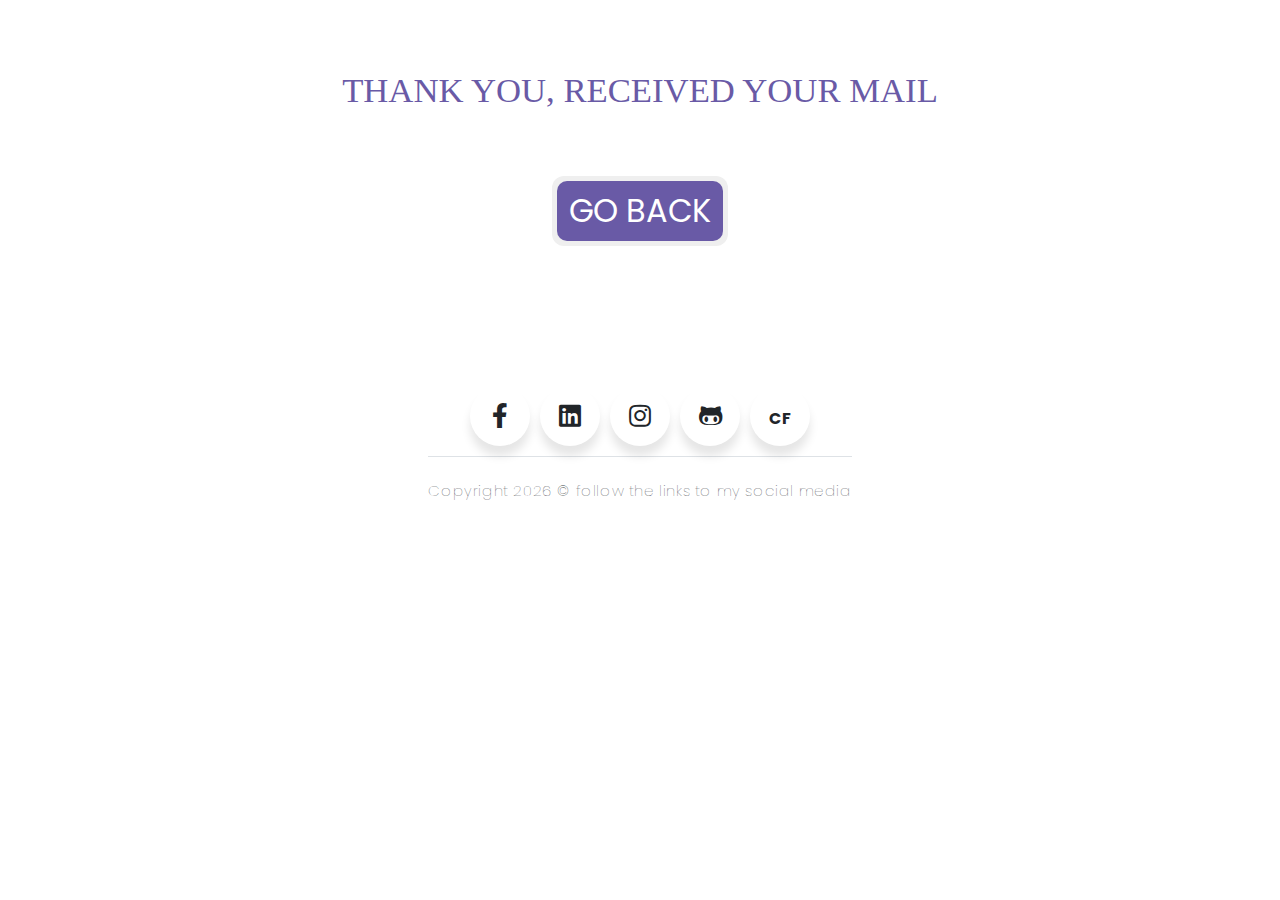
==== commit 50d1f400: "sf" ====
--- a/thankyou.html
+++ b/thankyou.html
@@ -29,10 +29,8 @@
     <section class="section" id="service">
       <div class="container text-center">
         <h6 class="section-title mb-6">THANK YOU, RECEIVED YOUR MAIL</h6>
-        <a href="https://shafkatniloy.netlify.app/" target="_blank"
-          ><button class="btn-rounded btn btn-outline-primary mt-4">
-            GO BACK
-          </button></a
+        <a href="index.html"
+          ><button class="bbtn" style="font-size: 2rem">GO BACK</button></a
         >
       </div>
     </section>
--- a/assets/css/style.css
+++ b/assets/css/style.css
@@ -84,3 +84,91 @@
 .wrapper .button:nth-child(5) span {
   color: #ff0000;
 }
+
+/* glowing  button */
+.bbtn {
+  display: inline-block;
+
+  border: 5px solid transparent;
+  padding: 0.375rem 0.75rem;
+  font-size: 1rem;
+  line-height: 1.5;
+
+  outline: none;
+  color: #fff;
+  cursor: pointer;
+  position: relative;
+  z-index: 0;
+  border-radius: 12px;
+  text-align: center;
+  vertical-align: middle;
+  -webkit-transition: color 0.15s ease-in-out,
+    background-color 0.15s ease-in-out, border-color 0.15s ease-in-out,
+    box-shadow 0.15s ease-in-out;
+  transition: color 0.15s ease-in-out, background-color 0.15s ease-in-out,
+    border-color 0.15s ease-in-out, box-shadow 0.15s ease-in-out;
+}
+.bbtn::after {
+  content: "";
+  z-index: -1;
+  position: absolute;
+  width: 100%;
+  height: 100%;
+  background-color: #695aa6;
+  left: 0;
+  top: 0;
+  border-radius: 10px;
+}
+/* glow */
+.bbtn::before {
+  content: "";
+  background: linear-gradient(
+    45deg,
+    #ff0000,
+    #ff7300,
+    #fffb00,
+    #48ff00,
+    #00ffd5,
+    #002bff,
+    #ff00c8,
+    #ff0000
+  );
+  position: absolute;
+  top: -2px;
+  left: -2px;
+  background-size: 600%;
+  z-index: -1;
+  width: calc(100% + 4px);
+  height: calc(100% + 4px);
+  filter: blur(8px);
+  animation: glowing 20s linear infinite;
+  transition: opacity 0.3s ease-in-out;
+  border-radius: 10px;
+  opacity: 0;
+}
+
+@keyframes glowing {
+  0% {
+    background-position: 0 0;
+  }
+  50% {
+    background-position: 400% 0;
+  }
+  100% {
+    background-position: 0 0;
+  }
+}
+
+/* hover */
+.bbtn:hover::before {
+  opacity: 1;
+}
+
+.bbtn:active:after {
+  background: transparent;
+}
+
+.bbtn:active {
+  color: #000;
+  font-weight: bold;
+}
